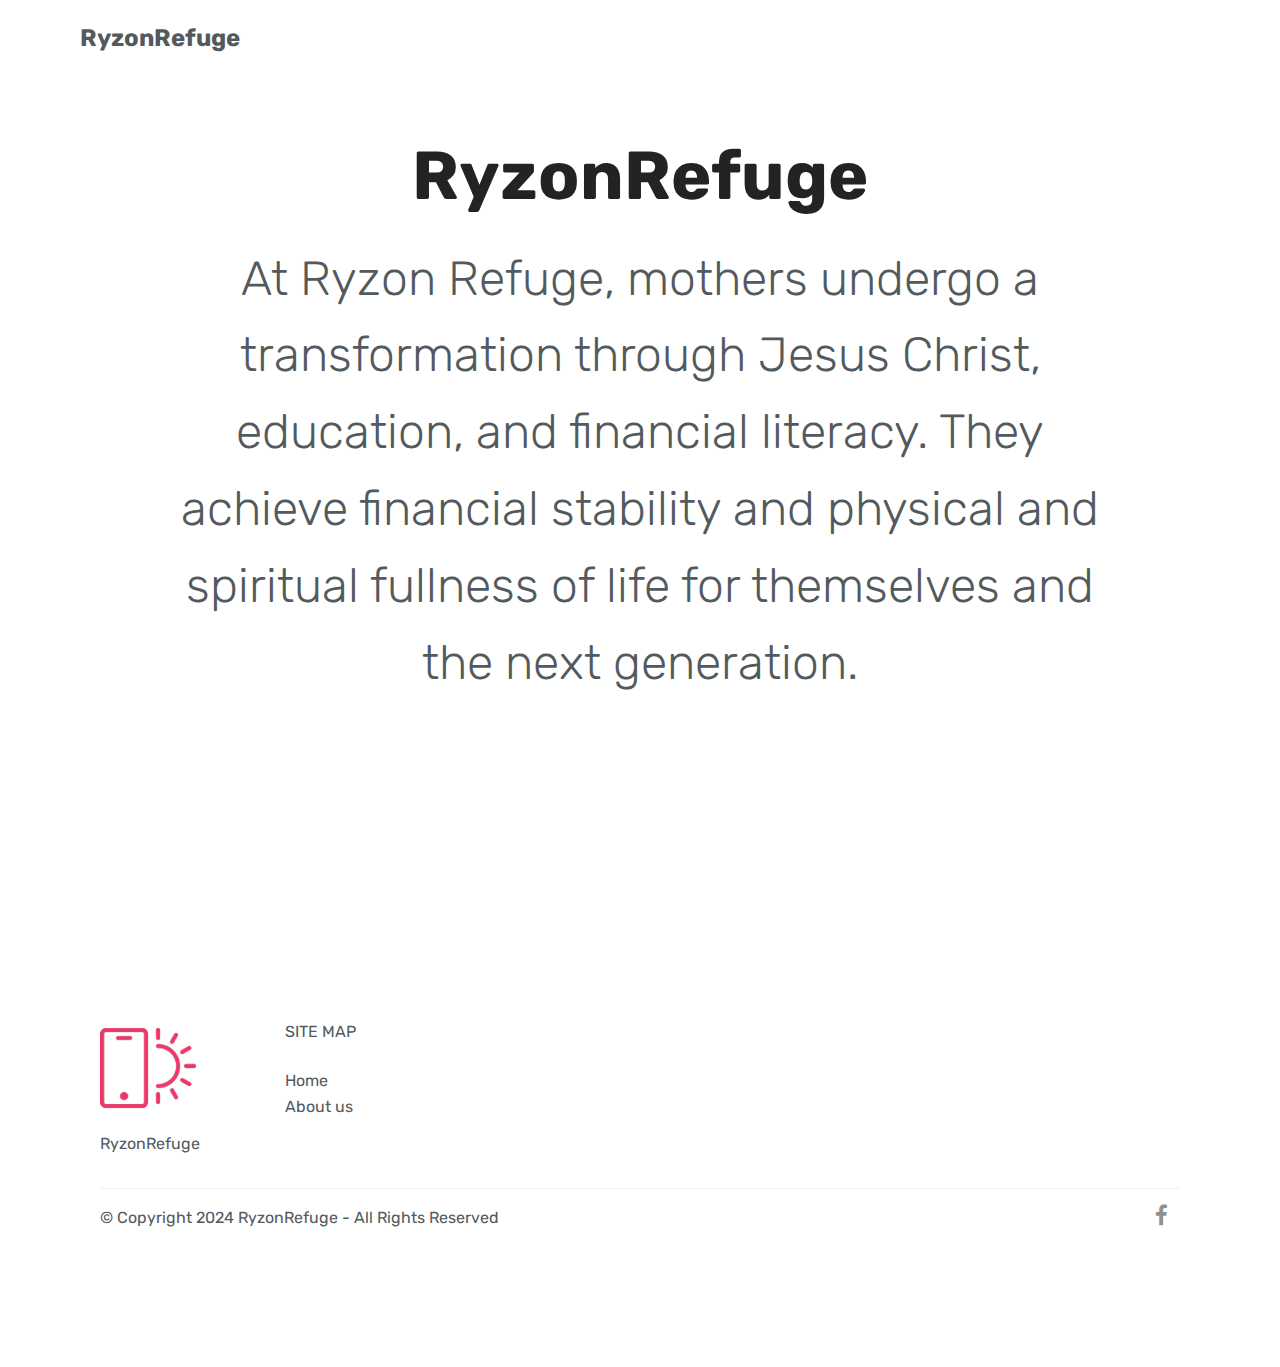
==== about.html @ 62d9a033 "Add files via upload" ====
<!DOCTYPE html>
<html  >
<head>
  <!-- Site made with Mobirise Website Builder v4.12.4, https://mobirise.com -->
  <meta charset="UTF-8">
  <meta http-equiv="X-UA-Compatible" content="IE=edge">
  <meta name="generator" content="Mobirise v4.12.4, mobirise.com">
  <meta name="viewport" content="width=device-width, initial-scale=1, minimum-scale=1">
  <link rel="shortcut icon" href="assets/images/logo2.png" type="image/x-icon">
  <meta name="description" content="Site Generator Description">
  
  
  <title>Ryzon | About</title>
  <link rel="stylesheet" href="assets/web/assets/mobirise-icons/mobirise-icons.css">
  <link rel="stylesheet" href="assets/bootstrap/css/bootstrap.min.css">
  <link rel="stylesheet" href="assets/bootstrap/css/bootstrap-grid.min.css">
  <link rel="stylesheet" href="assets/bootstrap/css/bootstrap-reboot.min.css">
  <link rel="stylesheet" href="assets/socicon/css/styles.css">
  <link rel="stylesheet" href="assets/dropdown/css/style.css">
  <link rel="stylesheet" href="assets/tether/tether.min.css">
  <link rel="stylesheet" href="assets/theme/css/style.css">
  <link rel="preload" as="style" href="assets/mobirise/css/mbr-additional.css"><link rel="stylesheet" href="assets/mobirise/css/mbr-additional.css" type="text/css">
  
  
  
</head>
<body>
  <section class="menu cid-uaIEgYh8GY" once="menu" id="menu2-3">

    

    <nav class="navbar navbar-expand beta-menu navbar-dropdown align-items-center navbar-fixed-top navbar-toggleable-sm">
        <button class="navbar-toggler navbar-toggler-right" type="button" data-toggle="collapse" data-target="#navbarSupportedContent" aria-controls="navbarSupportedContent" aria-expanded="false" aria-label="Toggle navigation">
            <div class="hamburger">
                <span></span>
                <span></span>
                <span></span>
                <span></span>
            </div>
        </button>
        <div class="menu-logo">
            <div class="navbar-brand">
                
                <span class="navbar-caption-wrap"><a class="navbar-caption text-warning display-5" href="http://ryzon.ryanhubler.com">
                        RyzonRefuge</a></span>
            </div>
        </div>
        <div class="collapse navbar-collapse" id="navbarSupportedContent">
            <ul class="navbar-nav nav-dropdown nav-right" data-app-modern-menu="true"><li class="nav-item">
                    <a class="nav-link link text-white display-4" href="index.html">
                        Home</a>
                </li>
                <li class="nav-item">
                    <a class="nav-link link text-white display-4" href="https://mobirise.co">
                        About Us
                    </a>
                </li></ul>
            
        </div>
    </nav>
</section>

<section class="engine"><a href="https://mobirise.info/p">website templates free download</a></section><section class="header1 cid-uaOxZCVGhH" id="header16-9">

    

    

    <div class="container">
        <div class="row justify-content-md-center">
            <div class="col-md-10 align-center">
                <h1 class="mbr-section-title mbr-bold pb-3 mbr-fonts-style display-1">RyzonRefuge</h1>
                
                <p class="mbr-text pb-3 mbr-fonts-style display-2">At Ryzon Refuge, mothers undergo a transformation through Jesus Christ, education, and financial literacy. They achieve financial stability and physical and spiritual fullness of life for themselves and the next generation.
<br>
<br></p>
                
            </div>
        </div>
    </div>

</section>

<section class="footer3 cid-uaOBvBcgod" id="footer3-b">

    

    

    <div class="container">
        <div class="media-container-row content">
            <div class="col-md-2 col-sm-4">
                <div class="mb-3 img-logo">
                    <a href="index.html">
                         <img src="assets/images/logo24.png" alt="Ryzon Refuge" title="">
                    </a>
                </div>
                <p class="mbr-fonts-style foot-logo display-7">
                    RyzonRefuge</p>
            </div>
            <div class="col-md-3 col-sm-4">
                <p class="mb-4 mbr-fonts-style foot-title display-7">
                    SITE MAP</p>
                <p class="mbr-text mbr-links-column mbr-fonts-style display-7">Home<br><a href="#" class="text-warning">About us</a>
                    <br><br></p>
            </div>
            <div class="col-md-3 col-sm-4">
                <p class="mb-4 mbr-fonts-style foot-title display-7"></p>
                <p class="mbr-text mbr-fonts-style mbr-links-column display-7"></p>
            </div>
            <div class="col-md-4 col-sm-12">
                <p class="mb-4 mbr-fonts-style foot-title display-7"></p>
                <p class="mbr-text form-text mbr-fonts-style display-7"></p>
                

            </div>
        </div>
        <div class="footer-lower">
            <div class="media-container-row">
                <div class="col-sm-12">
                    <hr>
                </div>
            </div>
            <div class="media-container-row">
                <div class="col-sm-6 copyright">
                    <p class="mbr-text mbr-fonts-style display-7">
                        © Copyright 2024 RyzonRefuge - All Rights Reserved
                    </p>
                </div>
                <div class="col-md-6">
                    <div class="social-list align-right">
                        <div class="soc-item">
                            <a href="https://facebook.com" target="_blank">
                                <span class="mbr-iconfont mbr-iconfont-social socicon-facebook socicon"></span>
                            </a>
                        </div>
                        
                        
                        
                        
                        
                    </div>
                </div>
            </div>
        </div>
    </div>
</section>


  <script src="assets/web/assets/jquery/jquery.min.js"></script>
  <script src="assets/popper/popper.min.js"></script>
  <script src="assets/bootstrap/js/bootstrap.min.js"></script>
  <script src="assets/smoothscroll/smooth-scroll.js"></script>
  <script src="assets/dropdown/js/nav-dropdown.js"></script>
  <script src="assets/dropdown/js/navbar-dropdown.js"></script>
  <script src="assets/touchswipe/jquery.touch-swipe.min.js"></script>
  <script src="assets/tether/tether.min.js"></script>
  <script src="assets/theme/js/script.js"></script>
  <script src="assets/formoid/formoid.min.js"></script>
  
  
</body>
</html>
---- assets/web/assets/mobirise-icons/mobirise-icons.css ----
@font-face {
  font-family: 'MobiriseIcons';
  src:  url('mobirise-icons.eot?spat4u');
  src:  url('mobirise-icons.eot?spat4u#iefix') format('embedded-opentype'),
    url('mobirise-icons.ttf?spat4u') format('truetype'),
    url('mobirise-icons.woff?spat4u') format('woff'),
    url('mobirise-icons.svg?spat4u#MobiriseIcons') format('svg');
  font-weight: normal;
  font-style: normal;
  font-display: swap;
}

[class^="mbri-"], [class*=" mbri-"] {
  /* use !important to prevent issues with browser extensions that change fonts */
  font-family: MobiriseIcons !important;
  speak: none;
  font-style: normal;
  font-weight: normal;
  font-variant: normal;
  text-transform: none;
  line-height: 1;

  /* Better Font Rendering =========== */
  -webkit-font-smoothing: antialiased;
  -moz-osx-font-smoothing: grayscale;
}

.mbri-add-submenu:before {
  content: "\e900";
}
.mbri-alert:before {
  content: "\e901";
}
.mbri-align-center:before {
  content: "\e902";
}
.mbri-align-justify:before {
  content: "\e903";
}
.mbri-align-left:before {
  content: "\e904";
}
.mbri-align-right:before {
  content: "\e905";
}
.mbri-android:before {
  content: "\e906";
}
.mbri-apple:before {
  content: "\e907";
}
.mbri-arrow-down:before {
  content: "\e908";
}
.mbri-arrow-next:before {
  content: "\e909";
}
.mbri-arrow-prev:before {
  content: "\e90a";
}
.mbri-arrow-up:before {
  content: "\e90b";
}
.mbri-bold:before {
  content: "\e90c";
}
.mbri-bookmark:before {
  content: "\e90d";
}
.mbri-bootstrap:before {
  content: "\e90e";
}
.mbri-briefcase:before {
  content: "\e90f";
}
.mbri-browse:before {
  content: "\e910";
}
.mbri-bulleted-list:before {
  content: "\e911";
}
.mbri-calendar:before {
  content: "\e912";
}
.mbri-camera:before {
  content: "\e913";
}
.mbri-cart-add:before {
  content: "\e914";
}
.mbri-cart-full:before {
  content: "\e915";
}
.mbri-cash:before {
  content: "\e916";
}
.mbri-change-style:before {
  content: "\e917";
}
.mbri-chat:before {
  content: "\e918";
}
.mbri-clock:before {
  content: "\e919";
}
.mbri-close:before {
  content: "\e91a";
}
.mbri-cloud:before {
  content: "\e91b";
}
.mbri-code:before {
  content: "\e91c";
}
.mbri-contact-form:before {
  content: "\e91d";
}
.mbri-credit-card:before {
  content: "\e91e";
}
.mbri-cursor-click:before {
  content: "\e91f";
}
.mbri-cust-feedback:before {
  content: "\e920";
}
.mbri-database:before {
  content: "\e921";
}
.mbri-delivery:before {
  content: "\e922";
}
.mbri-desktop:before {
  content: "\e923";
}
.mbri-devices:before {
  content: "\e924";
}
.mbri-down:before {
  content: "\e925";
}
.mbri-download:before {
  content: "\e989";
}
.mbri-drag-n-drop:before {
  content: "\e927";
}
.mbri-drag-n-drop2:before {
  content: "\e928";
}
.mbri-edit:before {
  content: "\e929";
}
.mbri-edit2:before {
  content: "\e92a";
}
.mbri-error:before {
  content: "\e92b";
}
.mbri-extension:before {
  content: "\e92c";
}
.mbri-features:before {
  content: "\e92d";
}
.mbri-file:before {
  content: "\e92e";
}
.mbri-flag:before {
  content: "\e92f";
}
.mbri-folder:before {
  content: "\e930";
}
.mbri-gift:before {
  content: "\e931";
}
.mbri-github:before {
  content: "\e932";
}
.mbri-globe:before {
  content: "\e933";
}
.mbri-globe-2:before {
  content: "\e934";
}
.mbri-growing-chart:before {
  content: "\e935";
}
.mbri-hearth:before {
  content: "\e936";
}
.mbri-help:before {
  content: "\e937";
}
.mbri-home:before {
  content: "\e938";
}
.mbri-hot-cup:before {
  content: "\e939";
}
.mbri-idea:before {
  content: "\e93a";
}
.mbri-image-gallery:before {
  content: "\e93b";
}
.mbri-image-slider:before {
  content: "\e93c";
}
.mbri-info:before {
  content: "\e93d";
}
.mbri-italic:before {
  content: "\e93e";
}
.mbri-key:before {
  content: "\e93f";
}
.mbri-laptop:before {
  content: "\e940";
}
.mbri-layers:before {
  content: "\e941";
}
.mbri-left-right:before {
  content: "\e942";
}
.mbri-left:before {
  content: "\e943";
}
.mbri-letter:before {
  content: "\e944";
}
.mbri-like:before {
  content: "\e945";
}
.mbri-link:before {
  content: "\e946";
}
.mbri-lock:before {
  content: "\e947";
}
.mbri-login:before {
  content: "\e948";
}
.mbri-logout:before {
  content: "\e949";
}
.mbri-magic-stick:before {
  content: "\e94a";
}
.mbri-map-pin:before {
  content: "\e94b";
}
.mbri-menu:before {
  content: "\e94c";
}
.mbri-mobile:before {
  content: "\e94d";
}
.mbri-mobile2:before {
  content: "\e94e";
}
.mbri-mobirise:before {
  content: "\e94f";
}
.mbri-more-horizontal:before {
  content: "\e950";
}
.mbri-more-vertical:before {
  content: "\e951";
}
.mbri-music:before {
  content: "\e952";
}
.mbri-new-file:before {
  content: "\e953";
}
.mbri-numbered-list:before {
  content: "\e954";
}
.mbri-opened-folder:before {
  content: "\e955";
}
.mbri-pages:before {
  content: "\e956";
}
.mbri-paper-plane:before {
  content: "\e957";
}
.mbri-paperclip:before {
  content: "\e958";
}
.mbri-photo:before {
  content: "\e959";
}
.mbri-photos:before {
  content: "\e95a";
}
.mbri-pin:before {
  content: "\e95b";
}
.mbri-play:before {
  content: "\e95c";
}
.mbri-plus:before {
  content: "\e95d";
}
.mbri-preview:before {
  content: "\e95e";
}
.mbri-print:before {
  content: "\e95f";
}
.mbri-protect:before {
  content: "\e960";
}
.mbri-question:before {
  content: "\e961";
}
.mbri-quote-left:before {
  content: "\e962";
}
.mbri-quote-right:before {
  content: "\e963";
}
.mbri-refresh:before {
  content: "\e964";
}
.mbri-responsive:before {
  content: "\e965";
}
.mbri-right:before {
  content: "\e966";
}
.mbri-rocket:before {
  content: "\e967";
}
.mbri-sad-face:before {
  content: "\e968";
}
.mbri-sale:before {
  content: "\e969";
}
.mbri-save:before {
  content: "\e96a";
}
.mbri-search:before {
  content: "\e96b";
}
.mbri-setting:before {
  content: "\e96c";
}
.mbri-setting2:before {
  content: "\e96d";
}
.mbri-setting3:before {
  content: "\e96e";
}
.mbri-share:before {
  content: "\e96f";
}
.mbri-shopping-bag:before {
  content: "\e970";
}
.mbri-shopping-basket:before {
  content: "\e971";
}
.mbri-shopping-cart:before {
  content: "\e972";
}
.mbri-sites:before {
  content: "\e973";
}
.mbri-smile-face:before {
  content: "\e974";
}
.mbri-speed:before {
  content: "\e975";
}
.mbri-star:before {
  content: "\e976";
}
.mbri-success:before {
  content: "\e977";
}
.mbri-sun:before {
  content: "\e978";
}
.mbri-sun2:before {
  content: "\e979";
}
.mbri-tablet:before {
  content: "\e97a";
}
.mbri-tablet-vertical:before {
  content: "\e97b";
}
.mbri-target:before {
  content: "\e97c";
}
.mbri-timer:before {
  content: "\e97d";
}
.mbri-to-ftp:before {
  content: "\e97e";
}
.mbri-to-local-drive:before {
  content: "\e97f";
}
.mbri-touch-swipe:before {
  content: "\e980";
}
.mbri-touch:before {
  content: "\e981";
}
.mbri-trash:before {
  content: "\e982";
}
.mbri-underline:before {
  content: "\e983";
}
.mbri-unlink:before {
  content: "\e984";
}
.mbri-unlock:before {
  content: "\e985";
}
.mbri-up-down:before {
  content: "\e986";
}
.mbri-up:before {
  content: "\e987";
}
.mbri-update:before {
  content: "\e988";
}
.mbri-upload:before {
 content: "\e926"; 
}
.mbri-user:before {
  content: "\e98a";
}
.mbri-user2:before {
  content: "\e98b";
}
.mbri-users:before {
  content: "\e98c";
}
.mbri-video:before {
  content: "\e98d";
}
.mbri-video-play:before {
  content: "\e98e";
}
.mbri-watch:before {
  content: "\e98f";
}
.mbri-website-theme:before {
  content: "\e990";
}
.mbri-wifi:before {
  content: "\e991";
}
.mbri-windows:before {
  content: "\e992";
}
.mbri-zoom-out:before {
  content: "\e993";
}
.mbri-redo:before {
  content: "\e994";
}
.mbri-undo:before {
  content: "\e995";
}
---- assets/socicon/css/styles.css ----
@charset "UTF-8";

@font-face {
  font-family: 'Socicon';
  src:  url('../fonts/socicon.eot');
  src:  url('../fonts/socicon.eot?#iefix') format('embedded-opentype'),
    url('../fonts/socicon.woff2') format('woff2'),
    url('../fonts/socicon.ttf') format('truetype'),
    url('../fonts/socicon.woff') format('woff'),
    url('../fonts/socicon.svg#socicon') format('svg');
  font-weight: normal;
  font-style: normal;
}

[data-icon]:before {
  font-family: "socicon" !important;
  content: attr(data-icon);
  font-style: normal !important;
  font-weight: normal !important;
  font-variant: normal !important;
  text-transform: none !important;
  speak: none;
  line-height: 1;
  -webkit-font-smoothing: antialiased;
  -moz-osx-font-smoothing: grayscale;
}

[class^="socicon-"], [class*=" socicon-"] {
  /* use !important to prevent issues with browser extensions that change fonts */
  font-family: 'Socicon' !important;
  speak: none;
  font-style: normal;
  font-weight: normal;
  font-variant: normal;
  text-transform: none;
  line-height: 1;

  /* Better Font Rendering =========== */
  -webkit-font-smoothing: antialiased;
  -moz-osx-font-smoothing: grayscale;
}

.socicon-eitaa:before {
  content: "\e97c";
}
.socicon-soroush:before {
  content: "\e97d";
}
.socicon-bale:before {
  content: "\e97e";
}
.socicon-zazzle:before {
  content: "\e97b";
}
.socicon-society6:before {
  content: "\e97a";
}
.socicon-redbubble:before {
  content: "\e979";
}
.socicon-avvo:before {
  content: "\e978";
}
.socicon-stitcher:before {
  content: "\e977";
}
.socicon-googlehangouts:before {
  content: "\e974";
}
.socicon-dlive:before {
  content: "\e975";
}
.socicon-vsco:before {
  content: "\e976";
}
.socicon-flipboard:before {
  content: "\e973";
}
.socicon-ubuntu:before {
  content: "\e958";
}
.socicon-artstation:before {
  content: "\e959";
}
.socicon-invision:before {
  content: "\e95a";
}
.socicon-torial:before {
  content: "\e95b";
}
.socicon-collectorz:before {
  content: "\e95c";
}
.socicon-seenthis:before {
  content: "\e95d";
}
.socicon-googleplaymusic:before {
  content: "\e95e";
}
.socicon-debian:before {
  content: "\e95f";
}
.socicon-filmfreeway:before {
  content: "\e960";
}
.socicon-gnome:before {
  content: "\e961";
}
.socicon-itchio:before {
  content: "\e962";
}
.socicon-jamendo:before {
  content: "\e963";
}
.socicon-mix:before {
  content: "\e964";
}
.socicon-sharepoint:before {
  content: "\e965";
}
.socicon-tinder:before {
  content: "\e966";
}
.socicon-windguru:before {
  content: "\e967";
}
.socicon-cdbaby:before {
  content: "\e968";
}
.socicon-elementaryos:before {
  content: "\e969";
}
.socicon-stage32:before {
  content: "\e96a";
}
.socicon-tiktok:before {
  content: "\e96b";
}
.socicon-gitter:before {
  content: "\e96c";
}
.socicon-letterboxd:before {
  content: "\e96d";
}
.socicon-threema:before {
  content: "\e96e";
}
.socicon-splice:before {
  content: "\e96f";
}
.socicon-metapop:before {
  content: "\e970";
}
.socicon-naver:before {
  content: "\e971";
}
.socicon-remote:before {
  content: "\e972";
}
.socicon-internet:before {
  content: "\e957";
}
.socicon-moddb:before {
  content: "\e94b";
}
.socicon-indiedb:before {
  content: "\e94c";
}
.socicon-traxsource:before {
  content: "\e94d";
}
.socicon-gamefor:before {
  content: "\e94e";
}
.socicon-pixiv:before {
  content: "\e94f";
}
.socicon-myanimelist:before {
  content: "\e950";
}
.socicon-blackberry:before {
  content: "\e951";
}
.socicon-wickr:before {
  content: "\e952";
}
.socicon-spip:before {
  content: "\e953";
}
.socicon-napster:before {
  content: "\e954";
}
.socicon-beatport:before {
  content: "\e955";
}
.socicon-hackerone:before {
  content: "\e956";
}
.socicon-hackernews:before {
  content: "\e946";
}
.socicon-smashwords:before {
  content: "\e947";
}
.socicon-kobo:before {
  content: "\e948";
}
.socicon-bookbub:before {
  content: "\e949";
}
.socicon-mailru:before {
  content: "\e94a";
}
.socicon-gitlab:before {
  content: "\e945";
}
.socicon-instructables:before {
  content: "\e944";
}
.socicon-portfolio:before {
  content: "\e943";
}
.socicon-codered:before {
  content: "\e940";
}
.socicon-origin:before {
  content: "\e941";
}
.socicon-nextdoor:before {
  content: "\e942";
}
.socicon-udemy:before {
  content: "\e93f";
}
.socicon-livemaster:before {
  content: "\e93e";
}
.socicon-crunchbase:before {
  content: "\e93b";
}
.socicon-homefy:before {
  content: "\e93c";
}
.socicon-calendly:before {
  content: "\e93d";
}
.socicon-realtor:before {
  content: "\e90f";
}
.socicon-tidal:before {
  content: "\e910";
}
.socicon-qobuz:before {
  content: "\e911";
}
.socicon-natgeo:before {
  content: "\e912";
}
.socicon-mastodon:before {
  content: "\e913";
}
.socicon-unsplash:before {
  content: "\e914";
}
.socicon-homeadvisor:before {
  content: "\e915";
}
.socicon-angieslist:before {
  content: "\e916";
}
.socicon-codepen:before {
  content: "\e917";
}
.socicon-slack:before {
  content: "\e918";
}
.socicon-openaigym:before {
  content: "\e919";
}
.socicon-logmein:before {
  content: "\e91a";
}
.socicon-fiverr:before {
  content: "\e91b";
}
.socicon-gotomeeting:before {
  content: "\e91c";
}
.socicon-aliexpress:before {
  content: "\e91d";
}
.socicon-guru:before {
  content: "\e91e";
}
.socicon-appstore:before {
  content: "\e91f";
}
.socicon-homes:before {
  content: "\e920";
}
.socicon-zoom:before {
  content: "\e921";
}
.socicon-alibaba:before {
  content: "\e922";
}
.socicon-craigslist:before {
  content: "\e923";
}
.socicon-wix:before {
  content: "\e924";
}
.socicon-redfin:before {
  content: "\e925";
}
.socicon-googlecalendar:before {
  content: "\e926";
}
.socicon-shopify:before {
  content: "\e927";
}
.socicon-freelancer:before {
  content: "\e928";
}
.socicon-seedrs:before {
  content: "\e929";
}
.socicon-bing:before {
  content: "\e92a";
}
.socicon-doodle:before {
  content: "\e92b";
}
.socicon-bonanza:before {
  content: "\e92c";
}
.socicon-squarespace:before {
  content: "\e92d";
}
.socicon-toptal:before {
  content: "\e92e";
}
.socicon-gust:before {
  content: "\e92f";
}
.socicon-ask:before {
  content: "\e930";
}
.socicon-trulia:before {
  content: "\e931";
}
.socicon-loomly:before {
  content: "\e932";
}
.socicon-ghost:before {
  content: "\e933";
}
.socicon-upwork:before {
  content: "\e934";
}
.socicon-fundable:before {
  content: "\e935";
}
.socicon-booking:before {
  content: "\e936";
}
.socicon-googlemaps:before {
  content: "\e937";
}
.socicon-zillow:before {
  content: "\e938";
}
.socicon-niconico:before {
  content: "\e939";
}
.socicon-toneden:before {
  content: "\e93a";
}
.socicon-augment:before {
  content: "\e908";
}
.socicon-bitbucket:before {
  content: "\e909";
}
.socicon-fyuse:before {
  content: "\e90a";
}
.socicon-yt-gaming:before {
  content: "\e90b";
}
.socicon-sketchfab:before {
  content: "\e90c";
}
.socicon-mobcrush:before {
  content: "\e90d";
}
.socicon-microsoft:before {
  content: "\e90e";
}
.socicon-pandora:before {
  content: "\e907";
}
.socicon-messenger:before {
  content: "\e906";
}
.socicon-gamewisp:before {
  content: "\e905";
}
.socicon-bloglovin:before {
  content: "\e904";
}
.socicon-tunein:before {
  content: "\e903";
}
.socicon-gamejolt:before {
  content: "\e901";
}
.socicon-trello:before {
  content: "\e902";
}
.socicon-spreadshirt:before {
  content: "\e900";
}
.socicon-500px:before {
  content: "\e000";
}
.socicon-8tracks:before {
  content: "\e001";
}
.socicon-airbnb:before {
  content: "\e002";
}
.socicon-alliance:before {
  content: "\e003";
}
.socicon-amazon:before {
  content: "\e004";
}
.socicon-amplement:before {
  content: "\e005";
}
.socicon-android:before {
  content: "\e006";
}
.socicon-angellist:before {
  content: "\e007";
}
.socicon-apple:before {
  content: "\e008";
}
.socicon-appnet:before {
  content: "\e009";
}
.socicon-baidu:before {
  content: "\e00a";
}
.socicon-bandcamp:before {
  content: "\e00b";
}
.socicon-battlenet:before {
  content: "\e00c";
}
.socicon-mixer:before {
  content: "\e00d";
}
.socicon-bebee:before {
  content: "\e00e";
}
.socicon-bebo:before {
  content: "\e00f";
}
.socicon-behance:before {
  content: "\e010";
}
.socicon-blizzard:before {
  content: "\e011";
}
.socicon-blogger:before {
  content: "\e012";
}
.socicon-buffer:before {
  content: "\e013";
}
.socicon-chrome:before {
  content: "\e014";
}
.socicon-coderwall:before {
  content: "\e015";
}
.socicon-curse:before {
  content: "\e016";
}
.socicon-dailymotion:before {
  content: "\e017";
}
.socicon-deezer:before {
  content: "\e018";
}
.socicon-delicious:before {
  content: "\e019";
}
.socicon-deviantart:before {
  content: "\e01a";
}
.socicon-diablo:before {
  content: "\e01b";
}
.socicon-digg:before {
  content: "\e01c";
}
.socicon-discord:before {
  content: "\e01d";
}
.socicon-disqus:before {
  content: "\e01e";
}
.socicon-douban:before {
  content: "\e01f";
}
.socicon-draugiem:before {
  content: "\e020";
}
.socicon-dribbble:before {
  content: "\e021";
}
.socicon-drupal:before {
  content: "\e022";
}
.socicon-ebay:before {
  content: "\e023";
}
.socicon-ello:before {
  content: "\e024";
}
.socicon-endomodo:before {
  content: "\e025";
}
.socicon-envato:before {
  content: "\e026";
}
.socicon-etsy:before {
  content: "\e027";
}
.socicon-facebook:before {
  content: "\e028";
}
.socicon-feedburner:before {
  content: "\e029";
}
.socicon-filmweb:before {
  content: "\e02a";
}
.socicon-firefox:before {
  content: "\e02b";
}
.socicon-flattr:before {
  content: "\e02c";
}
.socicon-flickr:before {
  content: "\e02d";
}
.socicon-formulr:before {
  content: "\e02e";
}
.socicon-forrst:before {
  content: "\e02f";
}
.socicon-foursquare:before {
  content: "\e030";
}
.socicon-friendfeed:before {
  content: "\e031";
}
.socicon-github:before {
  content: "\e032";
}
.socicon-goodreads:before {
  content: "\e033";
}
.socicon-google:before {
  content: "\e034";
}
.socicon-googlescholar:before {
  content: "\e035";
}
.socicon-googlegroups:before {
  content: "\e036";
}
.socicon-googlephotos:before {
  content: "\e037";
}
.socicon-googleplus:before {
  content: "\e038";
}
.socicon-grooveshark:before {
  content: "\e039";
}
.socicon-hackerrank:before {
  content: "\e03a";
}
.socicon-hearthstone:before {
  content: "\e03b";
}
.socicon-hellocoton:before {
  content: "\e03c";
}
.socicon-heroes:before {
  content: "\e03d";
}
.socicon-smashcast:before {
  content: "\e03e";
}
.socicon-horde:before {
  content: "\e03f";
}
.socicon-houzz:before {
  content: "\e040";
}
.socicon-icq:before {
  content: "\e041";
}
.socicon-identica:before {
  content: "\e042";
}
.socicon-imdb:before {
  content: "\e043";
}
.socicon-instagram:before {
  content: "\e044";
}
.socicon-issuu:before {
  content: "\e045";
}
.socicon-istock:before {
  content: "\e046";
}
.socicon-itunes:before {
  content: "\e047";
}
.socicon-keybase:before {
  content: "\e048";
}
.socicon-lanyrd:before {
  content: "\e049";
}
.socicon-lastfm:before {
  content: "\e04a";
}
.socicon-line:before {
  content: "\e04b";
}
.socicon-linkedin:before {
  content: "\e04c";
}
.socicon-livejournal:before {
  content: "\e04d";
}
.socicon-lyft:before {
  content: "\e04e";
}
.socicon-macos:before {
  content: "\e04f";
}
.socicon-mail:before {
  content: "\e050";
}
.socicon-medium:before {
  content: "\e051";
}
.socicon-meetup:before {
  content: "\e052";
}
.socicon-mixcloud:before {
  content: "\e053";
}
.socicon-modelmayhem:before {
  content: "\e054";
}
.socicon-mumble:before {
  content: "\e055";
}
.socicon-myspace:before {
  content: "\e056";
}
.socicon-newsvine:before {
  content: "\e057";
}
.socicon-nintendo:before {
  content: "\e058";
}
.socicon-npm:before {
  content: "\e059";
}
.socicon-odnoklassniki:before {
  content: "\e05a";
}
.socicon-openid:before {
  content: "\e05b";
}
.socicon-opera:before {
  content: "\e05c";
}
.socicon-outlook:before {
  content: "\e05d";
}
.socicon-overwatch:before {
  content: "\e05e";
}
.socicon-patreon:before {
  content: "\e05f";
}
.socicon-paypal:before {
  content: "\e060";
}
.socicon-periscope:before {
  content: "\e061";
}
.socicon-persona:before {
  content: "\e062";
}
.socicon-pinterest:before {
  content: "\e063";
}
.socicon-play:before {
  content: "\e064";
}
.socicon-player:before {
  content: "\e065";
}
.socicon-playstation:before {
  content: "\e066";
}
.socicon-pocket:before {
  content: "\e067";
}
.socicon-qq:before {
  content: "\e068";
}
.socicon-quora:before {
  content: "\e069";
}
.socicon-raidcall:before {
  content: "\e06a";
}
.socicon-ravelry:before {
  content: "\e06b";
}
.socicon-reddit:before {
  content: "\e06c";
}
.socicon-renren:before {
  content: "\e06d";
}
.socicon-researchgate:before {
  content: "\e06e";
}
.socicon-residentadvisor:before {
  content: "\e06f";
}
.socicon-reverbnation:before {
  content: "\e070";
}
.socicon-rss:before {
  content: "\e071";
}
.socicon-sharethis:before {
  content: "\e072";
}
.socicon-skype:before {
  content: "\e073";
}
.socicon-slideshare:before {
  content: "\e074";
}
.socicon-smugmug:before {
  content: "\e075";
}
.socicon-snapchat:before {
  content: "\e076";
}
.socicon-songkick:before {
  content: "\e077";
}
.socicon-soundcloud:before {
  content: "\e078";
}
.socicon-spotify:before {
  content: "\e079";
}
.socicon-stackexchange:before {
  content: "\e07a";
}
.socicon-stackoverflow:before {
  content: "\e07b";
}
.socicon-starcraft:before {
  content: "\e07c";
}
.socicon-stayfriends:before {
  content: "\e07d";
}
.socicon-steam:before {
  content: "\e07e";
}
.socicon-storehouse:before {
  content: "\e07f";
}
.socicon-strava:before {
  content: "\e080";
}
.socicon-streamjar:before {
  content: "\e081";
}
.socicon-stumbleupon:before {
  content: "\e082";
}
.socicon-swarm:before {
  content: "\e083";
}
.socicon-teamspeak:before {
  content: "\e084";
}
.socicon-teamviewer:before {
  content: "\e085";
}
.socicon-technorati:before {
  content: "\e086";
}
.socicon-telegram:before {
  content: "\e087";
}
.socicon-tripadvisor:before {
  content: "\e088";
}
.socicon-tripit:before {
  content: "\e089";
}
.socicon-triplej:before {
  content: "\e08a";
}
.socicon-tumblr:before {
  content: "\e08b";
}
.socicon-twitch:before {
  content: "\e08c";
}
.socicon-twitter:before {
  content: "\e08d";
}
.socicon-uber:before {
  content: "\e08e";
}
.socicon-ventrilo:before {
  content: "\e08f";
}
.socicon-viadeo:before {
  content: "\e090";
}
.socicon-viber:before {
  content: "\e091";
}
.socicon-viewbug:before {
  content: "\e092";
}
.socicon-vimeo:before {
  content: "\e093";
}
.socicon-vine:before {
  content: "\e094";
}
.socicon-vkontakte:before {
  content: "\e095";
}
.socicon-warcraft:before {
  content: "\e096";
}
.socicon-wechat:before {
  content: "\e097";
}
.socicon-weibo:before {
  content: "\e098";
}
.socicon-whatsapp:before {
  content: "\e099";
}
.socicon-wikipedia:before {
  content: "\e09a";
}
.socicon-windows:before {
  content: "\e09b";
}
.socicon-wordpress:before {
  content: "\e09c";
}
.socicon-wykop:before {
  content: "\e09d";
}
.socicon-xbox:before {
  content: "\e09e";
}
.socicon-xing:before {
  content: "\e09f";
}
.socicon-yahoo:before {
  content: "\e0a0";
}
.socicon-yammer:before {
  content: "\e0a1";
}
.socicon-yandex:before {
  content: "\e0a2";
}
.socicon-yelp:before {
  content: "\e0a3";
}
.socicon-younow:before {
  content: "\e0a4";
}
.socicon-youtube:before {
  content: "\e0a5";
}
.socicon-zapier:before {
  content: "\e0a6";
}
.socicon-zerply:before {
  content: "\e0a7";
}
.socicon-zomato:before {
  content: "\e0a8";
}
.socicon-zynga:before {
  content: "\e0a9";
}
---- assets/dropdown/css/style.css ----
.navbar-dropdown {
  left: 0;
  padding: 0;
  position: absolute;
  right: 0;
  top: 0;
  transition: all 0.45s ease;
  z-index: 1030;
  background: #282828; }
  .navbar-dropdown .navbar-logo {
    margin-right: 0.8rem;
    transition: margin 0.3s ease-in-out;
    vertical-align: middle; }
    .navbar-dropdown .navbar-logo img {
      height: 3.125rem;
      transition: all 0.3s ease-in-out; }
    .navbar-dropdown .navbar-logo.mbr-iconfont {
      font-size: 3.125rem;
      line-height: 3.125rem; }
  .navbar-dropdown .navbar-caption {
    font-weight: 700;
    white-space: normal;
    vertical-align: -4px;
    line-height: 3.125rem !important; }
    .navbar-dropdown .navbar-caption, .navbar-dropdown .navbar-caption:hover {
      color: inherit;
      text-decoration: none; }
  .navbar-dropdown .mbr-iconfont + .navbar-caption {
    vertical-align: -1px; }
  .navbar-dropdown.navbar-fixed-top {
    position: fixed; }
  .navbar-dropdown .navbar-brand span {
    vertical-align: -4px; }
  .navbar-dropdown.bg-color.transparent {
    background: none; }
  .navbar-dropdown.navbar-short .navbar-brand {
    padding: 0.625rem 0; }
    .navbar-dropdown.navbar-short .navbar-brand span {
      vertical-align: -1px; }
  .navbar-dropdown.navbar-short .navbar-caption {
    line-height: 2.375rem !important;
    vertical-align: -2px; }
  .navbar-dropdown.navbar-short .navbar-logo {
    margin-right: 0.5rem; }
    .navbar-dropdown.navbar-short .navbar-logo img {
      height: 2.375rem; }
    .navbar-dropdown.navbar-short .navbar-logo.mbr-iconfont {
      font-size: 2.375rem;
      line-height: 2.375rem; }
  .navbar-dropdown.navbar-short .mbr-table-cell {
    height: 3.625rem; }
  .navbar-dropdown .navbar-close {
    left: 0.6875rem;
    position: fixed;
    top: 0.75rem;
    z-index: 1000; }
  .navbar-dropdown .hamburger-icon {
    content: "";
    display: inline-block;
    vertical-align: middle;
    width: 16px;
    -webkit-box-shadow: 0 -6px 0 1px #282828,0 0 0 1px #282828,0 6px 0 1px #282828;
    -moz-box-shadow: 0 -6px 0 1px #282828,0 0 0 1px #282828,0 6px 0 1px #282828;
    box-shadow: 0 -6px 0 1px #282828,0 0 0 1px #282828,0 6px 0 1px #282828; }

.dropdown-menu .dropdown-toggle[data-toggle="dropdown-submenu"]::after {
  border-bottom: 0.35em solid transparent;
  border-left: 0.35em solid;
  border-right: 0;
  border-top: 0.35em solid transparent;
  margin-left: 0.3rem; }

.dropdown-menu .dropdown-item:focus {
  outline: 0; }

.nav-dropdown {
  font-size: 0.75rem;
  font-weight: 500;
  height: auto !important; }
  .nav-dropdown .nav-btn {
    padding-left: 1rem; }
  .nav-dropdown .link {
    margin: .667em 1.667em;
    font-weight: 500;
    padding: 0;
    transition: color .2s ease-in-out; }
    .nav-dropdown .link.dropdown-toggle {
      margin-right: 2.583em; }
      .nav-dropdown .link.dropdown-toggle::after {
        margin-left: .25rem;
        border-top: 0.35em solid;
        border-right: 0.35em solid transparent;
        border-left: 0.35em solid transparent;
        border-bottom: 0; }
      .nav-dropdown .link.dropdown-toggle[aria-expanded="true"] {
        margin: 0;
        padding: 0.667em 3.263em  0.667em 1.667em; }
  .nav-dropdown .link::after,
  .nav-dropdown .dropdown-item::after {
    color: inherit; }
  .nav-dropdown .btn {
    font-size: 0.75rem;
    font-weight: 700;
    letter-spacing: 0;
    margin-bottom: 0;
    padding-left: 1.25rem;
    padding-right: 1.25rem; }
  .nav-dropdown .dropdown-menu {
    border-radius: 0;
    border: 0;
    left: 0;
    margin: 0;
    padding-bottom: 1.25rem;
    padding-top: 1.25rem;
    position: relative; }
  .nav-dropdown .dropdown-submenu {
    margin-left: 0.125rem;
    top: 0; }
  .nav-dropdown .dropdown-item {
    font-weight: 500;
    line-height: 2;
    padding: 0.3846em 4.615em 0.3846em 1.5385em;
    position: relative;
    transition: color .2s ease-in-out, background-color .2s ease-in-out; }
    .nav-dropdown .dropdown-item::after {
      margin-top: -0.3077em;
      position: absolute;
      right: 1.1538em;
      top: 50%; }
    .nav-dropdown .dropdown-item:focus, .nav-dropdown .dropdown-item:hover {
      background: none; }

@media (max-width: 767px) {
  .nav-dropdown.navbar-toggleable-sm {
    bottom: 0;
    display: none;
    left: 0;
    overflow-x: hidden;
    position: fixed;
    top: 0;
    transform: translateX(-100%);
    -ms-transform: translateX(-100%);
    -webkit-transform: translateX(-100%);
    width: 18.75rem;
    z-index: 999; } }
.nav-dropdown.navbar-toggleable-xl {
  bottom: 0;
  display: none;
  left: 0;
  overflow-x: hidden;
  position: fixed;
  top: 0;
  transform: translateX(-100%);
  -ms-transform: translateX(-100%);
  -webkit-transform: translateX(-100%);
  width: 18.75rem;
  z-index: 999; }

.nav-dropdown-sm {
  display: block !important;
  overflow-x: hidden;
  overflow: auto;
  padding-top: 3.875rem; }
  .nav-dropdown-sm::after {
    content: "";
    display: block;
    height: 3rem;
    width: 100%; }
  .nav-dropdown-sm.collapse.in ~ .navbar-close {
    display: block !important; }
  .nav-dropdown-sm.collapsing, .nav-dropdown-sm.collapse.in {
    transform: translateX(0);
    -ms-transform: translateX(0);
    -webkit-transform: translateX(0);
    transition: all 0.25s ease-out;
    -webkit-transition: all 0.25s ease-out;
    background: #282828; }
  .nav-dropdown-sm.collapsing[aria-expanded="false"] {
    transform: translateX(-100%);
    -ms-transform: translateX(-100%);
    -webkit-transform: translateX(-100%); }
  .nav-dropdown-sm .nav-item {
    display: block;
    margin-left: 0 !important;
    padding-left: 0; }
  .nav-dropdown-sm .link,
  .nav-dropdown-sm .dropdown-item {
    border-top: 1px dotted rgba(255, 255, 255, 0.1);
    font-size: 0.8125rem;
    line-height: 1.6;
    margin: 0 !important;
    padding: 0.875rem 2.4rem 0.875rem 1.5625rem !important;
    position: relative;
    white-space: normal; }
    .nav-dropdown-sm .link:focus, .nav-dropdown-sm .link:hover,
    .nav-dropdown-sm .dropdown-item:focus,
    .nav-dropdown-sm .dropdown-item:hover {
      background: rgba(0, 0, 0, 0.2) !important;
      color: #c0a375; }
  .nav-dropdown-sm .nav-btn {
    position: relative;
    padding: 1.5625rem 1.5625rem 0 1.5625rem; }
    .nav-dropdown-sm .nav-btn::before {
      border-top: 1px dotted rgba(255, 255, 255, 0.1);
      content: "";
      left: 0;
      position: absolute;
      top: 0;
      width: 100%; }
    .nav-dropdown-sm .nav-btn + .nav-btn {
      padding-top: 0.625rem; }
      .nav-dropdown-sm .nav-btn + .nav-btn::before {
        display: none; }
  .nav-dropdown-sm .btn {
    padding: 0.625rem 0; }
  .nav-dropdown-sm .dropdown-toggle[data-toggle="dropdown-submenu"]::after {
    margin-left: .25rem;
    border-top: 0.35em solid;
    border-right: 0.35em solid transparent;
    border-left: 0.35em solid transparent;
    border-bottom: 0; }
  .nav-dropdown-sm .dropdown-toggle[data-toggle="dropdown-submenu"][aria-expanded="true"]::after {
    border-top: 0;
    border-right: 0.35em solid transparent;
    border-left: 0.35em solid transparent;
    border-bottom: 0.35em solid; }
  .nav-dropdown-sm .dropdown-menu {
    margin: 0;
    padding: 0;
    position: relative;
    top: 0;
    left: 0;
    width: 100%;
    border: 0;
    float: none;
    border-radius: 0;
    background: none; }
  .nav-dropdown-sm .dropdown-submenu {
    left: 100%;
    margin-left: 0.125rem;
    margin-top: -1.25rem;
    top: 0; }

.navbar-toggleable-sm .nav-dropdown .dropdown-menu {
  position: absolute; }

.navbar-toggleable-sm .nav-dropdown .dropdown-submenu {
  left: 100%;
  margin-left: 0.125rem;
  margin-top: -1.25rem;
  top: 0; }

.navbar-toggleable-sm.opened .nav-dropdown .dropdown-menu {
  position: relative; }

.navbar-toggleable-sm.opened .nav-dropdown .dropdown-submenu {
  left: 0;
  margin-left: 00rem;
  margin-top: 0rem;
  top: 0; }

.is-builder .nav-dropdown.collapsing {
  transition: none !important; }

/*# sourceMappingURL=style.css.map */
---- assets/theme/css/style.css ----
/*!
 * Mobirise v4 theme (https://mobirise.com/)
 * Copyright 2017 Mobirise
 */
section {
  background-color: #eeeeee;
}

.form-control:focus {
  box-shadow: none;
}

:focus {
  outline: none;
}

body {
  font-style: normal;
  line-height: 1.5;
}

section,
.container,
.container-fluid {
  position: relative;
  word-wrap: break-word;
}

a.mbr-iconfont:hover {
  text-decoration: none;
}

.article .lead p,
.article .lead ul,
.article .lead ol,
.article .lead pre,
.article .lead blockquote {
  margin-bottom: 0;
}

ul,
ol,
pre,
blockquote {
  margin-bottom: 2.3125rem;
}

pre {
  background: #f4f4f4;
  padding: 10px 24px;
  white-space: pre-wrap;
}

.inactive {
  -webkit-user-select: none;
  -moz-user-select: none;
  -ms-user-select: none;
  user-select: none;
  pointer-events: none;
  -webkit-user-drag: none;
  user-drag: none;
}

.mbr-section__comments .row {
  justify-content: center;
  -webkit-justify-content: center;
}

a {
  font-style: normal;
  font-weight: 400;
  cursor: pointer;
}

a, a:hover {
  text-decoration: none;
}

figure {
  margin-bottom: 0;
}

body {
  color: #232323;
}

h1,
h2,
h3,
h4,
h5,
h6,
.h1,
.h2,
.h3,
.h4,
.h5,
.h6,
.display-1,
.display-2,
.display-3,
.display-4 {
  line-height: 1;
  word-break: break-word;
  word-wrap: break-word;
}

.mbr-section-title {
  font-style: normal;
  line-height: 1.2;
}

.mbr-section-subtitle {
  line-height: 1.3;
}

.mbr-text {
  font-style: normal;
  line-height: 1.6;
}

b,
strong {
  font-weight: bold;
}

blockquote {
  padding: 10px 0 10px 20px;
  position: relative;
  border-left: 2px solid;
  border-color: #ff3366;
}

input:-webkit-autofill, input:-webkit-autofill:hover, input:-webkit-autofill:focus, input:-webkit-autofill:active {
  transition-delay: 9999s;
  transition-property: background-color, color;
}

textarea[type='hidden'] {
  display: none;
}

body {
  position: relative;
}

section {
  background-position: 50% 50%;
  background-repeat: no-repeat;
  background-size: cover;
}

section .mbr-background-video,
section .mbr-background-video-preview {
  position: absolute;
  bottom: 0;
  left: 0;
  right: 0;
  top: 0;
}

.hidden {
  visibility: hidden;
}

.mbr-z-index20 {
  z-index: 20;
}

/*! Base colors */
.mbr-white {
  color: #ffffff;
}

.mbr-black {
  color: #000000;
}

.mbr-bg-white {
  background-color: #ffffff;
}

.mbr-bg-black {
  background-color: #000000;
}

/*! Text-aligns */
.align-left {
  text-align: left;
}

.align-center {
  text-align: center;
}

.align-right {
  text-align: right;
}

@media (max-width: 767px) {
  .align-left,
  .align-center,
  .align-right,
  .mbr-section-btn,
  .mbr-section-title {
    text-align: center;
  }
}

/*! Font-weight  */
.mbr-light {
  font-weight: 300;
}

.mbr-regular {
  font-weight: 400;
}

.mbr-semibold {
  font-weight: 500;
}

.mbr-bold {
  font-weight: 700;
}

/*! Media  */
.media-size-item {
  -moz-flex: 1 1 auto;
  -o-flex: 1 1 auto;
  flex: 1 1 auto;
}

.media-content {
  flex-basis: 100%;
}

.media-container-row {
  display: flex;
  flex-direction: row;
  flex-wrap: wrap;
  justify-content: center;
  align-content: center;
  align-items: start;
}

.media-container-row .media-size-item {
  width: 400px;
}

.media-container-column {
  display: flex;
  flex-direction: column;
  flex-wrap: wrap;
  justify-content: center;
  align-content: center;
  align-items: stretch;
}

.media-container-column > * {
  width: 100%;
}

@media (min-width: 992px) {
  .media-container-row {
    flex-wrap: nowrap;
  }
}

figure {
  overflow: hidden;
}

figure[mbr-media-size] {
  transition: width 0.1s;
}

.mbr-figure img,
.mbr-figure iframe {
  display: block;
  width: 100%;
}

.card {
  background-color: transparent;
  border: none;
}

.card-box {
  width: 100%;
}

.card-img {
  text-align: center;
  flex-shrink: 0;
  -webkit-flex-shrink: 0;
}

.media {
  max-width: 100%;
  margin: 0 auto;
}

.mbr-figure {
  -ms-grid-row-align: center;
  align-self: center;
}

.media-container > div {
  max-width: 100%;
}

.mbr-figure img,
.card-img img {
  width: 100%;
}

@media (max-width: 991px) {
  .media-size-item {
    width: auto !important;
  }
  .media {
    width: auto;
  }
  .mbr-figure {
    width: 100% !important;
  }
}

/*! Buttons */
.btn {
  font-weight: 500;
  border-width: 2px;
  font-style: normal;
  letter-spacing: 1px;
  margin: .4rem .8rem;
  white-space: normal;
  transition: all .3s ease-in-out;
  display: inline-flex;
  align-items: center;
  justify-content: center;
  word-break: break-word;
  -webkit-align-items: center;
  -webkit-justify-content: center;
  display: -webkit-inline-flex;
}

.btn-sm {
  font-weight: 500;
  letter-spacing: 1px;
  transition: all .3s ease-in-out;
}

.btn-md {
  font-weight: 500;
  letter-spacing: 1px;
  margin: .4rem .8rem !important;
  transition: all .3s ease-in-out;
}

.btn-lg {
  font-weight: 500;
  letter-spacing: 1px;
  margin: .4rem .8rem !important;
  transition: all .3s ease-in-out;
}

.mbr-section-btn {
  margin-left: -0.25rem;
  margin-right: -0.25rem;
  font-size: 0;
}

nav .mbr-section-btn {
  margin-left: 0rem;
  margin-right: 0rem;
}

.btn-form {
  border-radius: 0;
}

.btn-form:hover {
  cursor: pointer;
}

/*! Btn icon margin */
.btn .mbr-iconfont,
.btn.btn-sm .mbr-iconfont {
  cursor: pointer;
  margin-right: 0.5rem;
}

.btn.btn-md .mbr-iconfont,
.btn.btn-md .mbr-iconfont {
  margin-right: 0.8rem;
}

.mbr-regular {
  font-weight: 400;
}

.mbr-semibold {
  font-weight: 500;
}

.mbr-bold {
  font-weight: 700;
}

[type='submit'] {
  -webkit-appearance: none;
}

/*! Full-screen */
.mbr-fullscreen .mbr-overlay {
  min-height: 100vh;
}

.mbr-fullscreen {
  display: flex;
  display: -moz-flex;
  display: -ms-flex;
  display: -o-flex;
  align-items: center;
  -webkit-align-items: center;
  min-height: 100vh;
  padding-top: 3rem;
  padding-bottom: 3rem;
}

/*! Map */
.map {
  height: 25rem;
  position: relative;
}

.map iframe {
  width: 100%;
  height: 100%;
}

.mbr-overlay {
  background-color: #000;
  bottom: 0;
  left: 0;
  opacity: .5;
  position: absolute;
  right: 0;
  top: 0;
  z-index: 0;
  pointer-events: none;
}

/* Form */
blockquote {
  font-style: italic;
  padding: 10px 0 10px 20px;
  font-size: 1.09rem;
  position: relative;
  border-width: 3px;
}

.form-control {
  background-color: #f5f5f5;
  box-shadow: none;
  color: #565656;
  line-height: 1.43;
  min-height: 3.5em;
  padding: 1.07em .5em;
}

.form-control, .form-control:focus {
  border: 1px solid #e8e8e8;
}

.form-active .form-control:invalid {
  border-color: red;
}

.form-control-label {
  position: relative;
  cursor: pointer;
  margin-bottom: .357em;
  padding: 0;
}

.alert {
  color: #ffffff;
  border-radius: 0;
  border: 0;
  font-size: .875rem;
  line-height: 1.5;
  margin-bottom: 1.875rem;
  padding: 1.25rem;
  position: relative;
}

.alert.alert-form::after {
  background-color: inherit;
  bottom: -7px;
  content: "";
  display: block;
  height: 14px;
  left: 50%;
  margin-left: -7px;
  position: absolute;
  transform: rotate(45deg);
  width: 14px;
  -webkit-transform: rotate(45deg);
}

.form-asterisk {
  font-family: initial;
  position: absolute;
  top: -2px;
  font-weight: normal;
}

/*! Scroll to top arrow */
#scrollToTop a i:before {
  content: '';
  position: absolute;
  height: 40%;
  top: 25%;
  background: #fff;
  width: 2px;
  left: calc(50% - 1px);
}

#scrollToTop a i:after {
  content: '';
  position: absolute;
  display: block;
  border-top: 2px solid #fff;
  border-right: 2px solid #fff;
  width: 40%;
  height: 40%;
  left: 30%;
  bottom: 30%;
  transform: rotate(135deg);
  -webkit-transform: rotate(135deg);
}

.mbr-arrow-up {
  bottom: 25px;
  right: 90px;
  position: fixed;
  text-align: right;
  z-index: 5000;
  color: #ffffff;
  font-size: 32px;
  transform: rotate(180deg);
  -webkit-transform: rotate(180deg);
}

.mbr-arrow-up a {
  background: rgba(0, 0, 0, 0.2);
  border-radius: 3px;
  color: #fff;
  display: inline-block;
  height: 60px;
  width: 60px;
  outline-style: none !important;
  position: relative;
  text-decoration: none;
  transition: all 0.3s ease-in-out;
  cursor: pointer;
  text-align: center;
}

.mbr-arrow-up a:hover {
  background-color: rgba(0, 0, 0, 0.4);
}

.mbr-arrow-up a i {
  line-height: 60px;
}

.mbr-arrow-up-icon {
  display: block;
  color: #fff;
}

.mbr-arrow-up-icon::before {
  content: '\203a';
  display: inline-block;
  font-family: serif;
  font-size: 32px;
  line-height: 1;
  font-style: normal;
  position: relative;
  top: 6px;
  left: -4px;
  -webkit-transform: rotate(-90deg);
  transform: rotate(-90deg);
}

/*! Arrow Down */
.mbr-arrow {
  position: absolute;
  bottom: 45px;
  left: 50%;
  width: 60px;
  height: 60px;
  cursor: pointer;
  background-color: rgba(80, 80, 80, 0.5);
  border-radius: 50%;
  -webkit-transform: translateX(-50%);
  transform: translateX(-50%);
}

.mbr-arrow > a {
  display: inline-block;
  text-decoration: none;
  outline-style: none;
  -webkit-animation: arrowdown 1.7s ease-in-out infinite;
  animation: arrowdown 1.7s ease-in-out infinite;
}

.mbr-arrow > a > i {
  position: absolute;
  top: -2px;
  left: 15px;
  font-size: 2rem;
}

@keyframes arrowdown {
  0% {
    transform: translateY(0px);
    -webkit-transform: translateY(0px);
  }
  50% {
    transform: translateY(-5px);
    -webkit-transform: translateY(-5px);
  }
  100% {
    transform: translateY(0px);
    -webkit-transform: translateY(0px);
  }
}

@-webkit-keyframes arrowdown {
  0% {
    transform: translateY(0px);
    -webkit-transform: translateY(0px);
  }
  50% {
    transform: translateY(-5px);
    -webkit-transform: translateY(-5px);
  }
  100% {
    transform: translateY(0px);
    -webkit-transform: translateY(0px);
  }
}

@media (max-width: 500px) {
  .mbr-arrow-up {
    left: 50%;
    right: auto;
    transform: translateX(-50%) rotate(180deg);
    -webkit-transform: translateX(-50%) rotate(180deg);
  }
}

/*Gradients animation*/
@keyframes gradient-animation {
  from {
    background-position: 0% 100%;
    -webkit-animation-timing-function: ease-in-out;
            animation-timing-function: ease-in-out;
  }
  to {
    background-position: 100% 0%;
    -webkit-animation-timing-function: ease-in-out;
            animation-timing-function: ease-in-out;
  }
}

@-webkit-keyframes gradient-animation {
  from {
    background-position: 0% 100%;
    -webkit-animation-timing-function: ease-in-out;
            animation-timing-function: ease-in-out;
  }
  to {
    background-position: 100% 0%;
    -webkit-animation-timing-function: ease-in-out;
            animation-timing-function: ease-in-out;
  }
}

.bg-gradient {
  background-size: 200% 200%;
  animation: gradient-animation 5s infinite alternate;
  -webkit-animation: gradient-animation 5s infinite alternate;
}

.menu .navbar-brand {
  display: -webkit-flex;
}

.menu .navbar-brand span {
  display: flex;
  display: -webkit-flex;
}

.menu .navbar-brand .navbar-caption-wrap {
  display: -webkit-flex;
}

.menu .navbar-brand .navbar-logo img {
  display: -webkit-flex;
}

@media (min-width: 768px) and (max-width: 1023px) {
  .menu .navbar-toggleable-sm .navbar-nav {
    display: -ms-flexbox;
  }
}

@media (max-width: 1023px) {
  .menu .navbar-collapse {
    max-height: 93.5vh;
  }
  .menu .navbar-collapse.show {
    overflow: auto;
  }
}

@media (min-width: 1024px) {
  .menu .navbar-nav.nav-dropdown {
    display: -webkit-flex;
  }
  .menu .navbar-toggleable-sm .navbar-collapse {
    display: -webkit-flex !important;
  }
  .menu .collapsed .navbar-collapse {
    max-height: 93.5vh;
  }
  .menu .collapsed .navbar-collapse.show {
    overflow: auto;
  }
}

@media (max-width: 767px) {
  .menu .navbar-collapse {
    max-height: 80vh;
  }
}

/* Others*/
.note-check a[data-value=Rubik] {
  font-style: normal;
}

.mbr-arrow a {
  color: #ffffff;
}

@media (max-width: 767px) {
  .mbr-arrow {
    display: none;
  }
}

.navbar {
  display: -webkit-flex;
  -webkit-flex-wrap: wrap;
  -webkit-align-items: center;
  -webkit-justify-content: space-between;
}

.navbar-collapse {
  -webkit-flex-basis: 100%;
  -webkit-flex-grow: 1;
  -webkit-align-items: center;
}

.nav-dropdown .link {
  padding: 0.667em 1.667em !important;
  margin: 0 !important;
}

.nav {
  display: -webkit-flex;
  -webkit-flex-wrap: wrap;
}

.row {
  display: -webkit-flex;
  -webkit-flex-wrap: wrap;
}

.justify-content-center {
  -webkit-justify-content: center;
}

.form-inline {
  display: -webkit-flex;
  -webkit-align-items: center;
}

.card-wrapper {
  -webkit-flex: 1;
}

.carousel-control {
  z-index: 10;
  display: -webkit-flex;
  -webkit-align-items: center;
  -webkit-justify-content: center;
}

.carousel-controls {
  display: -webkit-flex;
}

.media {
  display: -webkit-flex;
}

.form-group:focus {
  outline: none;
}

.jq-selectbox__select {
  padding: 1.07em 0.5em;
  position: absolute;
  top: 0;
  left: 0;
  width: 100%;
}

.jq-selectbox__dropdown {
  position: absolute;
  top: 100%;
  left: 0 !important;
  width: 100% !important;
}

.jq-selectbox__trigger-arrow {
  -webkit-transform: translateY(-50%);
          transform: translateY(-50%);
}

.jq-selectbox li {
  padding: 1.07em 0.5em;
}

input[type='range'] {
  padding-left: 0 !important;
  padding-right: 0 !important;
}

.modal-dialog,
.modal-content {
  height: 100%;
}

.modal-dialog .carousel-inner {
  height: calc(100vh - 1.75rem);
}

@media (max-width: 575px) {
  .modal-dialog .carousel-inner {
    height: calc(100vh - 1rem);
  }
}

.carousel-item {
  text-align: center;
}

.carousel-item img {
  margin: auto;
}

.navbar-toggler {
  align-self: flex-start;
  padding: 0.25rem 0.75rem;
  font-size: 1.25rem;
  line-height: 1;
  background: transparent;
  border: 1px solid transparent;
  border-radius: 0.25rem;
}

.navbar-toggler:focus,
.navbar-toggler:hover {
  text-decoration: none;
}

.navbar-toggler-icon {
  display: inline-block;
  width: 1.5em;
  height: 1.5em;
  vertical-align: middle;
  content: '';
  background: no-repeat center center;
  background-size: 100% 100%;
}

.navbar-toggler-left {
  position: absolute;
  left: 1rem;
}

.navbar-toggler-right {
  position: absolute;
  right: 1rem;
}

@media (max-width: 575px) {
  .navbar-toggleable .navbar-nav .dropdown-menu {
    position: static;
    float: none;
  }
  .navbar-toggleable > .container {
    padding-right: 0;
    padding-left: 0;
  }
}

@media (min-width: 576px) {
  .navbar-toggleable {
    flex-direction: row;
    flex-wrap: nowrap;
    align-items: center;
  }
  .navbar-toggleable .navbar-nav {
    flex-direction: row;
  }
  .navbar-toggleable .navbar-nav .nav-link {
    padding-right: 0.5rem;
    padding-left: 0.5rem;
  }
  .navbar-toggleable > .container {
    display: flex;
    flex-wrap: nowrap;
    align-items: center;
  }
  .navbar-toggleable .navbar-collapse {
    display: flex !important;
    width: 100%;
  }
  .navbar-toggleable .navbar-toggler {
    display: none;
  }
}

@media (max-width: 767px) {
  .navbar-toggleable-sm .navbar-nav .dropdown-menu {
    position: static;
    float: none;
  }
  .navbar-toggleable-sm > .container {
    padding-right: 0;
    padding-left: 0;
  }
}

@media (min-width: 768px) {
  .navbar-toggleable-sm {
    flex-direction: row;
    flex-wrap: nowrap;
    align-items: center;
  }
  .navbar-toggleable-sm .navbar-nav {
    flex-direction: row;
  }
  .navbar-toggleable-sm .navbar-nav .nav-link {
    padding-right: 0.5rem;
    padding-left: 0.5rem;
  }
  .navbar-toggleable-sm > .container {
    display: flex;
    flex-wrap: nowrap;
    align-items: center;
  }
  .navbar-toggleable-sm .navbar-collapse {
    display: none;
    width: 100%;
  }
  .navbar-toggleable-sm .navbar-toggler {
    display: none;
  }
}

@media (max-width: 1023px) {
  .navbar-toggleable-md .navbar-nav .dropdown-menu {
    position: static;
    float: none;
  }
  .navbar-toggleable-md > .container {
    padding-right: 0;
    padding-left: 0;
  }
}

@media (min-width: 1024px) {
  .navbar-toggleable-md {
    flex-direction: row;
    flex-wrap: nowrap;
    align-items: center;
  }
  .navbar-toggleable-md .navbar-nav {
    flex-direction: row;
  }
  .navbar-toggleable-md .navbar-nav .nav-link {
    padding-right: 0.5rem;
    padding-left: 0.5rem;
  }
  .navbar-toggleable-md > .container {
    display: flex;
    flex-wrap: nowrap;
    align-items: center;
  }
  .navbar-toggleable-md .navbar-collapse {
    display: flex !important;
    width: 100%;
  }
  .navbar-toggleable-md .navbar-toggler {
    display: none;
  }
}

@media (max-width: 1199px) {
  .navbar-toggleable-lg .navbar-nav .dropdown-menu {
    position: static;
    float: none;
  }
  .navbar-toggleable-lg > .container {
    padding-right: 0;
    padding-left: 0;
  }
}

@media (min-width: 1200px) {
  .navbar-toggleable-lg {
    flex-direction: row;
    flex-wrap: nowrap;
    align-items: center;
  }
  .navbar-toggleable-lg .navbar-nav {
    flex-direction: row;
  }
  .navbar-toggleable-lg .navbar-nav .nav-link {
    padding-right: 0.5rem;
    padding-left: 0.5rem;
  }
  .navbar-toggleable-lg > .container {
    display: flex;
    flex-wrap: nowrap;
    align-items: center;
  }
  .navbar-toggleable-lg .navbar-collapse {
    display: flex !important;
    width: 100%;
  }
  .navbar-toggleable-lg .navbar-toggler {
    display: none;
  }
}

.navbar-toggleable-xl {
  flex-direction: row;
  flex-wrap: nowrap;
  align-items: center;
}

.navbar-toggleable-xl .navbar-nav .dropdown-menu {
  position: static;
  float: none;
}

.navbar-toggleable-xl > .container {
  padding-right: 0;
  padding-left: 0;
}

.navbar-toggleable-xl .navbar-nav {
  flex-direction: row;
}

.navbar-toggleable-xl .navbar-nav .nav-link {
  padding-right: 0.5rem;
  padding-left: 0.5rem;
}

.navbar-toggleable-xl > .container {
  display: flex;
  flex-wrap: nowrap;
  align-items: center;
}

.navbar-toggleable-xl .navbar-collapse {
  display: flex !important;
  width: 100%;
}

.navbar-toggleable-xl .navbar-toggler {
  display: none;
}

.card-img {
  width: auto;
}

.menu .navbar.collapsed:not(.beta-menu) {
  flex-direction: column;
}

.carousel-item.active,
.carousel-item-next,
.carousel-item-prev {
  display: flex;
}

.note-air-layout .dropup .dropdown-menu,
.note-air-layout .navbar-fixed-bottom .dropdown .dropdown-menu {
  bottom: initial !important;
}

html,
body {
  height: auto;
  min-height: 100vh;
}

.dropup .dropdown-toggle::after {
  display: none;
}
.engine {
	position: absolute;
	text-indent: -2400px;
	text-align: center;
	padding: 0;
	top: 0;
	left: -2400px;
}
---- assets/mobirise/css/mbr-additional.css ----
@import url(https://fonts.googleapis.com/css?family=Rubik:300,400,500,600,700,800,900,300i,400i,500i,600i,700i,800i,900i&display=swap);





body {
  font-family: Rubik;
}
.display-1 {
  font-family: 'Rubik', sans-serif;
  font-size: 4.25rem;
  font-display: swap;
}
.display-1 > .mbr-iconfont {
  font-size: 6.8rem;
}
.display-2 {
  font-family: 'Rubik', sans-serif;
  font-size: 3rem;
  font-display: swap;
}
.display-2 > .mbr-iconfont {
  font-size: 4.8rem;
}
.display-4 {
  font-family: 'Rubik', sans-serif;
  font-size: 1rem;
  font-display: swap;
}
.display-4 > .mbr-iconfont {
  font-size: 1.6rem;
}
.display-5 {
  font-family: 'Rubik', sans-serif;
  font-size: 1.5rem;
  font-display: swap;
}
.display-5 > .mbr-iconfont {
  font-size: 2.4rem;
}
.display-7 {
  font-family: 'Rubik', sans-serif;
  font-size: 1rem;
  font-display: swap;
}
.display-7 > .mbr-iconfont {
  font-size: 1.6rem;
}
/* ---- Fluid typography for mobile devices ---- */
/* 1.4 - font scale ratio ( bootstrap == 1.42857 ) */
/* 100vw - current viewport width */
/* (48 - 20)  48 == 48rem == 768px, 20 == 20rem == 320px(minimal supported viewport) */
/* 0.65 - min scale variable, may vary */
@media (max-width: 768px) {
  .display-1 {
    font-size: 3.4rem;
    font-size: calc( 2.1374999999999997rem + (4.25 - 2.1374999999999997) * ((100vw - 20rem) / (48 - 20)));
    line-height: calc( 1.4 * (2.1374999999999997rem + (4.25 - 2.1374999999999997) * ((100vw - 20rem) / (48 - 20))));
  }
  .display-2 {
    font-size: 2.4rem;
    font-size: calc( 1.7rem + (3 - 1.7) * ((100vw - 20rem) / (48 - 20)));
    line-height: calc( 1.4 * (1.7rem + (3 - 1.7) * ((100vw - 20rem) / (48 - 20))));
  }
  .display-4 {
    font-size: 0.8rem;
    font-size: calc( 1rem + (1 - 1) * ((100vw - 20rem) / (48 - 20)));
    line-height: calc( 1.4 * (1rem + (1 - 1) * ((100vw - 20rem) / (48 - 20))));
  }
  .display-5 {
    font-size: 1.2rem;
    font-size: calc( 1.175rem + (1.5 - 1.175) * ((100vw - 20rem) / (48 - 20)));
    line-height: calc( 1.4 * (1.175rem + (1.5 - 1.175) * ((100vw - 20rem) / (48 - 20))));
  }
}
/* Buttons */
.btn {
  padding: 1rem 3rem;
  border-radius: 3px;
}
.btn-sm {
  padding: 0.6rem 1.5rem;
  border-radius: 3px;
}
.btn-md {
  padding: 1rem 3rem;
  border-radius: 3px;
}
.btn-lg {
  padding: 1.2rem 3.2rem;
  border-radius: 3px;
}
.bg-primary {
  background-color: #239ebe !important;
}
.bg-success {
  background-color: #239ebe !important;
}
.bg-info {
  background-color: #239ebe !important;
}
.bg-warning {
  background-color: #535a5e !important;
}
.bg-danger {
  background-color: #eea166 !important;
}
.btn-primary,
.btn-primary:active {
  background-color: #239ebe !important;
  border-color: #239ebe !important;
  color: #ffffff !important;
}
.btn-primary:hover,
.btn-primary:focus,
.btn-primary.focus,
.btn-primary.active {
  color: #ffffff !important;
  background-color: #17687d !important;
  border-color: #17687d !important;
}
.btn-primary.disabled,
.btn-primary:disabled {
  color: #ffffff !important;
  background-color: #17687d !important;
  border-color: #17687d !important;
}
.btn-secondary,
.btn-secondary:active {
  background-color: #239ebe !important;
  border-color: #239ebe !important;
  color: #ffffff !important;
}
.btn-secondary:hover,
.btn-secondary:focus,
.btn-secondary.focus,
.btn-secondary.active {
  color: #ffffff !important;
  background-color: #17687d !important;
  border-color: #17687d !important;
}
.btn-secondary.disabled,
.btn-secondary:disabled {
  color: #ffffff !important;
  background-color: #17687d !important;
  border-color: #17687d !important;
}
.btn-info,
.btn-info:active {
  background-color: #239ebe !important;
  border-color: #239ebe !important;
  color: #ffffff !important;
}
.btn-info:hover,
.btn-info:focus,
.btn-info.focus,
.btn-info.active {
  color: #ffffff !important;
  background-color: #17687d !important;
  border-color: #17687d !important;
}
.btn-info.disabled,
.btn-info:disabled {
  color: #ffffff !important;
  background-color: #17687d !important;
  border-color: #17687d !important;
}
.btn-success,
.btn-success:active {
  background-color: #239ebe !important;
  border-color: #239ebe !important;
  color: #ffffff !important;
}
.btn-success:hover,
.btn-success:focus,
.btn-success.focus,
.btn-success.active {
  color: #ffffff !important;
  background-color: #17687d !important;
  border-color: #17687d !important;
}
.btn-success.disabled,
.btn-success:disabled {
  color: #ffffff !important;
  background-color: #17687d !important;
  border-color: #17687d !important;
}
.btn-warning,
.btn-warning:active {
  background-color: #535a5e !important;
  border-color: #535a5e !important;
  color: #ffffff !important;
}
.btn-warning:hover,
.btn-warning:focus,
.btn-warning.focus,
.btn-warning.active {
  color: #ffffff !important;
  background-color: #2f3335 !important;
  border-color: #2f3335 !important;
}
.btn-warning.disabled,
.btn-warning:disabled {
  color: #ffffff !important;
  background-color: #2f3335 !important;
  border-color: #2f3335 !important;
}
.btn-danger,
.btn-danger:active {
  background-color: #eea166 !important;
  border-color: #eea166 !important;
  color: #ffffff !important;
}
.btn-danger:hover,
.btn-danger:focus,
.btn-danger.focus,
.btn-danger.active {
  color: #ffffff !important;
  background-color: #e67721 !important;
  border-color: #e67721 !important;
}
.btn-danger.disabled,
.btn-danger:disabled {
  color: #ffffff !important;
  background-color: #e67721 !important;
  border-color: #e67721 !important;
}
.btn-white {
  color: #333333 !important;
}
.btn-white,
.btn-white:active {
  background-color: #ffffff !important;
  border-color: #ffffff !important;
  color: #808080 !important;
}
.btn-white:hover,
.btn-white:focus,
.btn-white.focus,
.btn-white.active {
  color: #808080 !important;
  background-color: #d9d9d9 !important;
  border-color: #d9d9d9 !important;
}
.btn-white.disabled,
.btn-white:disabled {
  color: #808080 !important;
  background-color: #d9d9d9 !important;
  border-color: #d9d9d9 !important;
}
.btn-black,
.btn-black:active {
  background-color: #333333 !important;
  border-color: #333333 !important;
  color: #ffffff !important;
}
.btn-black:hover,
.btn-black:focus,
.btn-black.focus,
.btn-black.active {
  color: #ffffff !important;
  background-color: #0d0d0d !important;
  border-color: #0d0d0d !important;
}
.btn-black.disabled,
.btn-black:disabled {
  color: #ffffff !important;
  background-color: #0d0d0d !important;
  border-color: #0d0d0d !important;
}
.btn-primary-outline,
.btn-primary-outline:active {
  background: none;
  border-color: #135668;
  color: #135668;
}
.btn-primary-outline:hover,
.btn-primary-outline:focus,
.btn-primary-outline.focus,
.btn-primary-outline.active {
  color: #ffffff;
  background-color: #239ebe;
  border-color: #239ebe;
}
.btn-primary-outline.disabled,
.btn-primary-outline:disabled {
  color: #ffffff !important;
  background-color: #239ebe !important;
  border-color: #239ebe !important;
}
.btn-secondary-outline,
.btn-secondary-outline:active {
  background: none;
  border-color: #135668;
  color: #135668;
}
.btn-secondary-outline:hover,
.btn-secondary-outline:focus,
.btn-secondary-outline.focus,
.btn-secondary-outline.active {
  color: #ffffff;
  background-color: #239ebe;
  border-color: #239ebe;
}
.btn-secondary-outline.disabled,
.btn-secondary-outline:disabled {
  color: #ffffff !important;
  background-color: #239ebe !important;
  border-color: #239ebe !important;
}
.btn-info-outline,
.btn-info-outline:active {
  background: none;
  border-color: #135668;
  color: #135668;
}
.btn-info-outline:hover,
.btn-info-outline:focus,
.btn-info-outline.focus,
.btn-info-outline.active {
  color: #ffffff;
  background-color: #239ebe;
  border-color: #239ebe;
}
.btn-info-outline.disabled,
.btn-info-outline:disabled {
  color: #ffffff !important;
  background-color: #239ebe !important;
  border-color: #239ebe !important;
}
.btn-success-outline,
.btn-success-outline:active {
  background: none;
  border-color: #135668;
  color: #135668;
}
.btn-success-outline:hover,
.btn-success-outline:focus,
.btn-success-outline.focus,
.btn-success-outline.active {
  color: #ffffff;
  background-color: #239ebe;
  border-color: #239ebe;
}
.btn-success-outline.disabled,
.btn-success-outline:disabled {
  color: #ffffff !important;
  background-color: #239ebe !important;
  border-color: #239ebe !important;
}
.btn-warning-outline,
.btn-warning-outline:active {
  background: none;
  border-color: #232628;
  color: #232628;
}
.btn-warning-outline:hover,
.btn-warning-outline:focus,
.btn-warning-outline.focus,
.btn-warning-outline.active {
  color: #ffffff;
  background-color: #535a5e;
  border-color: #535a5e;
}
.btn-warning-outline.disabled,
.btn-warning-outline:disabled {
  color: #ffffff !important;
  background-color: #535a5e !important;
  border-color: #535a5e !important;
}
.btn-danger-outline,
.btn-danger-outline:active {
  background: none;
  border-color: #d66a18;
  color: #d66a18;
}
.btn-danger-outline:hover,
.btn-danger-outline:focus,
.btn-danger-outline.focus,
.btn-danger-outline.active {
  color: #ffffff;
  background-color: #eea166;
  border-color: #eea166;
}
.btn-danger-outline.disabled,
.btn-danger-outline:disabled {
  color: #ffffff !important;
  background-color: #eea166 !important;
  border-color: #eea166 !important;
}
.btn-black-outline,
.btn-black-outline:active {
  background: none;
  border-color: #000000;
  color: #000000;
}
.btn-black-outline:hover,
.btn-black-outline:focus,
.btn-black-outline.focus,
.btn-black-outline.active {
  color: #ffffff;
  background-color: #333333;
  border-color: #333333;
}
.btn-black-outline.disabled,
.btn-black-outline:disabled {
  color: #ffffff !important;
  background-color: #333333 !important;
  border-color: #333333 !important;
}
.btn-white-outline,
.btn-white-outline:active,
.btn-white-outline.active {
  background: none;
  border-color: #ffffff;
  color: #ffffff;
}
.btn-white-outline:hover,
.btn-white-outline:focus,
.btn-white-outline.focus {
  color: #333333;
  background-color: #ffffff;
  border-color: #ffffff;
}
.text-primary {
  color: #239ebe !important;
}
.text-secondary {
  color: #239ebe !important;
}
.text-success {
  color: #239ebe !important;
}
.text-info {
  color: #239ebe !important;
}
.text-warning {
  color: #535a5e !important;
}
.text-danger {
  color: #eea166 !important;
}
.text-white {
  color: #ffffff !important;
}
.text-black {
  color: #000000 !important;
}
a.text-primary:hover,
a.text-primary:focus {
  color: #135668 !important;
}
a.text-secondary:hover,
a.text-secondary:focus {
  color: #135668 !important;
}
a.text-success:hover,
a.text-success:focus {
  color: #135668 !important;
}
a.text-info:hover,
a.text-info:focus {
  color: #135668 !important;
}
a.text-warning:hover,
a.text-warning:focus {
  color: #232628 !important;
}
a.text-danger:hover,
a.text-danger:focus {
  color: #d66a18 !important;
}
a.text-white:hover,
a.text-white:focus {
  color: #b3b3b3 !important;
}
a.text-black:hover,
a.text-black:focus {
  color: #4d4d4d !important;
}
.alert-success {
  background-color: #70c770;
}
.alert-info {
  background-color: #239ebe;
}
.alert-warning {
  background-color: #535a5e;
}
.alert-danger {
  background-color: #eea166;
}
.mbr-section-btn a.btn:not(.btn-form) {
  border-radius: 100px;
}
.mbr-section-btn a.btn:not(.btn-form):hover,
.mbr-section-btn a.btn:not(.btn-form):focus {
  box-shadow: none !important;
}
.mbr-section-btn a.btn:not(.btn-form):hover,
.mbr-section-btn a.btn:not(.btn-form):focus {
  box-shadow: 0 10px 40px 0 rgba(0, 0, 0, 0.2) !important;
  -webkit-box-shadow: 0 10px 40px 0 rgba(0, 0, 0, 0.2) !important;
}
.mbr-gallery-filter li a {
  border-radius: 100px !important;
}
.mbr-gallery-filter li.active .btn {
  background-color: #239ebe;
  border-color: #239ebe;
  color: #ffffff;
}
.mbr-gallery-filter li.active .btn:focus {
  box-shadow: none;
}
.nav-tabs .nav-link {
  border-radius: 100px !important;
}
a,
a:hover {
  color: #239ebe;
}
.mbr-plan-header.bg-primary .mbr-plan-subtitle,
.mbr-plan-header.bg-primary .mbr-plan-price-desc {
  color: #7ad0e6;
}
.mbr-plan-header.bg-success .mbr-plan-subtitle,
.mbr-plan-header.bg-success .mbr-plan-price-desc {
  color: #7ad0e6;
}
.mbr-plan-header.bg-info .mbr-plan-subtitle,
.mbr-plan-header.bg-info .mbr-plan-price-desc {
  color: #7ad0e6;
}
.mbr-plan-header.bg-warning .mbr-plan-subtitle,
.mbr-plan-header.bg-warning .mbr-plan-price-desc {
  color: #929a9f;
}
.mbr-plan-header.bg-danger .mbr-plan-subtitle,
.mbr-plan-header.bg-danger .mbr-plan-price-desc {
  color: #ffffff;
}
/* Scroll to top button*/
.scrollToTop_wraper {
  display: none;
}
.form-control {
  font-family: 'Rubik', sans-serif;
  font-size: 1rem;
  font-display: swap;
}
.form-control > .mbr-iconfont {
  font-size: 1.6rem;
}
blockquote {
  border-color: #239ebe;
}
/* Forms */
.mbr-form .btn {
  margin: .4rem 0;
}
.mbr-form .input-group-btn a.btn {
  border-radius: 100px !important;
}
.mbr-form .input-group-btn a.btn:hover {
  box-shadow: 0 10px 40px 0 rgba(0, 0, 0, 0.2);
}
.mbr-form .input-group-btn button[type="submit"] {
  border-radius: 100px !important;
  padding: 1rem 3rem;
}
.mbr-form .input-group-btn button[type="submit"]:hover {
  box-shadow: 0 10px 40px 0 rgba(0, 0, 0, 0.2);
}
.form2 .form-control {
  border-top-left-radius: 100px;
  border-bottom-left-radius: 100px;
}
.form2 .input-group-btn a.btn {
  border-top-left-radius: 0 !important;
  border-bottom-left-radius: 0 !important;
}
.form2 .input-group-btn button[type="submit"] {
  border-top-left-radius: 0 !important;
  border-bottom-left-radius: 0 !important;
}
.form3 input[type="email"] {
  border-radius: 100px !important;
}
@media (max-width: 349px) {
  .form2 input[type="email"] {
    border-radius: 100px !important;
  }
  .form2 .input-group-btn a.btn {
    border-radius: 100px !important;
  }
  .form2 .input-group-btn button[type="submit"] {
    border-radius: 100px !important;
  }
}
@media (max-width: 767px) {
  .btn {
    font-size: .75rem !important;
  }
  .btn .mbr-iconfont {
    font-size: 1rem !important;
  }
}
/* Footer */
.mbr-footer-content li::before,
.mbr-footer .mbr-contacts li::before {
  background: #239ebe;
}
.mbr-footer-content li a:hover,
.mbr-footer .mbr-contacts li a:hover {
  color: #239ebe;
}
.footer3 input[type="email"],
.footer4 input[type="email"] {
  border-radius: 100px !important;
}
.footer3 .input-group-btn a.btn,
.footer4 .input-group-btn a.btn {
  border-radius: 100px !important;
}
.footer3 .input-group-btn button[type="submit"],
.footer4 .input-group-btn button[type="submit"] {
  border-radius: 100px !important;
}
/* Headers*/
.header13 .form-inline input[type="email"],
.header14 .form-inline input[type="email"] {
  border-radius: 100px;
}
.header13 .form-inline input[type="text"],
.header14 .form-inline input[type="text"] {
  border-radius: 100px;
}
.header13 .form-inline input[type="tel"],
.header14 .form-inline input[type="tel"] {
  border-radius: 100px;
}
.header13 .form-inline a.btn,
.header14 .form-inline a.btn {
  border-radius: 100px;
}
.header13 .form-inline button,
.header14 .form-inline button {
  border-radius: 100px !important;
}
@media screen and (-ms-high-contrast: active), (-ms-high-contrast: none) {
  .card-wrapper {
    flex: auto !important;
  }
}
.jq-selectbox li:hover,
.jq-selectbox li.selected {
  background-color: #239ebe;
  color: #ffffff;
}
.jq-selectbox .jq-selectbox__trigger-arrow,
.jq-number__spin.minus:after,
.jq-number__spin.plus:after {
  transition: 0.4s;
  border-top-color: currentColor;
  border-bottom-color: currentColor;
}
.jq-selectbox:hover .jq-selectbox__trigger-arrow,
.jq-number__spin.minus:hover:after,
.jq-number__spin.plus:hover:after {
  border-top-color: #239ebe;
  border-bottom-color: #239ebe;
}
.xdsoft_datetimepicker .xdsoft_calendar td.xdsoft_default,
.xdsoft_datetimepicker .xdsoft_calendar td.xdsoft_current,
.xdsoft_datetimepicker .xdsoft_timepicker .xdsoft_time_box > div > div.xdsoft_current {
  color: #ffffff !important;
  background-color: #239ebe !important;
  box-shadow: none !important;
}
.xdsoft_datetimepicker .xdsoft_calendar td:hover,
.xdsoft_datetimepicker .xdsoft_timepicker .xdsoft_time_box > div > div:hover {
  color: #ffffff !important;
  background: #239ebe !important;
  box-shadow: none !important;
}
.lazy-bg {
  background-image: none !important;
}
.lazy-placeholder:not(section),
.lazy-none {
  display: block;
  position: relative;
  padding-bottom: 56.25%;
}
iframe.lazy-placeholder,
.lazy-placeholder:after {
  content: '';
  position: absolute;
  width: 100px;
  height: 100px;
  background: transparent no-repeat center;
  background-size: contain;
  top: 50%;
  left: 50%;
  transform: translateX(-50%) translateY(-50%);
  background-image: url("data:image/svg+xml;charset=UTF-8,%3csvg width='32' height='32' viewBox='0 0 64 64' xmlns='http://www.w3.org/2000/svg' stroke='%23239ebe' %3e%3cg fill='none' fill-rule='evenodd'%3e%3cg transform='translate(16 16)' stroke-width='2'%3e%3ccircle stroke-opacity='.5' cx='16' cy='16' r='16'/%3e%3cpath d='M32 16c0-9.94-8.06-16-16-16'%3e%3canimateTransform attributeName='transform' type='rotate' from='0 16 16' to='360 16 16' dur='1s' repeatCount='indefinite'/%3e%3c/path%3e%3c/g%3e%3c/g%3e%3c/svg%3e");
}
section.lazy-placeholder:after {
  opacity: 0.3;
}
.cid-uaIEgYh8GY .navbar {
  background: #ffffff;
  transition: none;
  min-height: 77px;
  padding: .5rem 0;
}
.cid-uaIEgYh8GY .navbar-dropdown.bg-color.transparent.opened {
  background: #ffffff;
}
.cid-uaIEgYh8GY a {
  font-style: normal;
}
.cid-uaIEgYh8GY .nav-item span {
  padding-right: 0.4em;
  line-height: 0.5em;
  vertical-align: text-bottom;
  position: relative;
  text-decoration: none;
}
.cid-uaIEgYh8GY .nav-item a {
  display: -webkit-flex;
  align-items: center;
  justify-content: center;
  padding: 0.7rem 0 !important;
  margin: 0rem .65rem !important;
  -webkit-align-items: center;
  -webkit-justify-content: center;
}
.cid-uaIEgYh8GY .nav-item:focus,
.cid-uaIEgYh8GY .nav-link:focus {
  outline: none;
}
.cid-uaIEgYh8GY .btn {
  padding: 0.4rem 1.5rem;
  display: -webkit-inline-flex;
  align-items: center;
  -webkit-align-items: center;
}
.cid-uaIEgYh8GY .btn .mbr-iconfont {
  font-size: 1.6rem;
}
.cid-uaIEgYh8GY .menu-logo {
  margin-right: auto;
}
.cid-uaIEgYh8GY .menu-logo .navbar-brand {
  display: flex;
  margin-left: 5rem;
  padding: 0;
  transition: padding .2s;
  min-height: 3.8rem;
  -webkit-align-items: center;
  align-items: center;
}
.cid-uaIEgYh8GY .menu-logo .navbar-brand .navbar-caption-wrap {
  display: flex;
  -webkit-align-items: center;
  align-items: center;
  word-break: break-word;
  min-width: 7rem;
  margin: .3rem 0;
}
.cid-uaIEgYh8GY .menu-logo .navbar-brand .navbar-caption-wrap .navbar-caption {
  line-height: 1.2rem !important;
  padding-right: 2rem;
}
.cid-uaIEgYh8GY .menu-logo .navbar-brand .navbar-logo {
  font-size: 4rem;
  transition: font-size 0.25s;
}
.cid-uaIEgYh8GY .menu-logo .navbar-brand .navbar-logo img {
  display: flex;
}
.cid-uaIEgYh8GY .menu-logo .navbar-brand .navbar-logo .mbr-iconfont {
  transition: font-size 0.25s;
}
.cid-uaIEgYh8GY .menu-logo .navbar-brand .navbar-logo a {
  display: inline-flex;
}
.cid-uaIEgYh8GY .navbar-toggleable-sm .navbar-collapse {
  justify-content: flex-end;
  -webkit-justify-content: flex-end;
  padding-right: 5rem;
  width: auto;
}
.cid-uaIEgYh8GY .navbar-toggleable-sm .navbar-collapse .navbar-nav {
  flex-wrap: wrap;
  -webkit-flex-wrap: wrap;
  padding-left: 0;
}
.cid-uaIEgYh8GY .navbar-toggleable-sm .navbar-collapse .navbar-nav .nav-item {
  -webkit-align-self: center;
  align-self: center;
}
.cid-uaIEgYh8GY .navbar-toggleable-sm .navbar-collapse .navbar-buttons {
  padding-left: 0;
  padding-bottom: 0;
}
.cid-uaIEgYh8GY .dropdown .dropdown-menu {
  background: #ffffff;
  visibility: hidden;
  display: block;
  position: absolute;
  min-width: 5rem;
  padding-top: 1.4rem;
  padding-bottom: 1.4rem;
  text-align: left;
}
.cid-uaIEgYh8GY .dropdown .dropdown-menu .dropdown-item {
  width: auto;
  padding: 0.235em 1.5385em 0.235em 1.5385em !important;
}
.cid-uaIEgYh8GY .dropdown .dropdown-menu .dropdown-item::after {
  right: 0.5rem;
}
.cid-uaIEgYh8GY .dropdown .dropdown-menu .dropdown-submenu {
  margin: 0;
}
.cid-uaIEgYh8GY .dropdown.open > .dropdown-menu {
  visibility: visible;
}
.cid-uaIEgYh8GY .navbar-toggleable-sm.opened:after {
  position: absolute;
  width: 100vw;
  height: 100vh;
  content: '';
  background-color: rgba(0, 0, 0, 0.1);
  left: 0;
  bottom: 0;
  transform: translateY(100%);
  -webkit-transform: translateY(100%);
  z-index: 1000;
}
.cid-uaIEgYh8GY .navbar.navbar-short {
  min-height: 60px;
  transition: all .2s;
}
.cid-uaIEgYh8GY .navbar.navbar-short .navbar-toggler-right {
  top: 20px;
}
.cid-uaIEgYh8GY .navbar.navbar-short .navbar-logo a {
  font-size: 2.5rem !important;
  line-height: 2.5rem;
  transition: font-size 0.25s;
}
.cid-uaIEgYh8GY .navbar.navbar-short .navbar-logo a .mbr-iconfont {
  font-size: 2.5rem !important;
}
.cid-uaIEgYh8GY .navbar.navbar-short .navbar-logo a img {
  height: 3rem !important;
}
.cid-uaIEgYh8GY .navbar.navbar-short .navbar-brand {
  min-height: 3rem;
}
.cid-uaIEgYh8GY button.navbar-toggler {
  width: 31px;
  height: 18px;
  cursor: pointer;
  transition: all .2s;
  top: 1.5rem;
  right: 1rem;
}
.cid-uaIEgYh8GY button.navbar-toggler:focus {
  outline: none;
}
.cid-uaIEgYh8GY button.navbar-toggler .hamburger span {
  position: absolute;
  right: 0;
  width: 30px;
  height: 2px;
  border-right: 5px;
  background-color: #333333;
}
.cid-uaIEgYh8GY button.navbar-toggler .hamburger span:nth-child(1) {
  top: 0;
  transition: all .2s;
}
.cid-uaIEgYh8GY button.navbar-toggler .hamburger span:nth-child(2) {
  top: 8px;
  transition: all .15s;
}
.cid-uaIEgYh8GY button.navbar-toggler .hamburger span:nth-child(3) {
  top: 8px;
  transition: all .15s;
}
.cid-uaIEgYh8GY button.navbar-toggler .hamburger span:nth-child(4) {
  top: 16px;
  transition: all .2s;
}
.cid-uaIEgYh8GY nav.opened .hamburger span:nth-child(1) {
  top: 8px;
  width: 0;
  opacity: 0;
  right: 50%;
  transition: all .2s;
}
.cid-uaIEgYh8GY nav.opened .hamburger span:nth-child(2) {
  -webkit-transform: rotate(45deg);
  transform: rotate(45deg);
  transition: all .25s;
}
.cid-uaIEgYh8GY nav.opened .hamburger span:nth-child(3) {
  -webkit-transform: rotate(-45deg);
  transform: rotate(-45deg);
  transition: all .25s;
}
.cid-uaIEgYh8GY nav.opened .hamburger span:nth-child(4) {
  top: 8px;
  width: 0;
  opacity: 0;
  right: 50%;
  transition: all .2s;
}
.cid-uaIEgYh8GY .collapsed.navbar-expand {
  flex-direction: column;
  -webkit-flex-direction: column;
}
.cid-uaIEgYh8GY .collapsed .btn {
  display: -webkit-flex;
}
.cid-uaIEgYh8GY .collapsed .navbar-collapse {
  display: none !important;
  padding-right: 0 !important;
}
.cid-uaIEgYh8GY .collapsed .navbar-collapse.collapsing,
.cid-uaIEgYh8GY .collapsed .navbar-collapse.show {
  display: block !important;
}
.cid-uaIEgYh8GY .collapsed .navbar-collapse.collapsing .navbar-nav,
.cid-uaIEgYh8GY .collapsed .navbar-collapse.show .navbar-nav {
  display: block;
  text-align: center;
}
.cid-uaIEgYh8GY .collapsed .navbar-collapse.collapsing .navbar-nav .nav-item,
.cid-uaIEgYh8GY .collapsed .navbar-collapse.show .navbar-nav .nav-item {
  clear: both;
}
.cid-uaIEgYh8GY .collapsed .navbar-collapse.collapsing .navbar-buttons,
.cid-uaIEgYh8GY .collapsed .navbar-collapse.show .navbar-buttons {
  text-align: center;
}
.cid-uaIEgYh8GY .collapsed .navbar-collapse.collapsing .navbar-buttons:last-child,
.cid-uaIEgYh8GY .collapsed .navbar-collapse.show .navbar-buttons:last-child {
  margin-bottom: 1rem;
}
.cid-uaIEgYh8GY .collapsed button.navbar-toggler {
  display: block;
}
.cid-uaIEgYh8GY .collapsed .navbar-brand {
  margin-left: 1rem !important;
}
.cid-uaIEgYh8GY .collapsed .navbar-toggleable-sm {
  flex-direction: column;
  -webkit-flex-direction: column;
}
.cid-uaIEgYh8GY .collapsed .dropdown .dropdown-menu {
  width: 100%;
  text-align: center;
  position: relative;
  opacity: 0;
  overflow: hidden;
  display: block;
  height: 0;
  visibility: hidden;
  padding: 0;
  transition-duration: .5s;
  transition-property: opacity,padding,height;
}
.cid-uaIEgYh8GY .collapsed .dropdown.open > .dropdown-menu {
  position: relative;
  opacity: 1;
  height: auto;
  padding: 1.4rem 0;
  visibility: visible;
}
.cid-uaIEgYh8GY .collapsed .dropdown .dropdown-submenu {
  left: 0;
  text-align: center;
  width: 100%;
}
.cid-uaIEgYh8GY .collapsed .dropdown .dropdown-toggle[data-toggle="dropdown-submenu"]::after {
  margin-top: 0;
  position: inherit;
  right: 0;
  top: 50%;
  display: inline-block;
  width: 0;
  height: 0;
  margin-left: .3em;
  vertical-align: middle;
  content: "";
  border-top: .30em solid;
  border-right: .30em solid transparent;
  border-left: .30em solid transparent;
}
@media (max-width: 1023px) {
  .cid-uaIEgYh8GY.navbar-expand {
    flex-direction: column;
    -webkit-flex-direction: column;
  }
  .cid-uaIEgYh8GY img {
    height: 3.8rem !important;
  }
  .cid-uaIEgYh8GY .btn {
    display: -webkit-flex;
  }
  .cid-uaIEgYh8GY button.navbar-toggler {
    display: block;
  }
  .cid-uaIEgYh8GY .navbar-brand {
    margin-left: 1rem !important;
  }
  .cid-uaIEgYh8GY .navbar-toggleable-sm {
    flex-direction: column;
    -webkit-flex-direction: column;
  }
  .cid-uaIEgYh8GY .navbar-collapse {
    display: none !important;
    padding-right: 0 !important;
  }
  .cid-uaIEgYh8GY .navbar-collapse.collapsing,
  .cid-uaIEgYh8GY .navbar-collapse.show {
    display: block !important;
  }
  .cid-uaIEgYh8GY .navbar-collapse.collapsing .navbar-nav,
  .cid-uaIEgYh8GY .navbar-collapse.show .navbar-nav {
    display: block;
    text-align: center;
  }
  .cid-uaIEgYh8GY .navbar-collapse.collapsing .navbar-nav .nav-item,
  .cid-uaIEgYh8GY .navbar-collapse.show .navbar-nav .nav-item {
    clear: both;
  }
  .cid-uaIEgYh8GY .navbar-collapse.collapsing .navbar-buttons,
  .cid-uaIEgYh8GY .navbar-collapse.show .navbar-buttons {
    text-align: center;
  }
  .cid-uaIEgYh8GY .navbar-collapse.collapsing .navbar-buttons:last-child,
  .cid-uaIEgYh8GY .navbar-collapse.show .navbar-buttons:last-child {
    margin-bottom: 1rem;
  }
  .cid-uaIEgYh8GY .dropdown .dropdown-menu {
    width: 100%;
    text-align: center;
    position: relative;
    opacity: 0;
    overflow: hidden;
    display: block;
    height: 0;
    visibility: hidden;
    padding: 0;
    transition-duration: .5s;
    transition-property: opacity,padding,height;
  }
  .cid-uaIEgYh8GY .dropdown.open > .dropdown-menu {
    position: relative;
    opacity: 1;
    height: auto;
    padding: 1.4rem 0;
    visibility: visible;
  }
  .cid-uaIEgYh8GY .dropdown .dropdown-submenu {
    left: 0;
    text-align: center;
    width: 100%;
  }
  .cid-uaIEgYh8GY .dropdown .dropdown-toggle[data-toggle="dropdown-submenu"]::after {
    margin-top: 0;
    position: inherit;
    right: 0;
    top: 50%;
    display: inline-block;
    width: 0;
    height: 0;
    margin-left: .3em;
    vertical-align: middle;
    content: "";
    border-top: .30em solid;
    border-right: .30em solid transparent;
    border-left: .30em solid transparent;
  }
}
@media (min-width: 767px) {
  .cid-uaIEgYh8GY .menu-logo {
    flex-shrink: 0;
    -webkit-flex-shrink: 0;
  }
}
.cid-uaIEgYh8GY .navbar-collapse {
  flex-basis: auto;
  -webkit-flex-basis: auto;
}
.cid-uaIEgYh8GY .nav-link:hover,
.cid-uaIEgYh8GY .dropdown-item:hover {
  color: #eea166 !important;
}
.cid-uaIGNaaIdN {
  padding-top: 135px;
  padding-bottom: 135px;
  background-color: #ffffff;
}
.cid-uaIGNaaIdN P {
  color: #767676;
}
.cid-uaIGNaaIdN H1 {
  color: #239ebe;
}
.cid-uaIGNaaIdN .mbr-text,
.cid-uaIGNaaIdN .mbr-section-btn {
  color: #eea166;
}
.cid-uaOySzu9nP {
  padding-top: 90px;
  padding-bottom: 0px;
  background-color: #ffffff;
}
.cid-uaOySzu9nP .card {
  align-self: stretch;
}
.cid-uaOySzu9nP .card-box {
  height: 100%;
  background-color: #ffffff;
  padding: 2rem;
}
.cid-uaOySzu9nP h4 {
  font-weight: 500;
  margin-bottom: 0;
  text-align: left;
}
.cid-uaOySzu9nP p {
  color: #767676;
  text-align: left;
}
.cid-uaOySzu9nP .card-wrapper {
  position: relative;
  box-shadow: 0px 0px 0px 0px rgba(0, 0, 0, 0);
  transition: box-shadow 0.3s;
}
.cid-uaOySzu9nP .card-wrapper:hover {
  box-shadow: 0px 0px 30px 0px rgba(0, 0, 0, 0.05);
  transition: box-shadow 0.3s;
}
.cid-uaOySzu9nP .card-img {
  position: absolute;
  top: 0;
  left: 0;
  width: 100%;
  overflow: hidden;
}
.cid-uaIHQQLb5K {
  padding-top: 120px;
  padding-bottom: 120px;
  background-color: #ffffff;
}
.cid-uaIHQQLb5K .form-text {
  color: #767676;
}
@media (max-width: 767px) {
  .cid-uaIHQQLb5K .content {
    text-align: center;
  }
  .cid-uaIHQQLb5K .content > div:not(:last-child) {
    margin-bottom: 2rem;
  }
}
.cid-uaIHQQLb5K .img-logo img {
  height: 6rem;
}
.cid-uaIHQQLb5K .form-group,
.cid-uaIHQQLb5K .input-group-btn {
  padding: 0;
}
.cid-uaIHQQLb5K .form-control {
  font-size: .75rem;
  text-align: center;
  min-width: 150px;
}
.cid-uaIHQQLb5K .input-group-btn .btn {
  padding: .75rem 1.5625rem !important;
  margin-left: .625rem;
  text-transform: none;
  color: #fff;
  text-align: center;
}
.cid-uaIHQQLb5K .copyright .mbr-text {
  color: #767676;
}
@media (max-width: 767px) {
  .cid-uaIHQQLb5K .footer-lower .copyright {
    margin-bottom: 1rem;
    text-align: center;
  }
}
.cid-uaIHQQLb5K .footer-lower hr {
  margin: 1rem 0;
  border-color: #000;
  opacity: .05;
}
.cid-uaIHQQLb5K .footer-lower .social-list {
  padding-left: 0;
  margin-bottom: 0;
  list-style: none;
  display: flex;
  -webkit-flex-wrap: wrap;
  flex-wrap: wrap;
  -webkit-justify-content: flex-end;
  justify-content: flex-end;
}
.cid-uaIHQQLb5K .footer-lower .social-list .mbr-iconfont-social {
  font-size: 1.3rem;
  color: #232323;
}
.cid-uaIHQQLb5K .footer-lower .social-list .soc-item {
  margin: 0 .5rem;
}
.cid-uaIHQQLb5K .footer-lower .social-list a {
  margin: 0;
  opacity: .5;
  -webkit-transition: .2s linear;
  transition: .2s linear;
}
.cid-uaIHQQLb5K .footer-lower .social-list a:hover {
  opacity: 1;
}
@media (max-width: 767px) {
  .cid-uaIHQQLb5K .footer-lower .social-list {
    -webkit-justify-content: center;
    justify-content: center;
  }
}
@media (max-width: 767px) {
  .cid-uaIHQQLb5K .foot-logo {
    text-align: center !important;
  }
  .cid-uaIHQQLb5K .foot-title {
    text-align: center !important;
  }
  .cid-uaIHQQLb5K .mbr-text {
    text-align: center !important;
  }
  .cid-uaIHQQLb5K .form-group {
    margin: 0;
  }
}
.cid-uaIHQQLb5K .foot-title {
  color: #535a5e;
}
.cid-uaIHQQLb5K .mbr-links-column {
  color: #535a5e;
}
.cid-uaIHQQLb5K .foot-logo {
  color: #535a5e;
}
.cid-uaIHQQLb5K .copyright .mbr-text {
  color: #535a5e;
}
.cid-uaIEgYh8GY .navbar {
  background: #ffffff;
  transition: none;
  min-height: 77px;
  padding: .5rem 0;
}
.cid-uaIEgYh8GY .navbar-dropdown.bg-color.transparent.opened {
  background: #ffffff;
}
.cid-uaIEgYh8GY a {
  font-style: normal;
}
.cid-uaIEgYh8GY .nav-item span {
  padding-right: 0.4em;
  line-height: 0.5em;
  vertical-align: text-bottom;
  position: relative;
  text-decoration: none;
}
.cid-uaIEgYh8GY .nav-item a {
  display: -webkit-flex;
  align-items: center;
  justify-content: center;
  padding: 0.7rem 0 !important;
  margin: 0rem .65rem !important;
  -webkit-align-items: center;
  -webkit-justify-content: center;
}
.cid-uaIEgYh8GY .nav-item:focus,
.cid-uaIEgYh8GY .nav-link:focus {
  outline: none;
}
.cid-uaIEgYh8GY .btn {
  padding: 0.4rem 1.5rem;
  display: -webkit-inline-flex;
  align-items: center;
  -webkit-align-items: center;
}
.cid-uaIEgYh8GY .btn .mbr-iconfont {
  font-size: 1.6rem;
}
.cid-uaIEgYh8GY .menu-logo {
  margin-right: auto;
}
.cid-uaIEgYh8GY .menu-logo .navbar-brand {
  display: flex;
  margin-left: 5rem;
  padding: 0;
  transition: padding .2s;
  min-height: 3.8rem;
  -webkit-align-items: center;
  align-items: center;
}
.cid-uaIEgYh8GY .menu-logo .navbar-brand .navbar-caption-wrap {
  display: flex;
  -webkit-align-items: center;
  align-items: center;
  word-break: break-word;
  min-width: 7rem;
  margin: .3rem 0;
}
.cid-uaIEgYh8GY .menu-logo .navbar-brand .navbar-caption-wrap .navbar-caption {
  line-height: 1.2rem !important;
  padding-right: 2rem;
}
.cid-uaIEgYh8GY .menu-logo .navbar-brand .navbar-logo {
  font-size: 4rem;
  transition: font-size 0.25s;
}
.cid-uaIEgYh8GY .menu-logo .navbar-brand .navbar-logo img {
  display: flex;
}
.cid-uaIEgYh8GY .menu-logo .navbar-brand .navbar-logo .mbr-iconfont {
  transition: font-size 0.25s;
}
.cid-uaIEgYh8GY .menu-logo .navbar-brand .navbar-logo a {
  display: inline-flex;
}
.cid-uaIEgYh8GY .navbar-toggleable-sm .navbar-collapse {
  justify-content: flex-end;
  -webkit-justify-content: flex-end;
  padding-right: 5rem;
  width: auto;
}
.cid-uaIEgYh8GY .navbar-toggleable-sm .navbar-collapse .navbar-nav {
  flex-wrap: wrap;
  -webkit-flex-wrap: wrap;
  padding-left: 0;
}
.cid-uaIEgYh8GY .navbar-toggleable-sm .navbar-collapse .navbar-nav .nav-item {
  -webkit-align-self: center;
  align-self: center;
}
.cid-uaIEgYh8GY .navbar-toggleable-sm .navbar-collapse .navbar-buttons {
  padding-left: 0;
  padding-bottom: 0;
}
.cid-uaIEgYh8GY .dropdown .dropdown-menu {
  background: #ffffff;
  visibility: hidden;
  display: block;
  position: absolute;
  min-width: 5rem;
  padding-top: 1.4rem;
  padding-bottom: 1.4rem;
  text-align: left;
}
.cid-uaIEgYh8GY .dropdown .dropdown-menu .dropdown-item {
  width: auto;
  padding: 0.235em 1.5385em 0.235em 1.5385em !important;
}
.cid-uaIEgYh8GY .dropdown .dropdown-menu .dropdown-item::after {
  right: 0.5rem;
}
.cid-uaIEgYh8GY .dropdown .dropdown-menu .dropdown-submenu {
  margin: 0;
}
.cid-uaIEgYh8GY .dropdown.open > .dropdown-menu {
  visibility: visible;
}
.cid-uaIEgYh8GY .navbar-toggleable-sm.opened:after {
  position: absolute;
  width: 100vw;
  height: 100vh;
  content: '';
  background-color: rgba(0, 0, 0, 0.1);
  left: 0;
  bottom: 0;
  transform: translateY(100%);
  -webkit-transform: translateY(100%);
  z-index: 1000;
}
.cid-uaIEgYh8GY .navbar.navbar-short {
  min-height: 60px;
  transition: all .2s;
}
.cid-uaIEgYh8GY .navbar.navbar-short .navbar-toggler-right {
  top: 20px;
}
.cid-uaIEgYh8GY .navbar.navbar-short .navbar-logo a {
  font-size: 2.5rem !important;
  line-height: 2.5rem;
  transition: font-size 0.25s;
}
.cid-uaIEgYh8GY .navbar.navbar-short .navbar-logo a .mbr-iconfont {
  font-size: 2.5rem !important;
}
.cid-uaIEgYh8GY .navbar.navbar-short .navbar-logo a img {
  height: 3rem !important;
}
.cid-uaIEgYh8GY .navbar.navbar-short .navbar-brand {
  min-height: 3rem;
}
.cid-uaIEgYh8GY button.navbar-toggler {
  width: 31px;
  height: 18px;
  cursor: pointer;
  transition: all .2s;
  top: 1.5rem;
  right: 1rem;
}
.cid-uaIEgYh8GY button.navbar-toggler:focus {
  outline: none;
}
.cid-uaIEgYh8GY button.navbar-toggler .hamburger span {
  position: absolute;
  right: 0;
  width: 30px;
  height: 2px;
  border-right: 5px;
  background-color: #333333;
}
.cid-uaIEgYh8GY button.navbar-toggler .hamburger span:nth-child(1) {
  top: 0;
  transition: all .2s;
}
.cid-uaIEgYh8GY button.navbar-toggler .hamburger span:nth-child(2) {
  top: 8px;
  transition: all .15s;
}
.cid-uaIEgYh8GY button.navbar-toggler .hamburger span:nth-child(3) {
  top: 8px;
  transition: all .15s;
}
.cid-uaIEgYh8GY button.navbar-toggler .hamburger span:nth-child(4) {
  top: 16px;
  transition: all .2s;
}
.cid-uaIEgYh8GY nav.opened .hamburger span:nth-child(1) {
  top: 8px;
  width: 0;
  opacity: 0;
  right: 50%;
  transition: all .2s;
}
.cid-uaIEgYh8GY nav.opened .hamburger span:nth-child(2) {
  -webkit-transform: rotate(45deg);
  transform: rotate(45deg);
  transition: all .25s;
}
.cid-uaIEgYh8GY nav.opened .hamburger span:nth-child(3) {
  -webkit-transform: rotate(-45deg);
  transform: rotate(-45deg);
  transition: all .25s;
}
.cid-uaIEgYh8GY nav.opened .hamburger span:nth-child(4) {
  top: 8px;
  width: 0;
  opacity: 0;
  right: 50%;
  transition: all .2s;
}
.cid-uaIEgYh8GY .collapsed.navbar-expand {
  flex-direction: column;
  -webkit-flex-direction: column;
}
.cid-uaIEgYh8GY .collapsed .btn {
  display: -webkit-flex;
}
.cid-uaIEgYh8GY .collapsed .navbar-collapse {
  display: none !important;
  padding-right: 0 !important;
}
.cid-uaIEgYh8GY .collapsed .navbar-collapse.collapsing,
.cid-uaIEgYh8GY .collapsed .navbar-collapse.show {
  display: block !important;
}
.cid-uaIEgYh8GY .collapsed .navbar-collapse.collapsing .navbar-nav,
.cid-uaIEgYh8GY .collapsed .navbar-collapse.show .navbar-nav {
  display: block;
  text-align: center;
}
.cid-uaIEgYh8GY .collapsed .navbar-collapse.collapsing .navbar-nav .nav-item,
.cid-uaIEgYh8GY .collapsed .navbar-collapse.show .navbar-nav .nav-item {
  clear: both;
}
.cid-uaIEgYh8GY .collapsed .navbar-collapse.collapsing .navbar-buttons,
.cid-uaIEgYh8GY .collapsed .navbar-collapse.show .navbar-buttons {
  text-align: center;
}
.cid-uaIEgYh8GY .collapsed .navbar-collapse.collapsing .navbar-buttons:last-child,
.cid-uaIEgYh8GY .collapsed .navbar-collapse.show .navbar-buttons:last-child {
  margin-bottom: 1rem;
}
.cid-uaIEgYh8GY .collapsed button.navbar-toggler {
  display: block;
}
.cid-uaIEgYh8GY .collapsed .navbar-brand {
  margin-left: 1rem !important;
}
.cid-uaIEgYh8GY .collapsed .navbar-toggleable-sm {
  flex-direction: column;
  -webkit-flex-direction: column;
}
.cid-uaIEgYh8GY .collapsed .dropdown .dropdown-menu {
  width: 100%;
  text-align: center;
  position: relative;
  opacity: 0;
  overflow: hidden;
  display: block;
  height: 0;
  visibility: hidden;
  padding: 0;
  transition-duration: .5s;
  transition-property: opacity,padding,height;
}
.cid-uaIEgYh8GY .collapsed .dropdown.open > .dropdown-menu {
  position: relative;
  opacity: 1;
  height: auto;
  padding: 1.4rem 0;
  visibility: visible;
}
.cid-uaIEgYh8GY .collapsed .dropdown .dropdown-submenu {
  left: 0;
  text-align: center;
  width: 100%;
}
.cid-uaIEgYh8GY .collapsed .dropdown .dropdown-toggle[data-toggle="dropdown-submenu"]::after {
  margin-top: 0;
  position: inherit;
  right: 0;
  top: 50%;
  display: inline-block;
  width: 0;
  height: 0;
  margin-left: .3em;
  vertical-align: middle;
  content: "";
  border-top: .30em solid;
  border-right: .30em solid transparent;
  border-left: .30em solid transparent;
}
@media (max-width: 1023px) {
  .cid-uaIEgYh8GY.navbar-expand {
    flex-direction: column;
    -webkit-flex-direction: column;
  }
  .cid-uaIEgYh8GY img {
    height: 3.8rem !important;
  }
  .cid-uaIEgYh8GY .btn {
    display: -webkit-flex;
  }
  .cid-uaIEgYh8GY button.navbar-toggler {
    display: block;
  }
  .cid-uaIEgYh8GY .navbar-brand {
    margin-left: 1rem !important;
  }
  .cid-uaIEgYh8GY .navbar-toggleable-sm {
    flex-direction: column;
    -webkit-flex-direction: column;
  }
  .cid-uaIEgYh8GY .navbar-collapse {
    display: none !important;
    padding-right: 0 !important;
  }
  .cid-uaIEgYh8GY .navbar-collapse.collapsing,
  .cid-uaIEgYh8GY .navbar-collapse.show {
    display: block !important;
  }
  .cid-uaIEgYh8GY .navbar-collapse.collapsing .navbar-nav,
  .cid-uaIEgYh8GY .navbar-collapse.show .navbar-nav {
    display: block;
    text-align: center;
  }
  .cid-uaIEgYh8GY .navbar-collapse.collapsing .navbar-nav .nav-item,
  .cid-uaIEgYh8GY .navbar-collapse.show .navbar-nav .nav-item {
    clear: both;
  }
  .cid-uaIEgYh8GY .navbar-collapse.collapsing .navbar-buttons,
  .cid-uaIEgYh8GY .navbar-collapse.show .navbar-buttons {
    text-align: center;
  }
  .cid-uaIEgYh8GY .navbar-collapse.collapsing .navbar-buttons:last-child,
  .cid-uaIEgYh8GY .navbar-collapse.show .navbar-buttons:last-child {
    margin-bottom: 1rem;
  }
  .cid-uaIEgYh8GY .dropdown .dropdown-menu {
    width: 100%;
    text-align: center;
    position: relative;
    opacity: 0;
    overflow: hidden;
    display: block;
    height: 0;
    visibility: hidden;
    padding: 0;
    transition-duration: .5s;
    transition-property: opacity,padding,height;
  }
  .cid-uaIEgYh8GY .dropdown.open > .dropdown-menu {
    position: relative;
    opacity: 1;
    height: auto;
    padding: 1.4rem 0;
    visibility: visible;
  }
  .cid-uaIEgYh8GY .dropdown .dropdown-submenu {
    left: 0;
    text-align: center;
    width: 100%;
  }
  .cid-uaIEgYh8GY .dropdown .dropdown-toggle[data-toggle="dropdown-submenu"]::after {
    margin-top: 0;
    position: inherit;
    right: 0;
    top: 50%;
    display: inline-block;
    width: 0;
    height: 0;
    margin-left: .3em;
    vertical-align: middle;
    content: "";
    border-top: .30em solid;
    border-right: .30em solid transparent;
    border-left: .30em solid transparent;
  }
}
@media (min-width: 767px) {
  .cid-uaIEgYh8GY .menu-logo {
    flex-shrink: 0;
    -webkit-flex-shrink: 0;
  }
}
.cid-uaIEgYh8GY .navbar-collapse {
  flex-basis: auto;
  -webkit-flex-basis: auto;
}
.cid-uaIEgYh8GY .nav-link:hover,
.cid-uaIEgYh8GY .dropdown-item:hover {
  color: #eea166 !important;
}
.cid-uaOxbFyUKn {
  padding-top: 120px;
  padding-bottom: 120px;
  background-color: #ffffff;
}
.cid-uaOxbFyUKn .title {
  padding-bottom: 2.5rem;
}
.cid-uaOxbFyUKn .mbr-text {
  color: #535a5e;
  margin: 0;
  padding-top: 0.5rem;
  text-align: center;
}
.cid-uaOxbFyUKn .wrapper {
  display: flex;
  padding: 1rem 0;
}
.cid-uaOxbFyUKn .wrapper .b-info {
  width: 100%;
}
@media (max-width: 767px) {
  .cid-uaOxbFyUKn .iconfont-wrapper {
    display: none;
  }
}
.cid-uaOxbFyUKn H2 {
  text-align: center;
  color: #535a5e;
}
.cid-uaOxbFyUKn H5 {
  text-align: center;
  color: #535a5e;
}
.cid-uaOxeYQbFO {
  padding-top: 120px;
  padding-bottom: 120px;
  background-color: #ffffff;
}
.cid-uaOxeYQbFO .title {
  margin-bottom: 2rem;
}
.cid-uaOxeYQbFO .mbr-section-subtitle {
  color: #767676;
}
.cid-uaOxeYQbFO a:not([href]):not([tabindex]) {
  color: #fff;
  border-radius: 3px;
}
.cid-uaOxeYQbFO a.btn-white:not([href]):not([tabindex]) {
  color: #333;
}
.cid-uaOxeYQbFO textarea.form-control {
  min-height: 188px;
}
.cid-uaOxeYQbFO H2 {
  color: #535a5e;
}
.cid-uaOxh90KwW {
  padding-top: 120px;
  padding-bottom: 120px;
  background-color: #ffffff;
}
.cid-uaOxh90KwW .form-text {
  color: #767676;
}
@media (max-width: 767px) {
  .cid-uaOxh90KwW .content {
    text-align: center;
  }
  .cid-uaOxh90KwW .content > div:not(:last-child) {
    margin-bottom: 2rem;
  }
}
.cid-uaOxh90KwW .img-logo img {
  height: 6rem;
}
.cid-uaOxh90KwW .form-group,
.cid-uaOxh90KwW .input-group-btn {
  padding: 0;
}
.cid-uaOxh90KwW .form-control {
  font-size: .75rem;
  text-align: center;
  min-width: 150px;
}
.cid-uaOxh90KwW .input-group-btn .btn {
  padding: .75rem 1.5625rem !important;
  margin-left: .625rem;
  text-transform: none;
  color: #fff;
  text-align: center;
}
.cid-uaOxh90KwW .copyright .mbr-text {
  color: #767676;
}
@media (max-width: 767px) {
  .cid-uaOxh90KwW .footer-lower .copyright {
    margin-bottom: 1rem;
    text-align: center;
  }
}
.cid-uaOxh90KwW .footer-lower hr {
  margin: 1rem 0;
  border-color: #000;
  opacity: .05;
}
.cid-uaOxh90KwW .footer-lower .social-list {
  padding-left: 0;
  margin-bottom: 0;
  list-style: none;
  display: flex;
  -webkit-flex-wrap: wrap;
  flex-wrap: wrap;
  -webkit-justify-content: flex-end;
  justify-content: flex-end;
}
.cid-uaOxh90KwW .footer-lower .social-list .mbr-iconfont-social {
  font-size: 1.3rem;
  color: #232323;
}
.cid-uaOxh90KwW .footer-lower .social-list .soc-item {
  margin: 0 .5rem;
}
.cid-uaOxh90KwW .footer-lower .social-list a {
  margin: 0;
  opacity: .5;
  -webkit-transition: .2s linear;
  transition: .2s linear;
}
.cid-uaOxh90KwW .footer-lower .social-list a:hover {
  opacity: 1;
}
@media (max-width: 767px) {
  .cid-uaOxh90KwW .footer-lower .social-list {
    -webkit-justify-content: center;
    justify-content: center;
  }
}
@media (max-width: 767px) {
  .cid-uaOxh90KwW .foot-logo {
    text-align: center !important;
  }
  .cid-uaOxh90KwW .foot-title {
    text-align: center !important;
  }
  .cid-uaOxh90KwW .mbr-text {
    text-align: center !important;
  }
  .cid-uaOxh90KwW .form-group {
    margin: 0;
  }
}
.cid-uaOxh90KwW .foot-title {
  color: #535a5e;
}
.cid-uaOxh90KwW .mbr-links-column {
  color: #535a5e;
}
.cid-uaOxh90KwW .foot-logo {
  color: #535a5e;
}
.cid-uaOxh90KwW .copyright .mbr-text {
  color: #535a5e;
}
.cid-uaIEgYh8GY .navbar {
  background: #ffffff;
  transition: none;
  min-height: 77px;
  padding: .5rem 0;
}
.cid-uaIEgYh8GY .navbar-dropdown.bg-color.transparent.opened {
  background: #ffffff;
}
.cid-uaIEgYh8GY a {
  font-style: normal;
}
.cid-uaIEgYh8GY .nav-item span {
  padding-right: 0.4em;
  line-height: 0.5em;
  vertical-align: text-bottom;
  position: relative;
  text-decoration: none;
}
.cid-uaIEgYh8GY .nav-item a {
  display: -webkit-flex;
  align-items: center;
  justify-content: center;
  padding: 0.7rem 0 !important;
  margin: 0rem .65rem !important;
  -webkit-align-items: center;
  -webkit-justify-content: center;
}
.cid-uaIEgYh8GY .nav-item:focus,
.cid-uaIEgYh8GY .nav-link:focus {
  outline: none;
}
.cid-uaIEgYh8GY .btn {
  padding: 0.4rem 1.5rem;
  display: -webkit-inline-flex;
  align-items: center;
  -webkit-align-items: center;
}
.cid-uaIEgYh8GY .btn .mbr-iconfont {
  font-size: 1.6rem;
}
.cid-uaIEgYh8GY .menu-logo {
  margin-right: auto;
}
.cid-uaIEgYh8GY .menu-logo .navbar-brand {
  display: flex;
  margin-left: 5rem;
  padding: 0;
  transition: padding .2s;
  min-height: 3.8rem;
  -webkit-align-items: center;
  align-items: center;
}
.cid-uaIEgYh8GY .menu-logo .navbar-brand .navbar-caption-wrap {
  display: flex;
  -webkit-align-items: center;
  align-items: center;
  word-break: break-word;
  min-width: 7rem;
  margin: .3rem 0;
}
.cid-uaIEgYh8GY .menu-logo .navbar-brand .navbar-caption-wrap .navbar-caption {
  line-height: 1.2rem !important;
  padding-right: 2rem;
}
.cid-uaIEgYh8GY .menu-logo .navbar-brand .navbar-logo {
  font-size: 4rem;
  transition: font-size 0.25s;
}
.cid-uaIEgYh8GY .menu-logo .navbar-brand .navbar-logo img {
  display: flex;
}
.cid-uaIEgYh8GY .menu-logo .navbar-brand .navbar-logo .mbr-iconfont {
  transition: font-size 0.25s;
}
.cid-uaIEgYh8GY .menu-logo .navbar-brand .navbar-logo a {
  display: inline-flex;
}
.cid-uaIEgYh8GY .navbar-toggleable-sm .navbar-collapse {
  justify-content: flex-end;
  -webkit-justify-content: flex-end;
  padding-right: 5rem;
  width: auto;
}
.cid-uaIEgYh8GY .navbar-toggleable-sm .navbar-collapse .navbar-nav {
  flex-wrap: wrap;
  -webkit-flex-wrap: wrap;
  padding-left: 0;
}
.cid-uaIEgYh8GY .navbar-toggleable-sm .navbar-collapse .navbar-nav .nav-item {
  -webkit-align-self: center;
  align-self: center;
}
.cid-uaIEgYh8GY .navbar-toggleable-sm .navbar-collapse .navbar-buttons {
  padding-left: 0;
  padding-bottom: 0;
}
.cid-uaIEgYh8GY .dropdown .dropdown-menu {
  background: #ffffff;
  visibility: hidden;
  display: block;
  position: absolute;
  min-width: 5rem;
  padding-top: 1.4rem;
  padding-bottom: 1.4rem;
  text-align: left;
}
.cid-uaIEgYh8GY .dropdown .dropdown-menu .dropdown-item {
  width: auto;
  padding: 0.235em 1.5385em 0.235em 1.5385em !important;
}
.cid-uaIEgYh8GY .dropdown .dropdown-menu .dropdown-item::after {
  right: 0.5rem;
}
.cid-uaIEgYh8GY .dropdown .dropdown-menu .dropdown-submenu {
  margin: 0;
}
.cid-uaIEgYh8GY .dropdown.open > .dropdown-menu {
  visibility: visible;
}
.cid-uaIEgYh8GY .navbar-toggleable-sm.opened:after {
  position: absolute;
  width: 100vw;
  height: 100vh;
  content: '';
  background-color: rgba(0, 0, 0, 0.1);
  left: 0;
  bottom: 0;
  transform: translateY(100%);
  -webkit-transform: translateY(100%);
  z-index: 1000;
}
.cid-uaIEgYh8GY .navbar.navbar-short {
  min-height: 60px;
  transition: all .2s;
}
.cid-uaIEgYh8GY .navbar.navbar-short .navbar-toggler-right {
  top: 20px;
}
.cid-uaIEgYh8GY .navbar.navbar-short .navbar-logo a {
  font-size: 2.5rem !important;
  line-height: 2.5rem;
  transition: font-size 0.25s;
}
.cid-uaIEgYh8GY .navbar.navbar-short .navbar-logo a .mbr-iconfont {
  font-size: 2.5rem !important;
}
.cid-uaIEgYh8GY .navbar.navbar-short .navbar-logo a img {
  height: 3rem !important;
}
.cid-uaIEgYh8GY .navbar.navbar-short .navbar-brand {
  min-height: 3rem;
}
.cid-uaIEgYh8GY button.navbar-toggler {
  width: 31px;
  height: 18px;
  cursor: pointer;
  transition: all .2s;
  top: 1.5rem;
  right: 1rem;
}
.cid-uaIEgYh8GY button.navbar-toggler:focus {
  outline: none;
}
.cid-uaIEgYh8GY button.navbar-toggler .hamburger span {
  position: absolute;
  right: 0;
  width: 30px;
  height: 2px;
  border-right: 5px;
  background-color: #333333;
}
.cid-uaIEgYh8GY button.navbar-toggler .hamburger span:nth-child(1) {
  top: 0;
  transition: all .2s;
}
.cid-uaIEgYh8GY button.navbar-toggler .hamburger span:nth-child(2) {
  top: 8px;
  transition: all .15s;
}
.cid-uaIEgYh8GY button.navbar-toggler .hamburger span:nth-child(3) {
  top: 8px;
  transition: all .15s;
}
.cid-uaIEgYh8GY button.navbar-toggler .hamburger span:nth-child(4) {
  top: 16px;
  transition: all .2s;
}
.cid-uaIEgYh8GY nav.opened .hamburger span:nth-child(1) {
  top: 8px;
  width: 0;
  opacity: 0;
  right: 50%;
  transition: all .2s;
}
.cid-uaIEgYh8GY nav.opened .hamburger span:nth-child(2) {
  -webkit-transform: rotate(45deg);
  transform: rotate(45deg);
  transition: all .25s;
}
.cid-uaIEgYh8GY nav.opened .hamburger span:nth-child(3) {
  -webkit-transform: rotate(-45deg);
  transform: rotate(-45deg);
  transition: all .25s;
}
.cid-uaIEgYh8GY nav.opened .hamburger span:nth-child(4) {
  top: 8px;
  width: 0;
  opacity: 0;
  right: 50%;
  transition: all .2s;
}
.cid-uaIEgYh8GY .collapsed.navbar-expand {
  flex-direction: column;
  -webkit-flex-direction: column;
}
.cid-uaIEgYh8GY .collapsed .btn {
  display: -webkit-flex;
}
.cid-uaIEgYh8GY .collapsed .navbar-collapse {
  display: none !important;
  padding-right: 0 !important;
}
.cid-uaIEgYh8GY .collapsed .navbar-collapse.collapsing,
.cid-uaIEgYh8GY .collapsed .navbar-collapse.show {
  display: block !important;
}
.cid-uaIEgYh8GY .collapsed .navbar-collapse.collapsing .navbar-nav,
.cid-uaIEgYh8GY .collapsed .navbar-collapse.show .navbar-nav {
  display: block;
  text-align: center;
}
.cid-uaIEgYh8GY .collapsed .navbar-collapse.collapsing .navbar-nav .nav-item,
.cid-uaIEgYh8GY .collapsed .navbar-collapse.show .navbar-nav .nav-item {
  clear: both;
}
.cid-uaIEgYh8GY .collapsed .navbar-collapse.collapsing .navbar-nav .nav-item:last-child,
.cid-uaIEgYh8GY .collapsed .navbar-collapse.show .navbar-nav .nav-item:last-child {
  margin-bottom: 1rem;
}
.cid-uaIEgYh8GY .collapsed .navbar-collapse.collapsing .navbar-buttons,
.cid-uaIEgYh8GY .collapsed .navbar-collapse.show .navbar-buttons {
  text-align: center;
}
.cid-uaIEgYh8GY .collapsed .navbar-collapse.collapsing .navbar-buttons:last-child,
.cid-uaIEgYh8GY .collapsed .navbar-collapse.show .navbar-buttons:last-child {
  margin-bottom: 1rem;
}
.cid-uaIEgYh8GY .collapsed button.navbar-toggler {
  display: block;
}
.cid-uaIEgYh8GY .collapsed .navbar-brand {
  margin-left: 1rem !important;
}
.cid-uaIEgYh8GY .collapsed .navbar-toggleable-sm {
  flex-direction: column;
  -webkit-flex-direction: column;
}
.cid-uaIEgYh8GY .collapsed .dropdown .dropdown-menu {
  width: 100%;
  text-align: center;
  position: relative;
  opacity: 0;
  overflow: hidden;
  display: block;
  height: 0;
  visibility: hidden;
  padding: 0;
  transition-duration: .5s;
  transition-property: opacity,padding,height;
}
.cid-uaIEgYh8GY .collapsed .dropdown.open > .dropdown-menu {
  position: relative;
  opacity: 1;
  height: auto;
  padding: 1.4rem 0;
  visibility: visible;
}
.cid-uaIEgYh8GY .collapsed .dropdown .dropdown-submenu {
  left: 0;
  text-align: center;
  width: 100%;
}
.cid-uaIEgYh8GY .collapsed .dropdown .dropdown-toggle[data-toggle="dropdown-submenu"]::after {
  margin-top: 0;
  position: inherit;
  right: 0;
  top: 50%;
  display: inline-block;
  width: 0;
  height: 0;
  margin-left: .3em;
  vertical-align: middle;
  content: "";
  border-top: .30em solid;
  border-right: .30em solid transparent;
  border-left: .30em solid transparent;
}
@media (max-width: 1023px) {
  .cid-uaIEgYh8GY.navbar-expand {
    flex-direction: column;
    -webkit-flex-direction: column;
  }
  .cid-uaIEgYh8GY img {
    height: 3.8rem !important;
  }
  .cid-uaIEgYh8GY .btn {
    display: -webkit-flex;
  }
  .cid-uaIEgYh8GY button.navbar-toggler {
    display: block;
  }
  .cid-uaIEgYh8GY .navbar-brand {
    margin-left: 1rem !important;
  }
  .cid-uaIEgYh8GY .navbar-toggleable-sm {
    flex-direction: column;
    -webkit-flex-direction: column;
  }
  .cid-uaIEgYh8GY .navbar-collapse {
    display: none !important;
    padding-right: 0 !important;
  }
  .cid-uaIEgYh8GY .navbar-collapse.collapsing,
  .cid-uaIEgYh8GY .navbar-collapse.show {
    display: block !important;
  }
  .cid-uaIEgYh8GY .navbar-collapse.collapsing .navbar-nav,
  .cid-uaIEgYh8GY .navbar-collapse.show .navbar-nav {
    display: block;
    text-align: center;
  }
  .cid-uaIEgYh8GY .navbar-collapse.collapsing .navbar-nav .nav-item,
  .cid-uaIEgYh8GY .navbar-collapse.show .navbar-nav .nav-item {
    clear: both;
  }
  .cid-uaIEgYh8GY .navbar-collapse.collapsing .navbar-nav .nav-item:last-child,
  .cid-uaIEgYh8GY .navbar-collapse.show .navbar-nav .nav-item:last-child {
    margin-bottom: 1rem;
  }
  .cid-uaIEgYh8GY .navbar-collapse.collapsing .navbar-buttons,
  .cid-uaIEgYh8GY .navbar-collapse.show .navbar-buttons {
    text-align: center;
  }
  .cid-uaIEgYh8GY .navbar-collapse.collapsing .navbar-buttons:last-child,
  .cid-uaIEgYh8GY .navbar-collapse.show .navbar-buttons:last-child {
    margin-bottom: 1rem;
  }
  .cid-uaIEgYh8GY .dropdown .dropdown-menu {
    width: 100%;
    text-align: center;
    position: relative;
    opacity: 0;
    overflow: hidden;
    display: block;
    height: 0;
    visibility: hidden;
    padding: 0;
    transition-duration: .5s;
    transition-property: opacity,padding,height;
  }
  .cid-uaIEgYh8GY .dropdown.open > .dropdown-menu {
    position: relative;
    opacity: 1;
    height: auto;
    padding: 1.4rem 0;
    visibility: visible;
  }
  .cid-uaIEgYh8GY .dropdown .dropdown-submenu {
    left: 0;
    text-align: center;
    width: 100%;
  }
  .cid-uaIEgYh8GY .dropdown .dropdown-toggle[data-toggle="dropdown-submenu"]::after {
    margin-top: 0;
    position: inherit;
    right: 0;
    top: 50%;
    display: inline-block;
    width: 0;
    height: 0;
    margin-left: .3em;
    vertical-align: middle;
    content: "";
    border-top: .30em solid;
    border-right: .30em solid transparent;
    border-left: .30em solid transparent;
  }
}
@media (min-width: 767px) {
  .cid-uaIEgYh8GY .menu-logo {
    flex-shrink: 0;
    -webkit-flex-shrink: 0;
  }
}
.cid-uaIEgYh8GY .navbar-collapse {
  flex-basis: auto;
  -webkit-flex-basis: auto;
}
.cid-uaIEgYh8GY .nav-link:hover,
.cid-uaIEgYh8GY .dropdown-item:hover {
  color: #eea166 !important;
}
.cid-uaOxZCVGhH {
  padding-top: 135px;
  padding-bottom: 90px;
  background-color: #ffffff;
}
.cid-uaOxZCVGhH P {
  color: #767676;
}
.cid-uaOxZCVGhH .mbr-text,
.cid-uaOxZCVGhH .mbr-section-btn {
  color: #535a5e;
}
.cid-uaOBvBcgod {
  padding-top: 120px;
  padding-bottom: 120px;
  background-color: #ffffff;
}
.cid-uaOBvBcgod .form-text {
  color: #767676;
}
@media (max-width: 767px) {
  .cid-uaOBvBcgod .content {
    text-align: center;
  }
  .cid-uaOBvBcgod .content > div:not(:last-child) {
    margin-bottom: 2rem;
  }
}
.cid-uaOBvBcgod .img-logo img {
  height: 6rem;
}
.cid-uaOBvBcgod .form-group,
.cid-uaOBvBcgod .input-group-btn {
  padding: 0;
}
.cid-uaOBvBcgod .form-control {
  font-size: .75rem;
  text-align: center;
  min-width: 150px;
}
.cid-uaOBvBcgod .input-group-btn .btn {
  padding: .75rem 1.5625rem !important;
  margin-left: .625rem;
  text-transform: none;
  color: #fff;
  text-align: center;
}
.cid-uaOBvBcgod .copyright .mbr-text {
  color: #767676;
}
@media (max-width: 767px) {
  .cid-uaOBvBcgod .footer-lower .copyright {
    margin-bottom: 1rem;
    text-align: center;
  }
}
.cid-uaOBvBcgod .footer-lower hr {
  margin: 1rem 0;
  border-color: #000;
  opacity: .05;
}
.cid-uaOBvBcgod .footer-lower .social-list {
  padding-left: 0;
  margin-bottom: 0;
  list-style: none;
  display: flex;
  -webkit-flex-wrap: wrap;
  flex-wrap: wrap;
  -webkit-justify-content: flex-end;
  justify-content: flex-end;
}
.cid-uaOBvBcgod .footer-lower .social-list .mbr-iconfont-social {
  font-size: 1.3rem;
  color: #232323;
}
.cid-uaOBvBcgod .footer-lower .social-list .soc-item {
  margin: 0 .5rem;
}
.cid-uaOBvBcgod .footer-lower .social-list a {
  margin: 0;
  opacity: .5;
  -webkit-transition: .2s linear;
  transition: .2s linear;
}
.cid-uaOBvBcgod .footer-lower .social-list a:hover {
  opacity: 1;
}
@media (max-width: 767px) {
  .cid-uaOBvBcgod .footer-lower .social-list {
    -webkit-justify-content: center;
    justify-content: center;
  }
}
@media (max-width: 767px) {
  .cid-uaOBvBcgod .foot-logo {
    text-align: center !important;
  }
  .cid-uaOBvBcgod .foot-title {
    text-align: center !important;
  }
  .cid-uaOBvBcgod .mbr-text {
    text-align: center !important;
  }
  .cid-uaOBvBcgod .form-group {
    margin: 0;
  }
}
.cid-uaOBvBcgod .foot-title {
  color: #535a5e;
}
.cid-uaOBvBcgod .mbr-links-column {
  color: #535a5e;
}
.cid-uaOBvBcgod .foot-logo {
  color: #535a5e;
}
.cid-uaOBvBcgod .copyright .mbr-text {
  color: #535a5e;
}
---- assets/mobirise/css/mbr-additional.css ----
@import url(https://fonts.googleapis.com/css?family=Rubik:300,400,500,600,700,800,900,300i,400i,500i,600i,700i,800i,900i&display=swap);





body {
  font-family: Rubik;
}
.display-1 {
  font-family: 'Rubik', sans-serif;
  font-size: 4.25rem;
  font-display: swap;
}
.display-1 > .mbr-iconfont {
  font-size: 6.8rem;
}
.display-2 {
  font-family: 'Rubik', sans-serif;
  font-size: 3rem;
  font-display: swap;
}
.display-2 > .mbr-iconfont {
  font-size: 4.8rem;
}
.display-4 {
  font-family: 'Rubik', sans-serif;
  font-size: 1rem;
  font-display: swap;
}
.display-4 > .mbr-iconfont {
  font-size: 1.6rem;
}
.display-5 {
  font-family: 'Rubik', sans-serif;
  font-size: 1.5rem;
  font-display: swap;
}
.display-5 > .mbr-iconfont {
  font-size: 2.4rem;
}
.display-7 {
  font-family: 'Rubik', sans-serif;
  font-size: 1rem;
  font-display: swap;
}
.display-7 > .mbr-iconfont {
  font-size: 1.6rem;
}
/* ---- Fluid typography for mobile devices ---- */
/* 1.4 - font scale ratio ( bootstrap == 1.42857 ) */
/* 100vw - current viewport width */
/* (48 - 20)  48 == 48rem == 768px, 20 == 20rem == 320px(minimal supported viewport) */
/* 0.65 - min scale variable, may vary */
@media (max-width: 768px) {
  .display-1 {
    font-size: 3.4rem;
    font-size: calc( 2.1374999999999997rem + (4.25 - 2.1374999999999997) * ((100vw - 20rem) / (48 - 20)));
    line-height: calc( 1.4 * (2.1374999999999997rem + (4.25 - 2.1374999999999997) * ((100vw - 20rem) / (48 - 20))));
  }
  .display-2 {
    font-size: 2.4rem;
    font-size: calc( 1.7rem + (3 - 1.7) * ((100vw - 20rem) / (48 - 20)));
    line-height: calc( 1.4 * (1.7rem + (3 - 1.7) * ((100vw - 20rem) / (48 - 20))));
  }
  .display-4 {
    font-size: 0.8rem;
    font-size: calc( 1rem + (1 - 1) * ((100vw - 20rem) / (48 - 20)));
    line-height: calc( 1.4 * (1rem + (1 - 1) * ((100vw - 20rem) / (48 - 20))));
  }
  .display-5 {
    font-size: 1.2rem;
    font-size: calc( 1.175rem + (1.5 - 1.175) * ((100vw - 20rem) / (48 - 20)));
    line-height: calc( 1.4 * (1.175rem + (1.5 - 1.175) * ((100vw - 20rem) / (48 - 20))));
  }
}
/* Buttons */
.btn {
  padding: 1rem 3rem;
  border-radius: 3px;
}
.btn-sm {
  padding: 0.6rem 1.5rem;
  border-radius: 3px;
}
.btn-md {
  padding: 1rem 3rem;
  border-radius: 3px;
}
.btn-lg {
  padding: 1.2rem 3.2rem;
  border-radius: 3px;
}
.bg-primary {
  background-color: #239ebe !important;
}
.bg-success {
  background-color: #239ebe !important;
}
.bg-info {
  background-color: #239ebe !important;
}
.bg-warning {
  background-color: #535a5e !important;
}
.bg-danger {
  background-color: #eea166 !important;
}
.btn-primary,
.btn-primary:active {
  background-color: #239ebe !important;
  border-color: #239ebe !important;
  color: #ffffff !important;
}
.btn-primary:hover,
.btn-primary:focus,
.btn-primary.focus,
.btn-primary.active {
  color: #ffffff !important;
  background-color: #17687d !important;
  border-color: #17687d !important;
}
.btn-primary.disabled,
.btn-primary:disabled {
  color: #ffffff !important;
  background-color: #17687d !important;
  border-color: #17687d !important;
}
.btn-secondary,
.btn-secondary:active {
  background-color: #239ebe !important;
  border-color: #239ebe !important;
  color: #ffffff !important;
}
.btn-secondary:hover,
.btn-secondary:focus,
.btn-secondary.focus,
.btn-secondary.active {
  color: #ffffff !important;
  background-color: #17687d !important;
  border-color: #17687d !important;
}
.btn-secondary.disabled,
.btn-secondary:disabled {
  color: #ffffff !important;
  background-color: #17687d !important;
  border-color: #17687d !important;
}
.btn-info,
.btn-info:active {
  background-color: #239ebe !important;
  border-color: #239ebe !important;
  color: #ffffff !important;
}
.btn-info:hover,
.btn-info:focus,
.btn-info.focus,
.btn-info.active {
  color: #ffffff !important;
  background-color: #17687d !important;
  border-color: #17687d !important;
}
.btn-info.disabled,
.btn-info:disabled {
  color: #ffffff !important;
  background-color: #17687d !important;
  border-color: #17687d !important;
}
.btn-success,
.btn-success:active {
  background-color: #239ebe !important;
  border-color: #239ebe !important;
  color: #ffffff !important;
}
.btn-success:hover,
.btn-success:focus,
.btn-success.focus,
.btn-success.active {
  color: #ffffff !important;
  background-color: #17687d !important;
  border-color: #17687d !important;
}
.btn-success.disabled,
.btn-success:disabled {
  color: #ffffff !important;
  background-color: #17687d !important;
  border-color: #17687d !important;
}
.btn-warning,
.btn-warning:active {
  background-color: #535a5e !important;
  border-color: #535a5e !important;
  color: #ffffff !important;
}
.btn-warning:hover,
.btn-warning:focus,
.btn-warning.focus,
.btn-warning.active {
  color: #ffffff !important;
  background-color: #2f3335 !important;
  border-color: #2f3335 !important;
}
.btn-warning.disabled,
.btn-warning:disabled {
  color: #ffffff !important;
  background-color: #2f3335 !important;
  border-color: #2f3335 !important;
}
.btn-danger,
.btn-danger:active {
  background-color: #eea166 !important;
  border-color: #eea166 !important;
  color: #ffffff !important;
}
.btn-danger:hover,
.btn-danger:focus,
.btn-danger.focus,
.btn-danger.active {
  color: #ffffff !important;
  background-color: #e67721 !important;
  border-color: #e67721 !important;
}
.btn-danger.disabled,
.btn-danger:disabled {
  color: #ffffff !important;
  background-color: #e67721 !important;
  border-color: #e67721 !important;
}
.btn-white {
  color: #333333 !important;
}
.btn-white,
.btn-white:active {
  background-color: #ffffff !important;
  border-color: #ffffff !important;
  color: #808080 !important;
}
.btn-white:hover,
.btn-white:focus,
.btn-white.focus,
.btn-white.active {
  color: #808080 !important;
  background-color: #d9d9d9 !important;
  border-color: #d9d9d9 !important;
}
.btn-white.disabled,
.btn-white:disabled {
  color: #808080 !important;
  background-color: #d9d9d9 !important;
  border-color: #d9d9d9 !important;
}
.btn-black,
.btn-black:active {
  background-color: #333333 !important;
  border-color: #333333 !important;
  color: #ffffff !important;
}
.btn-black:hover,
.btn-black:focus,
.btn-black.focus,
.btn-black.active {
  color: #ffffff !important;
  background-color: #0d0d0d !important;
  border-color: #0d0d0d !important;
}
.btn-black.disabled,
.btn-black:disabled {
  color: #ffffff !important;
  background-color: #0d0d0d !important;
  border-color: #0d0d0d !important;
}
.btn-primary-outline,
.btn-primary-outline:active {
  background: none;
  border-color: #135668;
  color: #135668;
}
.btn-primary-outline:hover,
.btn-primary-outline:focus,
.btn-primary-outline.focus,
.btn-primary-outline.active {
  color: #ffffff;
  background-color: #239ebe;
  border-color: #239ebe;
}
.btn-primary-outline.disabled,
.btn-primary-outline:disabled {
  color: #ffffff !important;
  background-color: #239ebe !important;
  border-color: #239ebe !important;
}
.btn-secondary-outline,
.btn-secondary-outline:active {
  background: none;
  border-color: #135668;
  color: #135668;
}
.btn-secondary-outline:hover,
.btn-secondary-outline:focus,
.btn-secondary-outline.focus,
.btn-secondary-outline.active {
  color: #ffffff;
  background-color: #239ebe;
  border-color: #239ebe;
}
.btn-secondary-outline.disabled,
.btn-secondary-outline:disabled {
  color: #ffffff !important;
  background-color: #239ebe !important;
  border-color: #239ebe !important;
}
.btn-info-outline,
.btn-info-outline:active {
  background: none;
  border-color: #135668;
  color: #135668;
}
.btn-info-outline:hover,
.btn-info-outline:focus,
.btn-info-outline.focus,
.btn-info-outline.active {
  color: #ffffff;
  background-color: #239ebe;
  border-color: #239ebe;
}
.btn-info-outline.disabled,
.btn-info-outline:disabled {
  color: #ffffff !important;
  background-color: #239ebe !important;
  border-color: #239ebe !important;
}
.btn-success-outline,
.btn-success-outline:active {
  background: none;
  border-color: #135668;
  color: #135668;
}
.btn-success-outline:hover,
.btn-success-outline:focus,
.btn-success-outline.focus,
.btn-success-outline.active {
  color: #ffffff;
  background-color: #239ebe;
  border-color: #239ebe;
}
.btn-success-outline.disabled,
.btn-success-outline:disabled {
  color: #ffffff !important;
  background-color: #239ebe !important;
  border-color: #239ebe !important;
}
.btn-warning-outline,
.btn-warning-outline:active {
  background: none;
  border-color: #232628;
  color: #232628;
}
.btn-warning-outline:hover,
.btn-warning-outline:focus,
.btn-warning-outline.focus,
.btn-warning-outline.active {
  color: #ffffff;
  background-color: #535a5e;
  border-color: #535a5e;
}
.btn-warning-outline.disabled,
.btn-warning-outline:disabled {
  color: #ffffff !important;
  background-color: #535a5e !important;
  border-color: #535a5e !important;
}
.btn-danger-outline,
.btn-danger-outline:active {
  background: none;
  border-color: #d66a18;
  color: #d66a18;
}
.btn-danger-outline:hover,
.btn-danger-outline:focus,
.btn-danger-outline.focus,
.btn-danger-outline.active {
  color: #ffffff;
  background-color: #eea166;
  border-color: #eea166;
}
.btn-danger-outline.disabled,
.btn-danger-outline:disabled {
  color: #ffffff !important;
  background-color: #eea166 !important;
  border-color: #eea166 !important;
}
.btn-black-outline,
.btn-black-outline:active {
  background: none;
  border-color: #000000;
  color: #000000;
}
.btn-black-outline:hover,
.btn-black-outline:focus,
.btn-black-outline.focus,
.btn-black-outline.active {
  color: #ffffff;
  background-color: #333333;
  border-color: #333333;
}
.btn-black-outline.disabled,
.btn-black-outline:disabled {
  color: #ffffff !important;
  background-color: #333333 !important;
  border-color: #333333 !important;
}
.btn-white-outline,
.btn-white-outline:active,
.btn-white-outline.active {
  background: none;
  border-color: #ffffff;
  color: #ffffff;
}
.btn-white-outline:hover,
.btn-white-outline:focus,
.btn-white-outline.focus {
  color: #333333;
  background-color: #ffffff;
  border-color: #ffffff;
}
.text-primary {
  color: #239ebe !important;
}
.text-secondary {
  color: #239ebe !important;
}
.text-success {
  color: #239ebe !important;
}
.text-info {
  color: #239ebe !important;
}
.text-warning {
  color: #535a5e !important;
}
.text-danger {
  color: #eea166 !important;
}
.text-white {
  color: #ffffff !important;
}
.text-black {
  color: #000000 !important;
}
a.text-primary:hover,
a.text-primary:focus {
  color: #135668 !important;
}
a.text-secondary:hover,
a.text-secondary:focus {
  color: #135668 !important;
}
a.text-success:hover,
a.text-success:focus {
  color: #135668 !important;
}
a.text-info:hover,
a.text-info:focus {
  color: #135668 !important;
}
a.text-warning:hover,
a.text-warning:focus {
  color: #232628 !important;
}
a.text-danger:hover,
a.text-danger:focus {
  color: #d66a18 !important;
}
a.text-white:hover,
a.text-white:focus {
  color: #b3b3b3 !important;
}
a.text-black:hover,
a.text-black:focus {
  color: #4d4d4d !important;
}
.alert-success {
  background-color: #70c770;
}
.alert-info {
  background-color: #239ebe;
}
.alert-warning {
  background-color: #535a5e;
}
.alert-danger {
  background-color: #eea166;
}
.mbr-section-btn a.btn:not(.btn-form) {
  border-radius: 100px;
}
.mbr-section-btn a.btn:not(.btn-form):hover,
.mbr-section-btn a.btn:not(.btn-form):focus {
  box-shadow: none !important;
}
.mbr-section-btn a.btn:not(.btn-form):hover,
.mbr-section-btn a.btn:not(.btn-form):focus {
  box-shadow: 0 10px 40px 0 rgba(0, 0, 0, 0.2) !important;
  -webkit-box-shadow: 0 10px 40px 0 rgba(0, 0, 0, 0.2) !important;
}
.mbr-gallery-filter li a {
  border-radius: 100px !important;
}
.mbr-gallery-filter li.active .btn {
  background-color: #239ebe;
  border-color: #239ebe;
  color: #ffffff;
}
.mbr-gallery-filter li.active .btn:focus {
  box-shadow: none;
}
.nav-tabs .nav-link {
  border-radius: 100px !important;
}
a,
a:hover {
  color: #239ebe;
}
.mbr-plan-header.bg-primary .mbr-plan-subtitle,
.mbr-plan-header.bg-primary .mbr-plan-price-desc {
  color: #7ad0e6;
}
.mbr-plan-header.bg-success .mbr-plan-subtitle,
.mbr-plan-header.bg-success .mbr-plan-price-desc {
  color: #7ad0e6;
}
.mbr-plan-header.bg-info .mbr-plan-subtitle,
.mbr-plan-header.bg-info .mbr-plan-price-desc {
  color: #7ad0e6;
}
.mbr-plan-header.bg-warning .mbr-plan-subtitle,
.mbr-plan-header.bg-warning .mbr-plan-price-desc {
  color: #929a9f;
}
.mbr-plan-header.bg-danger .mbr-plan-subtitle,
.mbr-plan-header.bg-danger .mbr-plan-price-desc {
  color: #ffffff;
}
/* Scroll to top button*/
.scrollToTop_wraper {
  display: none;
}
.form-control {
  font-family: 'Rubik', sans-serif;
  font-size: 1rem;
  font-display: swap;
}
.form-control > .mbr-iconfont {
  font-size: 1.6rem;
}
blockquote {
  border-color: #239ebe;
}
/* Forms */
.mbr-form .btn {
  margin: .4rem 0;
}
.mbr-form .input-group-btn a.btn {
  border-radius: 100px !important;
}
.mbr-form .input-group-btn a.btn:hover {
  box-shadow: 0 10px 40px 0 rgba(0, 0, 0, 0.2);
}
.mbr-form .input-group-btn button[type="submit"] {
  border-radius: 100px !important;
  padding: 1rem 3rem;
}
.mbr-form .input-group-btn button[type="submit"]:hover {
  box-shadow: 0 10px 40px 0 rgba(0, 0, 0, 0.2);
}
.form2 .form-control {
  border-top-left-radius: 100px;
  border-bottom-left-radius: 100px;
}
.form2 .input-group-btn a.btn {
  border-top-left-radius: 0 !important;
  border-bottom-left-radius: 0 !important;
}
.form2 .input-group-btn button[type="submit"] {
  border-top-left-radius: 0 !important;
  border-bottom-left-radius: 0 !important;
}
.form3 input[type="email"] {
  border-radius: 100px !important;
}
@media (max-width: 349px) {
  .form2 input[type="email"] {
    border-radius: 100px !important;
  }
  .form2 .input-group-btn a.btn {
    border-radius: 100px !important;
  }
  .form2 .input-group-btn button[type="submit"] {
    border-radius: 100px !important;
  }
}
@media (max-width: 767px) {
  .btn {
    font-size: .75rem !important;
  }
  .btn .mbr-iconfont {
    font-size: 1rem !important;
  }
}
/* Footer */
.mbr-footer-content li::before,
.mbr-footer .mbr-contacts li::before {
  background: #239ebe;
}
.mbr-footer-content li a:hover,
.mbr-footer .mbr-contacts li a:hover {
  color: #239ebe;
}
.footer3 input[type="email"],
.footer4 input[type="email"] {
  border-radius: 100px !important;
}
.footer3 .input-group-btn a.btn,
.footer4 .input-group-btn a.btn {
  border-radius: 100px !important;
}
.footer3 .input-group-btn button[type="submit"],
.footer4 .input-group-btn button[type="submit"] {
  border-radius: 100px !important;
}
/* Headers*/
.header13 .form-inline input[type="email"],
.header14 .form-inline input[type="email"] {
  border-radius: 100px;
}
.header13 .form-inline input[type="text"],
.header14 .form-inline input[type="text"] {
  border-radius: 100px;
}
.header13 .form-inline input[type="tel"],
.header14 .form-inline input[type="tel"] {
  border-radius: 100px;
}
.header13 .form-inline a.btn,
.header14 .form-inline a.btn {
  border-radius: 100px;
}
.header13 .form-inline button,
.header14 .form-inline button {
  border-radius: 100px !important;
}
@media screen and (-ms-high-contrast: active), (-ms-high-contrast: none) {
  .card-wrapper {
    flex: auto !important;
  }
}
.jq-selectbox li:hover,
.jq-selectbox li.selected {
  background-color: #239ebe;
  color: #ffffff;
}
.jq-selectbox .jq-selectbox__trigger-arrow,
.jq-number__spin.minus:after,
.jq-number__spin.plus:after {
  transition: 0.4s;
  border-top-color: currentColor;
  border-bottom-color: currentColor;
}
.jq-selectbox:hover .jq-selectbox__trigger-arrow,
.jq-number__spin.minus:hover:after,
.jq-number__spin.plus:hover:after {
  border-top-color: #239ebe;
  border-bottom-color: #239ebe;
}
.xdsoft_datetimepicker .xdsoft_calendar td.xdsoft_default,
.xdsoft_datetimepicker .xdsoft_calendar td.xdsoft_current,
.xdsoft_datetimepicker .xdsoft_timepicker .xdsoft_time_box > div > div.xdsoft_current {
  color: #ffffff !important;
  background-color: #239ebe !important;
  box-shadow: none !important;
}
.xdsoft_datetimepicker .xdsoft_calendar td:hover,
.xdsoft_datetimepicker .xdsoft_timepicker .xdsoft_time_box > div > div:hover {
  color: #ffffff !important;
  background: #239ebe !important;
  box-shadow: none !important;
}
.lazy-bg {
  background-image: none !important;
}
.lazy-placeholder:not(section),
.lazy-none {
  display: block;
  position: relative;
  padding-bottom: 56.25%;
}
iframe.lazy-placeholder,
.lazy-placeholder:after {
  content: '';
  position: absolute;
  width: 100px;
  height: 100px;
  background: transparent no-repeat center;
  background-size: contain;
  top: 50%;
  left: 50%;
  transform: translateX(-50%) translateY(-50%);
  background-image: url("data:image/svg+xml;charset=UTF-8,%3csvg width='32' height='32' viewBox='0 0 64 64' xmlns='http://www.w3.org/2000/svg' stroke='%23239ebe' %3e%3cg fill='none' fill-rule='evenodd'%3e%3cg transform='translate(16 16)' stroke-width='2'%3e%3ccircle stroke-opacity='.5' cx='16' cy='16' r='16'/%3e%3cpath d='M32 16c0-9.94-8.06-16-16-16'%3e%3canimateTransform attributeName='transform' type='rotate' from='0 16 16' to='360 16 16' dur='1s' repeatCount='indefinite'/%3e%3c/path%3e%3c/g%3e%3c/g%3e%3c/svg%3e");
}
section.lazy-placeholder:after {
  opacity: 0.3;
}
.cid-uaIEgYh8GY .navbar {
  background: #ffffff;
  transition: none;
  min-height: 77px;
  padding: .5rem 0;
}
.cid-uaIEgYh8GY .navbar-dropdown.bg-color.transparent.opened {
  background: #ffffff;
}
.cid-uaIEgYh8GY a {
  font-style: normal;
}
.cid-uaIEgYh8GY .nav-item span {
  padding-right: 0.4em;
  line-height: 0.5em;
  vertical-align: text-bottom;
  position: relative;
  text-decoration: none;
}
.cid-uaIEgYh8GY .nav-item a {
  display: -webkit-flex;
  align-items: center;
  justify-content: center;
  padding: 0.7rem 0 !important;
  margin: 0rem .65rem !important;
  -webkit-align-items: center;
  -webkit-justify-content: center;
}
.cid-uaIEgYh8GY .nav-item:focus,
.cid-uaIEgYh8GY .nav-link:focus {
  outline: none;
}
.cid-uaIEgYh8GY .btn {
  padding: 0.4rem 1.5rem;
  display: -webkit-inline-flex;
  align-items: center;
  -webkit-align-items: center;
}
.cid-uaIEgYh8GY .btn .mbr-iconfont {
  font-size: 1.6rem;
}
.cid-uaIEgYh8GY .menu-logo {
  margin-right: auto;
}
.cid-uaIEgYh8GY .menu-logo .navbar-brand {
  display: flex;
  margin-left: 5rem;
  padding: 0;
  transition: padding .2s;
  min-height: 3.8rem;
  -webkit-align-items: center;
  align-items: center;
}
.cid-uaIEgYh8GY .menu-logo .navbar-brand .navbar-caption-wrap {
  display: flex;
  -webkit-align-items: center;
  align-items: center;
  word-break: break-word;
  min-width: 7rem;
  margin: .3rem 0;
}
.cid-uaIEgYh8GY .menu-logo .navbar-brand .navbar-caption-wrap .navbar-caption {
  line-height: 1.2rem !important;
  padding-right: 2rem;
}
.cid-uaIEgYh8GY .menu-logo .navbar-brand .navbar-logo {
  font-size: 4rem;
  transition: font-size 0.25s;
}
.cid-uaIEgYh8GY .menu-logo .navbar-brand .navbar-logo img {
  display: flex;
}
.cid-uaIEgYh8GY .menu-logo .navbar-brand .navbar-logo .mbr-iconfont {
  transition: font-size 0.25s;
}
.cid-uaIEgYh8GY .menu-logo .navbar-brand .navbar-logo a {
  display: inline-flex;
}
.cid-uaIEgYh8GY .navbar-toggleable-sm .navbar-collapse {
  justify-content: flex-end;
  -webkit-justify-content: flex-end;
  padding-right: 5rem;
  width: auto;
}
.cid-uaIEgYh8GY .navbar-toggleable-sm .navbar-collapse .navbar-nav {
  flex-wrap: wrap;
  -webkit-flex-wrap: wrap;
  padding-left: 0;
}
.cid-uaIEgYh8GY .navbar-toggleable-sm .navbar-collapse .navbar-nav .nav-item {
  -webkit-align-self: center;
  align-self: center;
}
.cid-uaIEgYh8GY .navbar-toggleable-sm .navbar-collapse .navbar-buttons {
  padding-left: 0;
  padding-bottom: 0;
}
.cid-uaIEgYh8GY .dropdown .dropdown-menu {
  background: #ffffff;
  visibility: hidden;
  display: block;
  position: absolute;
  min-width: 5rem;
  padding-top: 1.4rem;
  padding-bottom: 1.4rem;
  text-align: left;
}
.cid-uaIEgYh8GY .dropdown .dropdown-menu .dropdown-item {
  width: auto;
  padding: 0.235em 1.5385em 0.235em 1.5385em !important;
}
.cid-uaIEgYh8GY .dropdown .dropdown-menu .dropdown-item::after {
  right: 0.5rem;
}
.cid-uaIEgYh8GY .dropdown .dropdown-menu .dropdown-submenu {
  margin: 0;
}
.cid-uaIEgYh8GY .dropdown.open > .dropdown-menu {
  visibility: visible;
}
.cid-uaIEgYh8GY .navbar-toggleable-sm.opened:after {
  position: absolute;
  width: 100vw;
  height: 100vh;
  content: '';
  background-color: rgba(0, 0, 0, 0.1);
  left: 0;
  bottom: 0;
  transform: translateY(100%);
  -webkit-transform: translateY(100%);
  z-index: 1000;
}
.cid-uaIEgYh8GY .navbar.navbar-short {
  min-height: 60px;
  transition: all .2s;
}
.cid-uaIEgYh8GY .navbar.navbar-short .navbar-toggler-right {
  top: 20px;
}
.cid-uaIEgYh8GY .navbar.navbar-short .navbar-logo a {
  font-size: 2.5rem !important;
  line-height: 2.5rem;
  transition: font-size 0.25s;
}
.cid-uaIEgYh8GY .navbar.navbar-short .navbar-logo a .mbr-iconfont {
  font-size: 2.5rem !important;
}
.cid-uaIEgYh8GY .navbar.navbar-short .navbar-logo a img {
  height: 3rem !important;
}
.cid-uaIEgYh8GY .navbar.navbar-short .navbar-brand {
  min-height: 3rem;
}
.cid-uaIEgYh8GY button.navbar-toggler {
  width: 31px;
  height: 18px;
  cursor: pointer;
  transition: all .2s;
  top: 1.5rem;
  right: 1rem;
}
.cid-uaIEgYh8GY button.navbar-toggler:focus {
  outline: none;
}
.cid-uaIEgYh8GY button.navbar-toggler .hamburger span {
  position: absolute;
  right: 0;
  width: 30px;
  height: 2px;
  border-right: 5px;
  background-color: #333333;
}
.cid-uaIEgYh8GY button.navbar-toggler .hamburger span:nth-child(1) {
  top: 0;
  transition: all .2s;
}
.cid-uaIEgYh8GY button.navbar-toggler .hamburger span:nth-child(2) {
  top: 8px;
  transition: all .15s;
}
.cid-uaIEgYh8GY button.navbar-toggler .hamburger span:nth-child(3) {
  top: 8px;
  transition: all .15s;
}
.cid-uaIEgYh8GY button.navbar-toggler .hamburger span:nth-child(4) {
  top: 16px;
  transition: all .2s;
}
.cid-uaIEgYh8GY nav.opened .hamburger span:nth-child(1) {
  top: 8px;
  width: 0;
  opacity: 0;
  right: 50%;
  transition: all .2s;
}
.cid-uaIEgYh8GY nav.opened .hamburger span:nth-child(2) {
  -webkit-transform: rotate(45deg);
  transform: rotate(45deg);
  transition: all .25s;
}
.cid-uaIEgYh8GY nav.opened .hamburger span:nth-child(3) {
  -webkit-transform: rotate(-45deg);
  transform: rotate(-45deg);
  transition: all .25s;
}
.cid-uaIEgYh8GY nav.opened .hamburger span:nth-child(4) {
  top: 8px;
  width: 0;
  opacity: 0;
  right: 50%;
  transition: all .2s;
}
.cid-uaIEgYh8GY .collapsed.navbar-expand {
  flex-direction: column;
  -webkit-flex-direction: column;
}
.cid-uaIEgYh8GY .collapsed .btn {
  display: -webkit-flex;
}
.cid-uaIEgYh8GY .collapsed .navbar-collapse {
  display: none !important;
  padding-right: 0 !important;
}
.cid-uaIEgYh8GY .collapsed .navbar-collapse.collapsing,
.cid-uaIEgYh8GY .collapsed .navbar-collapse.show {
  display: block !important;
}
.cid-uaIEgYh8GY .collapsed .navbar-collapse.collapsing .navbar-nav,
.cid-uaIEgYh8GY .collapsed .navbar-collapse.show .navbar-nav {
  display: block;
  text-align: center;
}
.cid-uaIEgYh8GY .collapsed .navbar-collapse.collapsing .navbar-nav .nav-item,
.cid-uaIEgYh8GY .collapsed .navbar-collapse.show .navbar-nav .nav-item {
  clear: both;
}
.cid-uaIEgYh8GY .collapsed .navbar-collapse.collapsing .navbar-buttons,
.cid-uaIEgYh8GY .collapsed .navbar-collapse.show .navbar-buttons {
  text-align: center;
}
.cid-uaIEgYh8GY .collapsed .navbar-collapse.collapsing .navbar-buttons:last-child,
.cid-uaIEgYh8GY .collapsed .navbar-collapse.show .navbar-buttons:last-child {
  margin-bottom: 1rem;
}
.cid-uaIEgYh8GY .collapsed button.navbar-toggler {
  display: block;
}
.cid-uaIEgYh8GY .collapsed .navbar-brand {
  margin-left: 1rem !important;
}
.cid-uaIEgYh8GY .collapsed .navbar-toggleable-sm {
  flex-direction: column;
  -webkit-flex-direction: column;
}
.cid-uaIEgYh8GY .collapsed .dropdown .dropdown-menu {
  width: 100%;
  text-align: center;
  position: relative;
  opacity: 0;
  overflow: hidden;
  display: block;
  height: 0;
  visibility: hidden;
  padding: 0;
  transition-duration: .5s;
  transition-property: opacity,padding,height;
}
.cid-uaIEgYh8GY .collapsed .dropdown.open > .dropdown-menu {
  position: relative;
  opacity: 1;
  height: auto;
  padding: 1.4rem 0;
  visibility: visible;
}
.cid-uaIEgYh8GY .collapsed .dropdown .dropdown-submenu {
  left: 0;
  text-align: center;
  width: 100%;
}
.cid-uaIEgYh8GY .collapsed .dropdown .dropdown-toggle[data-toggle="dropdown-submenu"]::after {
  margin-top: 0;
  position: inherit;
  right: 0;
  top: 50%;
  display: inline-block;
  width: 0;
  height: 0;
  margin-left: .3em;
  vertical-align: middle;
  content: "";
  border-top: .30em solid;
  border-right: .30em solid transparent;
  border-left: .30em solid transparent;
}
@media (max-width: 1023px) {
  .cid-uaIEgYh8GY.navbar-expand {
    flex-direction: column;
    -webkit-flex-direction: column;
  }
  .cid-uaIEgYh8GY img {
    height: 3.8rem !important;
  }
  .cid-uaIEgYh8GY .btn {
    display: -webkit-flex;
  }
  .cid-uaIEgYh8GY button.navbar-toggler {
    display: block;
  }
  .cid-uaIEgYh8GY .navbar-brand {
    margin-left: 1rem !important;
  }
  .cid-uaIEgYh8GY .navbar-toggleable-sm {
    flex-direction: column;
    -webkit-flex-direction: column;
  }
  .cid-uaIEgYh8GY .navbar-collapse {
    display: none !important;
    padding-right: 0 !important;
  }
  .cid-uaIEgYh8GY .navbar-collapse.collapsing,
  .cid-uaIEgYh8GY .navbar-collapse.show {
    display: block !important;
  }
  .cid-uaIEgYh8GY .navbar-collapse.collapsing .navbar-nav,
  .cid-uaIEgYh8GY .navbar-collapse.show .navbar-nav {
    display: block;
    text-align: center;
  }
  .cid-uaIEgYh8GY .navbar-collapse.collapsing .navbar-nav .nav-item,
  .cid-uaIEgYh8GY .navbar-collapse.show .navbar-nav .nav-item {
    clear: both;
  }
  .cid-uaIEgYh8GY .navbar-collapse.collapsing .navbar-buttons,
  .cid-uaIEgYh8GY .navbar-collapse.show .navbar-buttons {
    text-align: center;
  }
  .cid-uaIEgYh8GY .navbar-collapse.collapsing .navbar-buttons:last-child,
  .cid-uaIEgYh8GY .navbar-collapse.show .navbar-buttons:last-child {
    margin-bottom: 1rem;
  }
  .cid-uaIEgYh8GY .dropdown .dropdown-menu {
    width: 100%;
    text-align: center;
    position: relative;
    opacity: 0;
    overflow: hidden;
    display: block;
    height: 0;
    visibility: hidden;
    padding: 0;
    transition-duration: .5s;
    transition-property: opacity,padding,height;
  }
  .cid-uaIEgYh8GY .dropdown.open > .dropdown-menu {
    position: relative;
    opacity: 1;
    height: auto;
    padding: 1.4rem 0;
    visibility: visible;
  }
  .cid-uaIEgYh8GY .dropdown .dropdown-submenu {
    left: 0;
    text-align: center;
    width: 100%;
  }
  .cid-uaIEgYh8GY .dropdown .dropdown-toggle[data-toggle="dropdown-submenu"]::after {
    margin-top: 0;
    position: inherit;
    right: 0;
    top: 50%;
    display: inline-block;
    width: 0;
    height: 0;
    margin-left: .3em;
    vertical-align: middle;
    content: "";
    border-top: .30em solid;
    border-right: .30em solid transparent;
    border-left: .30em solid transparent;
  }
}
@media (min-width: 767px) {
  .cid-uaIEgYh8GY .menu-logo {
    flex-shrink: 0;
    -webkit-flex-shrink: 0;
  }
}
.cid-uaIEgYh8GY .navbar-collapse {
  flex-basis: auto;
  -webkit-flex-basis: auto;
}
.cid-uaIEgYh8GY .nav-link:hover,
.cid-uaIEgYh8GY .dropdown-item:hover {
  color: #eea166 !important;
}
.cid-uaIGNaaIdN {
  padding-top: 135px;
  padding-bottom: 135px;
  background-color: #ffffff;
}
.cid-uaIGNaaIdN P {
  color: #767676;
}
.cid-uaIGNaaIdN H1 {
  color: #239ebe;
}
.cid-uaIGNaaIdN .mbr-text,
.cid-uaIGNaaIdN .mbr-section-btn {
  color: #eea166;
}
.cid-uaOySzu9nP {
  padding-top: 90px;
  padding-bottom: 0px;
  background-color: #ffffff;
}
.cid-uaOySzu9nP .card {
  align-self: stretch;
}
.cid-uaOySzu9nP .card-box {
  height: 100%;
  background-color: #ffffff;
  padding: 2rem;
}
.cid-uaOySzu9nP h4 {
  font-weight: 500;
  margin-bottom: 0;
  text-align: left;
}
.cid-uaOySzu9nP p {
  color: #767676;
  text-align: left;
}
.cid-uaOySzu9nP .card-wrapper {
  position: relative;
  box-shadow: 0px 0px 0px 0px rgba(0, 0, 0, 0);
  transition: box-shadow 0.3s;
}
.cid-uaOySzu9nP .card-wrapper:hover {
  box-shadow: 0px 0px 30px 0px rgba(0, 0, 0, 0.05);
  transition: box-shadow 0.3s;
}
.cid-uaOySzu9nP .card-img {
  position: absolute;
  top: 0;
  left: 0;
  width: 100%;
  overflow: hidden;
}
.cid-uaIHQQLb5K {
  padding-top: 120px;
  padding-bottom: 120px;
  background-color: #ffffff;
}
.cid-uaIHQQLb5K .form-text {
  color: #767676;
}
@media (max-width: 767px) {
  .cid-uaIHQQLb5K .content {
    text-align: center;
  }
  .cid-uaIHQQLb5K .content > div:not(:last-child) {
    margin-bottom: 2rem;
  }
}
.cid-uaIHQQLb5K .img-logo img {
  height: 6rem;
}
.cid-uaIHQQLb5K .form-group,
.cid-uaIHQQLb5K .input-group-btn {
  padding: 0;
}
.cid-uaIHQQLb5K .form-control {
  font-size: .75rem;
  text-align: center;
  min-width: 150px;
}
.cid-uaIHQQLb5K .input-group-btn .btn {
  padding: .75rem 1.5625rem !important;
  margin-left: .625rem;
  text-transform: none;
  color: #fff;
  text-align: center;
}
.cid-uaIHQQLb5K .copyright .mbr-text {
  color: #767676;
}
@media (max-width: 767px) {
  .cid-uaIHQQLb5K .footer-lower .copyright {
    margin-bottom: 1rem;
    text-align: center;
  }
}
.cid-uaIHQQLb5K .footer-lower hr {
  margin: 1rem 0;
  border-color: #000;
  opacity: .05;
}
.cid-uaIHQQLb5K .footer-lower .social-list {
  padding-left: 0;
  margin-bottom: 0;
  list-style: none;
  display: flex;
  -webkit-flex-wrap: wrap;
  flex-wrap: wrap;
  -webkit-justify-content: flex-end;
  justify-content: flex-end;
}
.cid-uaIHQQLb5K .footer-lower .social-list .mbr-iconfont-social {
  font-size: 1.3rem;
  color: #232323;
}
.cid-uaIHQQLb5K .footer-lower .social-list .soc-item {
  margin: 0 .5rem;
}
.cid-uaIHQQLb5K .footer-lower .social-list a {
  margin: 0;
  opacity: .5;
  -webkit-transition: .2s linear;
  transition: .2s linear;
}
.cid-uaIHQQLb5K .footer-lower .social-list a:hover {
  opacity: 1;
}
@media (max-width: 767px) {
  .cid-uaIHQQLb5K .footer-lower .social-list {
    -webkit-justify-content: center;
    justify-content: center;
  }
}
@media (max-width: 767px) {
  .cid-uaIHQQLb5K .foot-logo {
    text-align: center !important;
  }
  .cid-uaIHQQLb5K .foot-title {
    text-align: center !important;
  }
  .cid-uaIHQQLb5K .mbr-text {
    text-align: center !important;
  }
  .cid-uaIHQQLb5K .form-group {
    margin: 0;
  }
}
.cid-uaIHQQLb5K .foot-title {
  color: #535a5e;
}
.cid-uaIHQQLb5K .mbr-links-column {
  color: #535a5e;
}
.cid-uaIHQQLb5K .foot-logo {
  color: #535a5e;
}
.cid-uaIHQQLb5K .copyright .mbr-text {
  color: #535a5e;
}
.cid-uaIEgYh8GY .navbar {
  background: #ffffff;
  transition: none;
  min-height: 77px;
  padding: .5rem 0;
}
.cid-uaIEgYh8GY .navbar-dropdown.bg-color.transparent.opened {
  background: #ffffff;
}
.cid-uaIEgYh8GY a {
  font-style: normal;
}
.cid-uaIEgYh8GY .nav-item span {
  padding-right: 0.4em;
  line-height: 0.5em;
  vertical-align: text-bottom;
  position: relative;
  text-decoration: none;
}
.cid-uaIEgYh8GY .nav-item a {
  display: -webkit-flex;
  align-items: center;
  justify-content: center;
  padding: 0.7rem 0 !important;
  margin: 0rem .65rem !important;
  -webkit-align-items: center;
  -webkit-justify-content: center;
}
.cid-uaIEgYh8GY .nav-item:focus,
.cid-uaIEgYh8GY .nav-link:focus {
  outline: none;
}
.cid-uaIEgYh8GY .btn {
  padding: 0.4rem 1.5rem;
  display: -webkit-inline-flex;
  align-items: center;
  -webkit-align-items: center;
}
.cid-uaIEgYh8GY .btn .mbr-iconfont {
  font-size: 1.6rem;
}
.cid-uaIEgYh8GY .menu-logo {
  margin-right: auto;
}
.cid-uaIEgYh8GY .menu-logo .navbar-brand {
  display: flex;
  margin-left: 5rem;
  padding: 0;
  transition: padding .2s;
  min-height: 3.8rem;
  -webkit-align-items: center;
  align-items: center;
}
.cid-uaIEgYh8GY .menu-logo .navbar-brand .navbar-caption-wrap {
  display: flex;
  -webkit-align-items: center;
  align-items: center;
  word-break: break-word;
  min-width: 7rem;
  margin: .3rem 0;
}
.cid-uaIEgYh8GY .menu-logo .navbar-brand .navbar-caption-wrap .navbar-caption {
  line-height: 1.2rem !important;
  padding-right: 2rem;
}
.cid-uaIEgYh8GY .menu-logo .navbar-brand .navbar-logo {
  font-size: 4rem;
  transition: font-size 0.25s;
}
.cid-uaIEgYh8GY .menu-logo .navbar-brand .navbar-logo img {
  display: flex;
}
.cid-uaIEgYh8GY .menu-logo .navbar-brand .navbar-logo .mbr-iconfont {
  transition: font-size 0.25s;
}
.cid-uaIEgYh8GY .menu-logo .navbar-brand .navbar-logo a {
  display: inline-flex;
}
.cid-uaIEgYh8GY .navbar-toggleable-sm .navbar-collapse {
  justify-content: flex-end;
  -webkit-justify-content: flex-end;
  padding-right: 5rem;
  width: auto;
}
.cid-uaIEgYh8GY .navbar-toggleable-sm .navbar-collapse .navbar-nav {
  flex-wrap: wrap;
  -webkit-flex-wrap: wrap;
  padding-left: 0;
}
.cid-uaIEgYh8GY .navbar-toggleable-sm .navbar-collapse .navbar-nav .nav-item {
  -webkit-align-self: center;
  align-self: center;
}
.cid-uaIEgYh8GY .navbar-toggleable-sm .navbar-collapse .navbar-buttons {
  padding-left: 0;
  padding-bottom: 0;
}
.cid-uaIEgYh8GY .dropdown .dropdown-menu {
  background: #ffffff;
  visibility: hidden;
  display: block;
  position: absolute;
  min-width: 5rem;
  padding-top: 1.4rem;
  padding-bottom: 1.4rem;
  text-align: left;
}
.cid-uaIEgYh8GY .dropdown .dropdown-menu .dropdown-item {
  width: auto;
  padding: 0.235em 1.5385em 0.235em 1.5385em !important;
}
.cid-uaIEgYh8GY .dropdown .dropdown-menu .dropdown-item::after {
  right: 0.5rem;
}
.cid-uaIEgYh8GY .dropdown .dropdown-menu .dropdown-submenu {
  margin: 0;
}
.cid-uaIEgYh8GY .dropdown.open > .dropdown-menu {
  visibility: visible;
}
.cid-uaIEgYh8GY .navbar-toggleable-sm.opened:after {
  position: absolute;
  width: 100vw;
  height: 100vh;
  content: '';
  background-color: rgba(0, 0, 0, 0.1);
  left: 0;
  bottom: 0;
  transform: translateY(100%);
  -webkit-transform: translateY(100%);
  z-index: 1000;
}
.cid-uaIEgYh8GY .navbar.navbar-short {
  min-height: 60px;
  transition: all .2s;
}
.cid-uaIEgYh8GY .navbar.navbar-short .navbar-toggler-right {
  top: 20px;
}
.cid-uaIEgYh8GY .navbar.navbar-short .navbar-logo a {
  font-size: 2.5rem !important;
  line-height: 2.5rem;
  transition: font-size 0.25s;
}
.cid-uaIEgYh8GY .navbar.navbar-short .navbar-logo a .mbr-iconfont {
  font-size: 2.5rem !important;
}
.cid-uaIEgYh8GY .navbar.navbar-short .navbar-logo a img {
  height: 3rem !important;
}
.cid-uaIEgYh8GY .navbar.navbar-short .navbar-brand {
  min-height: 3rem;
}
.cid-uaIEgYh8GY button.navbar-toggler {
  width: 31px;
  height: 18px;
  cursor: pointer;
  transition: all .2s;
  top: 1.5rem;
  right: 1rem;
}
.cid-uaIEgYh8GY button.navbar-toggler:focus {
  outline: none;
}
.cid-uaIEgYh8GY button.navbar-toggler .hamburger span {
  position: absolute;
  right: 0;
  width: 30px;
  height: 2px;
  border-right: 5px;
  background-color: #333333;
}
.cid-uaIEgYh8GY button.navbar-toggler .hamburger span:nth-child(1) {
  top: 0;
  transition: all .2s;
}
.cid-uaIEgYh8GY button.navbar-toggler .hamburger span:nth-child(2) {
  top: 8px;
  transition: all .15s;
}
.cid-uaIEgYh8GY button.navbar-toggler .hamburger span:nth-child(3) {
  top: 8px;
  transition: all .15s;
}
.cid-uaIEgYh8GY button.navbar-toggler .hamburger span:nth-child(4) {
  top: 16px;
  transition: all .2s;
}
.cid-uaIEgYh8GY nav.opened .hamburger span:nth-child(1) {
  top: 8px;
  width: 0;
  opacity: 0;
  right: 50%;
  transition: all .2s;
}
.cid-uaIEgYh8GY nav.opened .hamburger span:nth-child(2) {
  -webkit-transform: rotate(45deg);
  transform: rotate(45deg);
  transition: all .25s;
}
.cid-uaIEgYh8GY nav.opened .hamburger span:nth-child(3) {
  -webkit-transform: rotate(-45deg);
  transform: rotate(-45deg);
  transition: all .25s;
}
.cid-uaIEgYh8GY nav.opened .hamburger span:nth-child(4) {
  top: 8px;
  width: 0;
  opacity: 0;
  right: 50%;
  transition: all .2s;
}
.cid-uaIEgYh8GY .collapsed.navbar-expand {
  flex-direction: column;
  -webkit-flex-direction: column;
}
.cid-uaIEgYh8GY .collapsed .btn {
  display: -webkit-flex;
}
.cid-uaIEgYh8GY .collapsed .navbar-collapse {
  display: none !important;
  padding-right: 0 !important;
}
.cid-uaIEgYh8GY .collapsed .navbar-collapse.collapsing,
.cid-uaIEgYh8GY .collapsed .navbar-collapse.show {
  display: block !important;
}
.cid-uaIEgYh8GY .collapsed .navbar-collapse.collapsing .navbar-nav,
.cid-uaIEgYh8GY .collapsed .navbar-collapse.show .navbar-nav {
  display: block;
  text-align: center;
}
.cid-uaIEgYh8GY .collapsed .navbar-collapse.collapsing .navbar-nav .nav-item,
.cid-uaIEgYh8GY .collapsed .navbar-collapse.show .navbar-nav .nav-item {
  clear: both;
}
.cid-uaIEgYh8GY .collapsed .navbar-collapse.collapsing .navbar-buttons,
.cid-uaIEgYh8GY .collapsed .navbar-collapse.show .navbar-buttons {
  text-align: center;
}
.cid-uaIEgYh8GY .collapsed .navbar-collapse.collapsing .navbar-buttons:last-child,
.cid-uaIEgYh8GY .collapsed .navbar-collapse.show .navbar-buttons:last-child {
  margin-bottom: 1rem;
}
.cid-uaIEgYh8GY .collapsed button.navbar-toggler {
  display: block;
}
.cid-uaIEgYh8GY .collapsed .navbar-brand {
  margin-left: 1rem !important;
}
.cid-uaIEgYh8GY .collapsed .navbar-toggleable-sm {
  flex-direction: column;
  -webkit-flex-direction: column;
}
.cid-uaIEgYh8GY .collapsed .dropdown .dropdown-menu {
  width: 100%;
  text-align: center;
  position: relative;
  opacity: 0;
  overflow: hidden;
  display: block;
  height: 0;
  visibility: hidden;
  padding: 0;
  transition-duration: .5s;
  transition-property: opacity,padding,height;
}
.cid-uaIEgYh8GY .collapsed .dropdown.open > .dropdown-menu {
  position: relative;
  opacity: 1;
  height: auto;
  padding: 1.4rem 0;
  visibility: visible;
}
.cid-uaIEgYh8GY .collapsed .dropdown .dropdown-submenu {
  left: 0;
  text-align: center;
  width: 100%;
}
.cid-uaIEgYh8GY .collapsed .dropdown .dropdown-toggle[data-toggle="dropdown-submenu"]::after {
  margin-top: 0;
  position: inherit;
  right: 0;
  top: 50%;
  display: inline-block;
  width: 0;
  height: 0;
  margin-left: .3em;
  vertical-align: middle;
  content: "";
  border-top: .30em solid;
  border-right: .30em solid transparent;
  border-left: .30em solid transparent;
}
@media (max-width: 1023px) {
  .cid-uaIEgYh8GY.navbar-expand {
    flex-direction: column;
    -webkit-flex-direction: column;
  }
  .cid-uaIEgYh8GY img {
    height: 3.8rem !important;
  }
  .cid-uaIEgYh8GY .btn {
    display: -webkit-flex;
  }
  .cid-uaIEgYh8GY button.navbar-toggler {
    display: block;
  }
  .cid-uaIEgYh8GY .navbar-brand {
    margin-left: 1rem !important;
  }
  .cid-uaIEgYh8GY .navbar-toggleable-sm {
    flex-direction: column;
    -webkit-flex-direction: column;
  }
  .cid-uaIEgYh8GY .navbar-collapse {
    display: none !important;
    padding-right: 0 !important;
  }
  .cid-uaIEgYh8GY .navbar-collapse.collapsing,
  .cid-uaIEgYh8GY .navbar-collapse.show {
    display: block !important;
  }
  .cid-uaIEgYh8GY .navbar-collapse.collapsing .navbar-nav,
  .cid-uaIEgYh8GY .navbar-collapse.show .navbar-nav {
    display: block;
    text-align: center;
  }
  .cid-uaIEgYh8GY .navbar-collapse.collapsing .navbar-nav .nav-item,
  .cid-uaIEgYh8GY .navbar-collapse.show .navbar-nav .nav-item {
    clear: both;
  }
  .cid-uaIEgYh8GY .navbar-collapse.collapsing .navbar-buttons,
  .cid-uaIEgYh8GY .navbar-collapse.show .navbar-buttons {
    text-align: center;
  }
  .cid-uaIEgYh8GY .navbar-collapse.collapsing .navbar-buttons:last-child,
  .cid-uaIEgYh8GY .navbar-collapse.show .navbar-buttons:last-child {
    margin-bottom: 1rem;
  }
  .cid-uaIEgYh8GY .dropdown .dropdown-menu {
    width: 100%;
    text-align: center;
    position: relative;
    opacity: 0;
    overflow: hidden;
    display: block;
    height: 0;
    visibility: hidden;
    padding: 0;
    transition-duration: .5s;
    transition-property: opacity,padding,height;
  }
  .cid-uaIEgYh8GY .dropdown.open > .dropdown-menu {
    position: relative;
    opacity: 1;
    height: auto;
    padding: 1.4rem 0;
    visibility: visible;
  }
  .cid-uaIEgYh8GY .dropdown .dropdown-submenu {
    left: 0;
    text-align: center;
    width: 100%;
  }
  .cid-uaIEgYh8GY .dropdown .dropdown-toggle[data-toggle="dropdown-submenu"]::after {
    margin-top: 0;
    position: inherit;
    right: 0;
    top: 50%;
    display: inline-block;
    width: 0;
    height: 0;
    margin-left: .3em;
    vertical-align: middle;
    content: "";
    border-top: .30em solid;
    border-right: .30em solid transparent;
    border-left: .30em solid transparent;
  }
}
@media (min-width: 767px) {
  .cid-uaIEgYh8GY .menu-logo {
    flex-shrink: 0;
    -webkit-flex-shrink: 0;
  }
}
.cid-uaIEgYh8GY .navbar-collapse {
  flex-basis: auto;
  -webkit-flex-basis: auto;
}
.cid-uaIEgYh8GY .nav-link:hover,
.cid-uaIEgYh8GY .dropdown-item:hover {
  color: #eea166 !important;
}
.cid-uaOxbFyUKn {
  padding-top: 120px;
  padding-bottom: 120px;
  background-color: #ffffff;
}
.cid-uaOxbFyUKn .title {
  padding-bottom: 2.5rem;
}
.cid-uaOxbFyUKn .mbr-text {
  color: #535a5e;
  margin: 0;
  padding-top: 0.5rem;
  text-align: center;
}
.cid-uaOxbFyUKn .wrapper {
  display: flex;
  padding: 1rem 0;
}
.cid-uaOxbFyUKn .wrapper .b-info {
  width: 100%;
}
@media (max-width: 767px) {
  .cid-uaOxbFyUKn .iconfont-wrapper {
    display: none;
  }
}
.cid-uaOxbFyUKn H2 {
  text-align: center;
  color: #535a5e;
}
.cid-uaOxbFyUKn H5 {
  text-align: center;
  color: #535a5e;
}
.cid-uaOxeYQbFO {
  padding-top: 120px;
  padding-bottom: 120px;
  background-color: #ffffff;
}
.cid-uaOxeYQbFO .title {
  margin-bottom: 2rem;
}
.cid-uaOxeYQbFO .mbr-section-subtitle {
  color: #767676;
}
.cid-uaOxeYQbFO a:not([href]):not([tabindex]) {
  color: #fff;
  border-radius: 3px;
}
.cid-uaOxeYQbFO a.btn-white:not([href]):not([tabindex]) {
  color: #333;
}
.cid-uaOxeYQbFO textarea.form-control {
  min-height: 188px;
}
.cid-uaOxeYQbFO H2 {
  color: #535a5e;
}
.cid-uaOxh90KwW {
  padding-top: 120px;
  padding-bottom: 120px;
  background-color: #ffffff;
}
.cid-uaOxh90KwW .form-text {
  color: #767676;
}
@media (max-width: 767px) {
  .cid-uaOxh90KwW .content {
    text-align: center;
  }
  .cid-uaOxh90KwW .content > div:not(:last-child) {
    margin-bottom: 2rem;
  }
}
.cid-uaOxh90KwW .img-logo img {
  height: 6rem;
}
.cid-uaOxh90KwW .form-group,
.cid-uaOxh90KwW .input-group-btn {
  padding: 0;
}
.cid-uaOxh90KwW .form-control {
  font-size: .75rem;
  text-align: center;
  min-width: 150px;
}
.cid-uaOxh90KwW .input-group-btn .btn {
  padding: .75rem 1.5625rem !important;
  margin-left: .625rem;
  text-transform: none;
  color: #fff;
  text-align: center;
}
.cid-uaOxh90KwW .copyright .mbr-text {
  color: #767676;
}
@media (max-width: 767px) {
  .cid-uaOxh90KwW .footer-lower .copyright {
    margin-bottom: 1rem;
    text-align: center;
  }
}
.cid-uaOxh90KwW .footer-lower hr {
  margin: 1rem 0;
  border-color: #000;
  opacity: .05;
}
.cid-uaOxh90KwW .footer-lower .social-list {
  padding-left: 0;
  margin-bottom: 0;
  list-style: none;
  display: flex;
  -webkit-flex-wrap: wrap;
  flex-wrap: wrap;
  -webkit-justify-content: flex-end;
  justify-content: flex-end;
}
.cid-uaOxh90KwW .footer-lower .social-list .mbr-iconfont-social {
  font-size: 1.3rem;
  color: #232323;
}
.cid-uaOxh90KwW .footer-lower .social-list .soc-item {
  margin: 0 .5rem;
}
.cid-uaOxh90KwW .footer-lower .social-list a {
  margin: 0;
  opacity: .5;
  -webkit-transition: .2s linear;
  transition: .2s linear;
}
.cid-uaOxh90KwW .footer-lower .social-list a:hover {
  opacity: 1;
}
@media (max-width: 767px) {
  .cid-uaOxh90KwW .footer-lower .social-list {
    -webkit-justify-content: center;
    justify-content: center;
  }
}
@media (max-width: 767px) {
  .cid-uaOxh90KwW .foot-logo {
    text-align: center !important;
  }
  .cid-uaOxh90KwW .foot-title {
    text-align: center !important;
  }
  .cid-uaOxh90KwW .mbr-text {
    text-align: center !important;
  }
  .cid-uaOxh90KwW .form-group {
    margin: 0;
  }
}
.cid-uaOxh90KwW .foot-title {
  color: #535a5e;
}
.cid-uaOxh90KwW .mbr-links-column {
  color: #535a5e;
}
.cid-uaOxh90KwW .foot-logo {
  color: #535a5e;
}
.cid-uaOxh90KwW .copyright .mbr-text {
  color: #535a5e;
}
.cid-uaIEgYh8GY .navbar {
  background: #ffffff;
  transition: none;
  min-height: 77px;
  padding: .5rem 0;
}
.cid-uaIEgYh8GY .navbar-dropdown.bg-color.transparent.opened {
  background: #ffffff;
}
.cid-uaIEgYh8GY a {
  font-style: normal;
}
.cid-uaIEgYh8GY .nav-item span {
  padding-right: 0.4em;
  line-height: 0.5em;
  vertical-align: text-bottom;
  position: relative;
  text-decoration: none;
}
.cid-uaIEgYh8GY .nav-item a {
  display: -webkit-flex;
  align-items: center;
  justify-content: center;
  padding: 0.7rem 0 !important;
  margin: 0rem .65rem !important;
  -webkit-align-items: center;
  -webkit-justify-content: center;
}
.cid-uaIEgYh8GY .nav-item:focus,
.cid-uaIEgYh8GY .nav-link:focus {
  outline: none;
}
.cid-uaIEgYh8GY .btn {
  padding: 0.4rem 1.5rem;
  display: -webkit-inline-flex;
  align-items: center;
  -webkit-align-items: center;
}
.cid-uaIEgYh8GY .btn .mbr-iconfont {
  font-size: 1.6rem;
}
.cid-uaIEgYh8GY .menu-logo {
  margin-right: auto;
}
.cid-uaIEgYh8GY .menu-logo .navbar-brand {
  display: flex;
  margin-left: 5rem;
  padding: 0;
  transition: padding .2s;
  min-height: 3.8rem;
  -webkit-align-items: center;
  align-items: center;
}
.cid-uaIEgYh8GY .menu-logo .navbar-brand .navbar-caption-wrap {
  display: flex;
  -webkit-align-items: center;
  align-items: center;
  word-break: break-word;
  min-width: 7rem;
  margin: .3rem 0;
}
.cid-uaIEgYh8GY .menu-logo .navbar-brand .navbar-caption-wrap .navbar-caption {
  line-height: 1.2rem !important;
  padding-right: 2rem;
}
.cid-uaIEgYh8GY .menu-logo .navbar-brand .navbar-logo {
  font-size: 4rem;
  transition: font-size 0.25s;
}
.cid-uaIEgYh8GY .menu-logo .navbar-brand .navbar-logo img {
  display: flex;
}
.cid-uaIEgYh8GY .menu-logo .navbar-brand .navbar-logo .mbr-iconfont {
  transition: font-size 0.25s;
}
.cid-uaIEgYh8GY .menu-logo .navbar-brand .navbar-logo a {
  display: inline-flex;
}
.cid-uaIEgYh8GY .navbar-toggleable-sm .navbar-collapse {
  justify-content: flex-end;
  -webkit-justify-content: flex-end;
  padding-right: 5rem;
  width: auto;
}
.cid-uaIEgYh8GY .navbar-toggleable-sm .navbar-collapse .navbar-nav {
  flex-wrap: wrap;
  -webkit-flex-wrap: wrap;
  padding-left: 0;
}
.cid-uaIEgYh8GY .navbar-toggleable-sm .navbar-collapse .navbar-nav .nav-item {
  -webkit-align-self: center;
  align-self: center;
}
.cid-uaIEgYh8GY .navbar-toggleable-sm .navbar-collapse .navbar-buttons {
  padding-left: 0;
  padding-bottom: 0;
}
.cid-uaIEgYh8GY .dropdown .dropdown-menu {
  background: #ffffff;
  visibility: hidden;
  display: block;
  position: absolute;
  min-width: 5rem;
  padding-top: 1.4rem;
  padding-bottom: 1.4rem;
  text-align: left;
}
.cid-uaIEgYh8GY .dropdown .dropdown-menu .dropdown-item {
  width: auto;
  padding: 0.235em 1.5385em 0.235em 1.5385em !important;
}
.cid-uaIEgYh8GY .dropdown .dropdown-menu .dropdown-item::after {
  right: 0.5rem;
}
.cid-uaIEgYh8GY .dropdown .dropdown-menu .dropdown-submenu {
  margin: 0;
}
.cid-uaIEgYh8GY .dropdown.open > .dropdown-menu {
  visibility: visible;
}
.cid-uaIEgYh8GY .navbar-toggleable-sm.opened:after {
  position: absolute;
  width: 100vw;
  height: 100vh;
  content: '';
  background-color: rgba(0, 0, 0, 0.1);
  left: 0;
  bottom: 0;
  transform: translateY(100%);
  -webkit-transform: translateY(100%);
  z-index: 1000;
}
.cid-uaIEgYh8GY .navbar.navbar-short {
  min-height: 60px;
  transition: all .2s;
}
.cid-uaIEgYh8GY .navbar.navbar-short .navbar-toggler-right {
  top: 20px;
}
.cid-uaIEgYh8GY .navbar.navbar-short .navbar-logo a {
  font-size: 2.5rem !important;
  line-height: 2.5rem;
  transition: font-size 0.25s;
}
.cid-uaIEgYh8GY .navbar.navbar-short .navbar-logo a .mbr-iconfont {
  font-size: 2.5rem !important;
}
.cid-uaIEgYh8GY .navbar.navbar-short .navbar-logo a img {
  height: 3rem !important;
}
.cid-uaIEgYh8GY .navbar.navbar-short .navbar-brand {
  min-height: 3rem;
}
.cid-uaIEgYh8GY button.navbar-toggler {
  width: 31px;
  height: 18px;
  cursor: pointer;
  transition: all .2s;
  top: 1.5rem;
  right: 1rem;
}
.cid-uaIEgYh8GY button.navbar-toggler:focus {
  outline: none;
}
.cid-uaIEgYh8GY button.navbar-toggler .hamburger span {
  position: absolute;
  right: 0;
  width: 30px;
  height: 2px;
  border-right: 5px;
  background-color: #333333;
}
.cid-uaIEgYh8GY button.navbar-toggler .hamburger span:nth-child(1) {
  top: 0;
  transition: all .2s;
}
.cid-uaIEgYh8GY button.navbar-toggler .hamburger span:nth-child(2) {
  top: 8px;
  transition: all .15s;
}
.cid-uaIEgYh8GY button.navbar-toggler .hamburger span:nth-child(3) {
  top: 8px;
  transition: all .15s;
}
.cid-uaIEgYh8GY button.navbar-toggler .hamburger span:nth-child(4) {
  top: 16px;
  transition: all .2s;
}
.cid-uaIEgYh8GY nav.opened .hamburger span:nth-child(1) {
  top: 8px;
  width: 0;
  opacity: 0;
  right: 50%;
  transition: all .2s;
}
.cid-uaIEgYh8GY nav.opened .hamburger span:nth-child(2) {
  -webkit-transform: rotate(45deg);
  transform: rotate(45deg);
  transition: all .25s;
}
.cid-uaIEgYh8GY nav.opened .hamburger span:nth-child(3) {
  -webkit-transform: rotate(-45deg);
  transform: rotate(-45deg);
  transition: all .25s;
}
.cid-uaIEgYh8GY nav.opened .hamburger span:nth-child(4) {
  top: 8px;
  width: 0;
  opacity: 0;
  right: 50%;
  transition: all .2s;
}
.cid-uaIEgYh8GY .collapsed.navbar-expand {
  flex-direction: column;
  -webkit-flex-direction: column;
}
.cid-uaIEgYh8GY .collapsed .btn {
  display: -webkit-flex;
}
.cid-uaIEgYh8GY .collapsed .navbar-collapse {
  display: none !important;
  padding-right: 0 !important;
}
.cid-uaIEgYh8GY .collapsed .navbar-collapse.collapsing,
.cid-uaIEgYh8GY .collapsed .navbar-collapse.show {
  display: block !important;
}
.cid-uaIEgYh8GY .collapsed .navbar-collapse.collapsing .navbar-nav,
.cid-uaIEgYh8GY .collapsed .navbar-collapse.show .navbar-nav {
  display: block;
  text-align: center;
}
.cid-uaIEgYh8GY .collapsed .navbar-collapse.collapsing .navbar-nav .nav-item,
.cid-uaIEgYh8GY .collapsed .navbar-collapse.show .navbar-nav .nav-item {
  clear: both;
}
.cid-uaIEgYh8GY .collapsed .navbar-collapse.collapsing .navbar-nav .nav-item:last-child,
.cid-uaIEgYh8GY .collapsed .navbar-collapse.show .navbar-nav .nav-item:last-child {
  margin-bottom: 1rem;
}
.cid-uaIEgYh8GY .collapsed .navbar-collapse.collapsing .navbar-buttons,
.cid-uaIEgYh8GY .collapsed .navbar-collapse.show .navbar-buttons {
  text-align: center;
}
.cid-uaIEgYh8GY .collapsed .navbar-collapse.collapsing .navbar-buttons:last-child,
.cid-uaIEgYh8GY .collapsed .navbar-collapse.show .navbar-buttons:last-child {
  margin-bottom: 1rem;
}
.cid-uaIEgYh8GY .collapsed button.navbar-toggler {
  display: block;
}
.cid-uaIEgYh8GY .collapsed .navbar-brand {
  margin-left: 1rem !important;
}
.cid-uaIEgYh8GY .collapsed .navbar-toggleable-sm {
  flex-direction: column;
  -webkit-flex-direction: column;
}
.cid-uaIEgYh8GY .collapsed .dropdown .dropdown-menu {
  width: 100%;
  text-align: center;
  position: relative;
  opacity: 0;
  overflow: hidden;
  display: block;
  height: 0;
  visibility: hidden;
  padding: 0;
  transition-duration: .5s;
  transition-property: opacity,padding,height;
}
.cid-uaIEgYh8GY .collapsed .dropdown.open > .dropdown-menu {
  position: relative;
  opacity: 1;
  height: auto;
  padding: 1.4rem 0;
  visibility: visible;
}
.cid-uaIEgYh8GY .collapsed .dropdown .dropdown-submenu {
  left: 0;
  text-align: center;
  width: 100%;
}
.cid-uaIEgYh8GY .collapsed .dropdown .dropdown-toggle[data-toggle="dropdown-submenu"]::after {
  margin-top: 0;
  position: inherit;
  right: 0;
  top: 50%;
  display: inline-block;
  width: 0;
  height: 0;
  margin-left: .3em;
  vertical-align: middle;
  content: "";
  border-top: .30em solid;
  border-right: .30em solid transparent;
  border-left: .30em solid transparent;
}
@media (max-width: 1023px) {
  .cid-uaIEgYh8GY.navbar-expand {
    flex-direction: column;
    -webkit-flex-direction: column;
  }
  .cid-uaIEgYh8GY img {
    height: 3.8rem !important;
  }
  .cid-uaIEgYh8GY .btn {
    display: -webkit-flex;
  }
  .cid-uaIEgYh8GY button.navbar-toggler {
    display: block;
  }
  .cid-uaIEgYh8GY .navbar-brand {
    margin-left: 1rem !important;
  }
  .cid-uaIEgYh8GY .navbar-toggleable-sm {
    flex-direction: column;
    -webkit-flex-direction: column;
  }
  .cid-uaIEgYh8GY .navbar-collapse {
    display: none !important;
    padding-right: 0 !important;
  }
  .cid-uaIEgYh8GY .navbar-collapse.collapsing,
  .cid-uaIEgYh8GY .navbar-collapse.show {
    display: block !important;
  }
  .cid-uaIEgYh8GY .navbar-collapse.collapsing .navbar-nav,
  .cid-uaIEgYh8GY .navbar-collapse.show .navbar-nav {
    display: block;
    text-align: center;
  }
  .cid-uaIEgYh8GY .navbar-collapse.collapsing .navbar-nav .nav-item,
  .cid-uaIEgYh8GY .navbar-collapse.show .navbar-nav .nav-item {
    clear: both;
  }
  .cid-uaIEgYh8GY .navbar-collapse.collapsing .navbar-nav .nav-item:last-child,
  .cid-uaIEgYh8GY .navbar-collapse.show .navbar-nav .nav-item:last-child {
    margin-bottom: 1rem;
  }
  .cid-uaIEgYh8GY .navbar-collapse.collapsing .navbar-buttons,
  .cid-uaIEgYh8GY .navbar-collapse.show .navbar-buttons {
    text-align: center;
  }
  .cid-uaIEgYh8GY .navbar-collapse.collapsing .navbar-buttons:last-child,
  .cid-uaIEgYh8GY .navbar-collapse.show .navbar-buttons:last-child {
    margin-bottom: 1rem;
  }
  .cid-uaIEgYh8GY .dropdown .dropdown-menu {
    width: 100%;
    text-align: center;
    position: relative;
    opacity: 0;
    overflow: hidden;
    display: block;
    height: 0;
    visibility: hidden;
    padding: 0;
    transition-duration: .5s;
    transition-property: opacity,padding,height;
  }
  .cid-uaIEgYh8GY .dropdown.open > .dropdown-menu {
    position: relative;
    opacity: 1;
    height: auto;
    padding: 1.4rem 0;
    visibility: visible;
  }
  .cid-uaIEgYh8GY .dropdown .dropdown-submenu {
    left: 0;
    text-align: center;
    width: 100%;
  }
  .cid-uaIEgYh8GY .dropdown .dropdown-toggle[data-toggle="dropdown-submenu"]::after {
    margin-top: 0;
    position: inherit;
    right: 0;
    top: 50%;
    display: inline-block;
    width: 0;
    height: 0;
    margin-left: .3em;
    vertical-align: middle;
    content: "";
    border-top: .30em solid;
    border-right: .30em solid transparent;
    border-left: .30em solid transparent;
  }
}
@media (min-width: 767px) {
  .cid-uaIEgYh8GY .menu-logo {
    flex-shrink: 0;
    -webkit-flex-shrink: 0;
  }
}
.cid-uaIEgYh8GY .navbar-collapse {
  flex-basis: auto;
  -webkit-flex-basis: auto;
}
.cid-uaIEgYh8GY .nav-link:hover,
.cid-uaIEgYh8GY .dropdown-item:hover {
  color: #eea166 !important;
}
.cid-uaOxZCVGhH {
  padding-top: 135px;
  padding-bottom: 90px;
  background-color: #ffffff;
}
.cid-uaOxZCVGhH P {
  color: #767676;
}
.cid-uaOxZCVGhH .mbr-text,
.cid-uaOxZCVGhH .mbr-section-btn {
  color: #535a5e;
}
.cid-uaOBvBcgod {
  padding-top: 120px;
  padding-bottom: 120px;
  background-color: #ffffff;
}
.cid-uaOBvBcgod .form-text {
  color: #767676;
}
@media (max-width: 767px) {
  .cid-uaOBvBcgod .content {
    text-align: center;
  }
  .cid-uaOBvBcgod .content > div:not(:last-child) {
    margin-bottom: 2rem;
  }
}
.cid-uaOBvBcgod .img-logo img {
  height: 6rem;
}
.cid-uaOBvBcgod .form-group,
.cid-uaOBvBcgod .input-group-btn {
  padding: 0;
}
.cid-uaOBvBcgod .form-control {
  font-size: .75rem;
  text-align: center;
  min-width: 150px;
}
.cid-uaOBvBcgod .input-group-btn .btn {
  padding: .75rem 1.5625rem !important;
  margin-left: .625rem;
  text-transform: none;
  color: #fff;
  text-align: center;
}
.cid-uaOBvBcgod .copyright .mbr-text {
  color: #767676;
}
@media (max-width: 767px) {
  .cid-uaOBvBcgod .footer-lower .copyright {
    margin-bottom: 1rem;
    text-align: center;
  }
}
.cid-uaOBvBcgod .footer-lower hr {
  margin: 1rem 0;
  border-color: #000;
  opacity: .05;
}
.cid-uaOBvBcgod .footer-lower .social-list {
  padding-left: 0;
  margin-bottom: 0;
  list-style: none;
  display: flex;
  -webkit-flex-wrap: wrap;
  flex-wrap: wrap;
  -webkit-justify-content: flex-end;
  justify-content: flex-end;
}
.cid-uaOBvBcgod .footer-lower .social-list .mbr-iconfont-social {
  font-size: 1.3rem;
  color: #232323;
}
.cid-uaOBvBcgod .footer-lower .social-list .soc-item {
  margin: 0 .5rem;
}
.cid-uaOBvBcgod .footer-lower .social-list a {
  margin: 0;
  opacity: .5;
  -webkit-transition: .2s linear;
  transition: .2s linear;
}
.cid-uaOBvBcgod .footer-lower .social-list a:hover {
  opacity: 1;
}
@media (max-width: 767px) {
  .cid-uaOBvBcgod .footer-lower .social-list {
    -webkit-justify-content: center;
    justify-content: center;
  }
}
@media (max-width: 767px) {
  .cid-uaOBvBcgod .foot-logo {
    text-align: center !important;
  }
  .cid-uaOBvBcgod .foot-title {
    text-align: center !important;
  }
  .cid-uaOBvBcgod .mbr-text {
    text-align: center !important;
  }
  .cid-uaOBvBcgod .form-group {
    margin: 0;
  }
}
.cid-uaOBvBcgod .foot-title {
  color: #535a5e;
}
.cid-uaOBvBcgod .mbr-links-column {
  color: #535a5e;
}
.cid-uaOBvBcgod .foot-logo {
  color: #535a5e;
}
.cid-uaOBvBcgod .copyright .mbr-text {
  color: #535a5e;
}
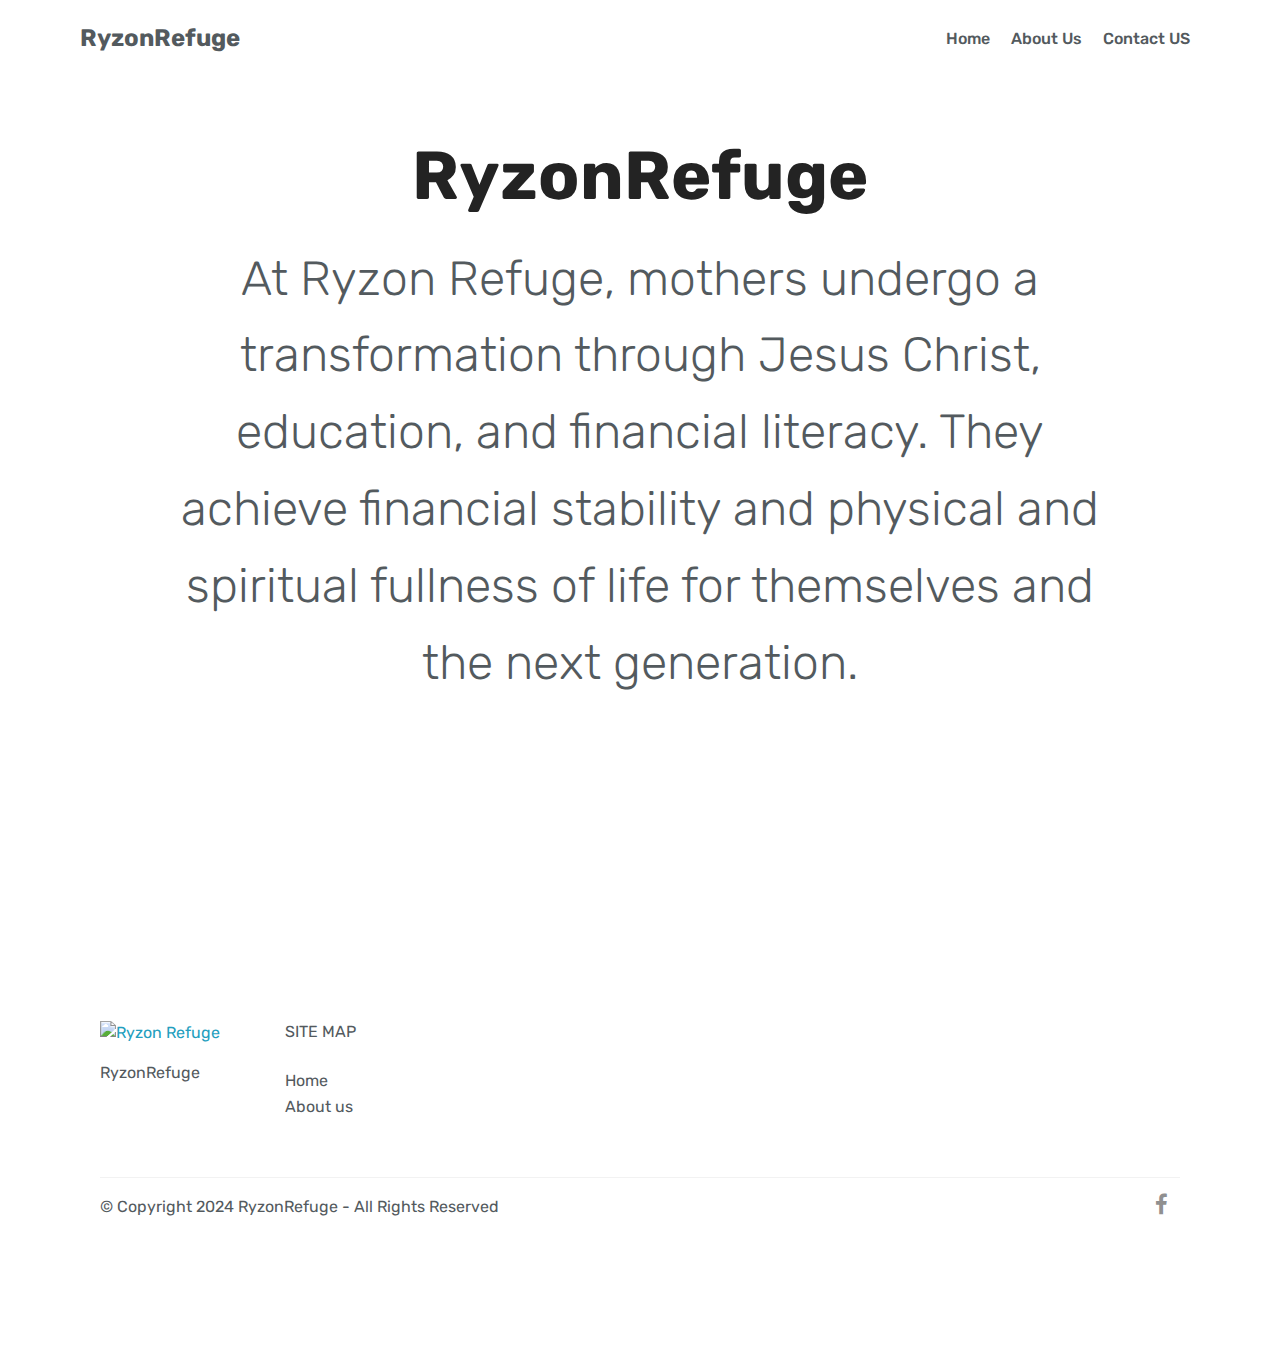
==== commit cfcc152d: "Add files via upload" ====
--- a/about.html
+++ b/about.html
@@ -47,20 +47,21 @@
         </div>
         <div class="collapse navbar-collapse" id="navbarSupportedContent">
             <ul class="navbar-nav nav-dropdown nav-right" data-app-modern-menu="true"><li class="nav-item">
-                    <a class="nav-link link text-white display-4" href="index.html">
+                    <a class="nav-link link text-warning display-4" href="index.html">
                         Home</a>
                 </li>
                 <li class="nav-item">
-                    <a class="nav-link link text-white display-4" href="https://mobirise.co">
+                    <a class="nav-link link text-warning display-4" href="page1.html">
                         About Us
                     </a>
-                </li></ul>
+                </li><li class="nav-item"><a class="nav-link link text-warning display-4" href="page1.html">
+                        Contact US</a></li></ul>
             
         </div>
     </nav>
 </section>
 
-<section class="engine"><a href="https://mobirise.info/p">website templates free download</a></section><section class="header1 cid-uaOxZCVGhH" id="header16-9">
+<section class="engine"><a href="https://mobirise.info/z">best free css templates</a></section><section class="header1 cid-uaOxZCVGhH" id="header16-9">
 
     
 
@@ -92,7 +93,7 @@
             <div class="col-md-2 col-sm-4">
                 <div class="mb-3 img-logo">
                     <a href="index.html">
-                         <img src="assets/images/logo24.png" alt="Ryzon Refuge" title="">
+                         <img src="assets/images/logo26.png" alt="Ryzon Refuge" title="">
                     </a>
                 </div>
                 <p class="mbr-fonts-style foot-logo display-7">
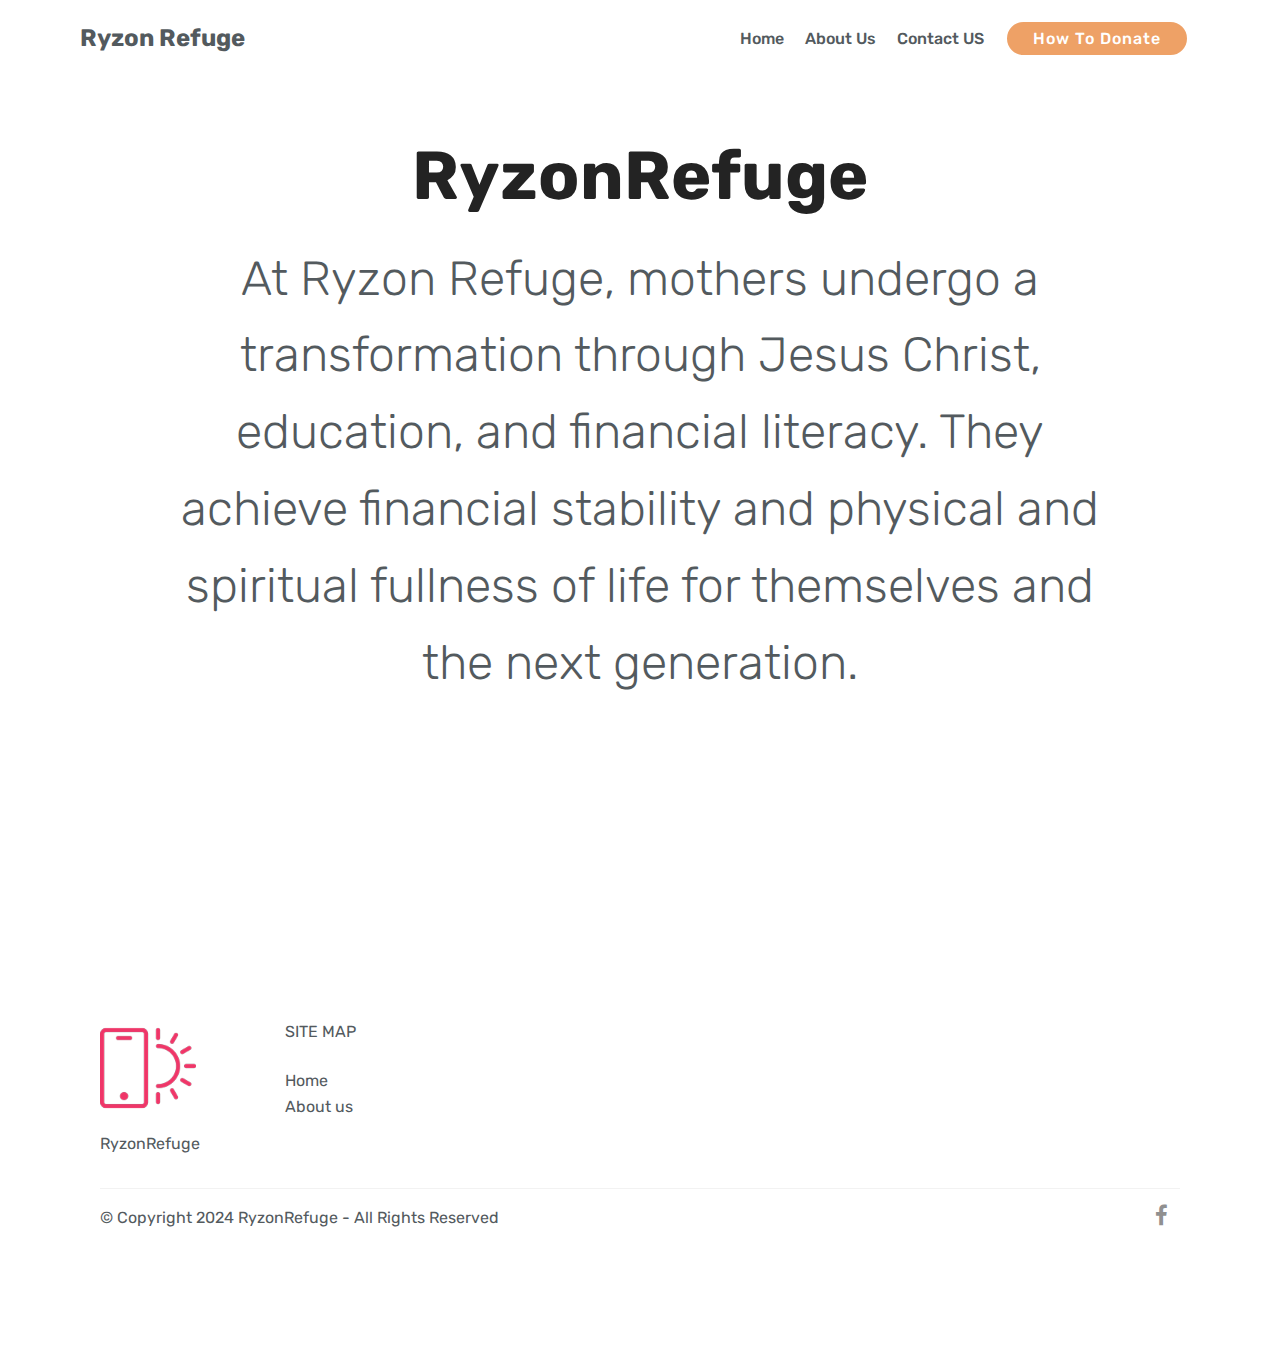
==== commit f561736b: "Add files via upload" ====
--- a/about.html
+++ b/about.html
@@ -11,13 +11,12 @@
   
   
   <title>Ryzon | About</title>
-  <link rel="stylesheet" href="assets/web/assets/mobirise-icons/mobirise-icons.css">
   <link rel="stylesheet" href="assets/bootstrap/css/bootstrap.min.css">
   <link rel="stylesheet" href="assets/bootstrap/css/bootstrap-grid.min.css">
   <link rel="stylesheet" href="assets/bootstrap/css/bootstrap-reboot.min.css">
+  <link rel="stylesheet" href="assets/tether/tether.min.css">
+  <link rel="stylesheet" href="assets/dropdown/css/style.css">
   <link rel="stylesheet" href="assets/socicon/css/styles.css">
-  <link rel="stylesheet" href="assets/dropdown/css/style.css">
-  <link rel="stylesheet" href="assets/tether/tether.min.css">
   <link rel="stylesheet" href="assets/theme/css/style.css">
   <link rel="preload" as="style" href="assets/mobirise/css/mbr-additional.css"><link rel="stylesheet" href="assets/mobirise/css/mbr-additional.css" type="text/css">
   
@@ -42,26 +41,26 @@
             <div class="navbar-brand">
                 
                 <span class="navbar-caption-wrap"><a class="navbar-caption text-warning display-5" href="http://ryzon.ryanhubler.com">
-                        RyzonRefuge</a></span>
+                        Ryzon Refuge</a></span>
             </div>
         </div>
         <div class="collapse navbar-collapse" id="navbarSupportedContent">
-            <ul class="navbar-nav nav-dropdown nav-right" data-app-modern-menu="true"><li class="nav-item">
+            <ul class="navbar-nav nav-dropdown" data-app-modern-menu="true"><li class="nav-item">
                     <a class="nav-link link text-warning display-4" href="index.html">
                         Home</a>
                 </li>
                 <li class="nav-item">
-                    <a class="nav-link link text-warning display-4" href="page1.html">
+                    <a class="nav-link link text-warning display-4" href="about.html">
                         About Us
                     </a>
-                </li><li class="nav-item"><a class="nav-link link text-warning display-4" href="page1.html">
+                </li><li class="nav-item"><a class="nav-link link text-warning display-4" href="contact.html">
                         Contact US</a></li></ul>
-            
+            <div class="navbar-buttons mbr-section-btn"><a class="btn btn-sm btn-danger display-4" href="index.html">How To Donate</a></div>
         </div>
     </nav>
 </section>
 
-<section class="engine"><a href="https://mobirise.info/z">best free css templates</a></section><section class="header1 cid-uaOxZCVGhH" id="header16-9">
+<section class="engine"><a href="https://mobirise.info/k">develop free website</a></section><section class="header1 cid-uaOxZCVGhH" id="header16-9">
 
     
 
@@ -93,7 +92,7 @@
             <div class="col-md-2 col-sm-4">
                 <div class="mb-3 img-logo">
                     <a href="index.html">
-                         <img src="assets/images/logo26.png" alt="Ryzon Refuge" title="">
+                         <img src="assets/images/logo211.png" alt="Ryzon Refuge" title="">
                     </a>
                 </div>
                 <p class="mbr-fonts-style foot-logo display-7">
@@ -151,11 +150,11 @@
   <script src="assets/web/assets/jquery/jquery.min.js"></script>
   <script src="assets/popper/popper.min.js"></script>
   <script src="assets/bootstrap/js/bootstrap.min.js"></script>
+  <script src="assets/tether/tether.min.js"></script>
   <script src="assets/smoothscroll/smooth-scroll.js"></script>
   <script src="assets/dropdown/js/nav-dropdown.js"></script>
   <script src="assets/dropdown/js/navbar-dropdown.js"></script>
   <script src="assets/touchswipe/jquery.touch-swipe.min.js"></script>
-  <script src="assets/tether/tether.min.js"></script>
   <script src="assets/theme/js/script.js"></script>
   <script src="assets/formoid/formoid.min.js"></script>
   
--- a/assets/mobirise/css/mbr-additional.css
+++ b/assets/mobirise/css/mbr-additional.css
@@ -2061,10 +2061,6 @@
 .cid-uaIEgYh8GY .collapsed .navbar-collapse.show .navbar-nav .nav-item {
   clear: both;
 }
-.cid-uaIEgYh8GY .collapsed .navbar-collapse.collapsing .navbar-nav .nav-item:last-child,
-.cid-uaIEgYh8GY .collapsed .navbar-collapse.show .navbar-nav .nav-item:last-child {
-  margin-bottom: 1rem;
-}
 .cid-uaIEgYh8GY .collapsed .navbar-collapse.collapsing .navbar-buttons,
 .cid-uaIEgYh8GY .collapsed .navbar-collapse.show .navbar-buttons {
   text-align: center;
@@ -2161,10 +2157,6 @@
   .cid-uaIEgYh8GY .navbar-collapse.show .navbar-nav .nav-item {
     clear: both;
   }
-  .cid-uaIEgYh8GY .navbar-collapse.collapsing .navbar-nav .nav-item:last-child,
-  .cid-uaIEgYh8GY .navbar-collapse.show .navbar-nav .nav-item:last-child {
-    margin-bottom: 1rem;
-  }
   .cid-uaIEgYh8GY .navbar-collapse.collapsing .navbar-buttons,
   .cid-uaIEgYh8GY .navbar-collapse.show .navbar-buttons {
     text-align: center;
--- a/assets/mobirise/css/mbr-additional.css
+++ b/assets/mobirise/css/mbr-additional.css
@@ -2061,10 +2061,6 @@
 .cid-uaIEgYh8GY .collapsed .navbar-collapse.show .navbar-nav .nav-item {
   clear: both;
 }
-.cid-uaIEgYh8GY .collapsed .navbar-collapse.collapsing .navbar-nav .nav-item:last-child,
-.cid-uaIEgYh8GY .collapsed .navbar-collapse.show .navbar-nav .nav-item:last-child {
-  margin-bottom: 1rem;
-}
 .cid-uaIEgYh8GY .collapsed .navbar-collapse.collapsing .navbar-buttons,
 .cid-uaIEgYh8GY .collapsed .navbar-collapse.show .navbar-buttons {
   text-align: center;
@@ -2161,10 +2157,6 @@
   .cid-uaIEgYh8GY .navbar-collapse.show .navbar-nav .nav-item {
     clear: both;
   }
-  .cid-uaIEgYh8GY .navbar-collapse.collapsing .navbar-nav .nav-item:last-child,
-  .cid-uaIEgYh8GY .navbar-collapse.show .navbar-nav .nav-item:last-child {
-    margin-bottom: 1rem;
-  }
   .cid-uaIEgYh8GY .navbar-collapse.collapsing .navbar-buttons,
   .cid-uaIEgYh8GY .navbar-collapse.show .navbar-buttons {
     text-align: center;
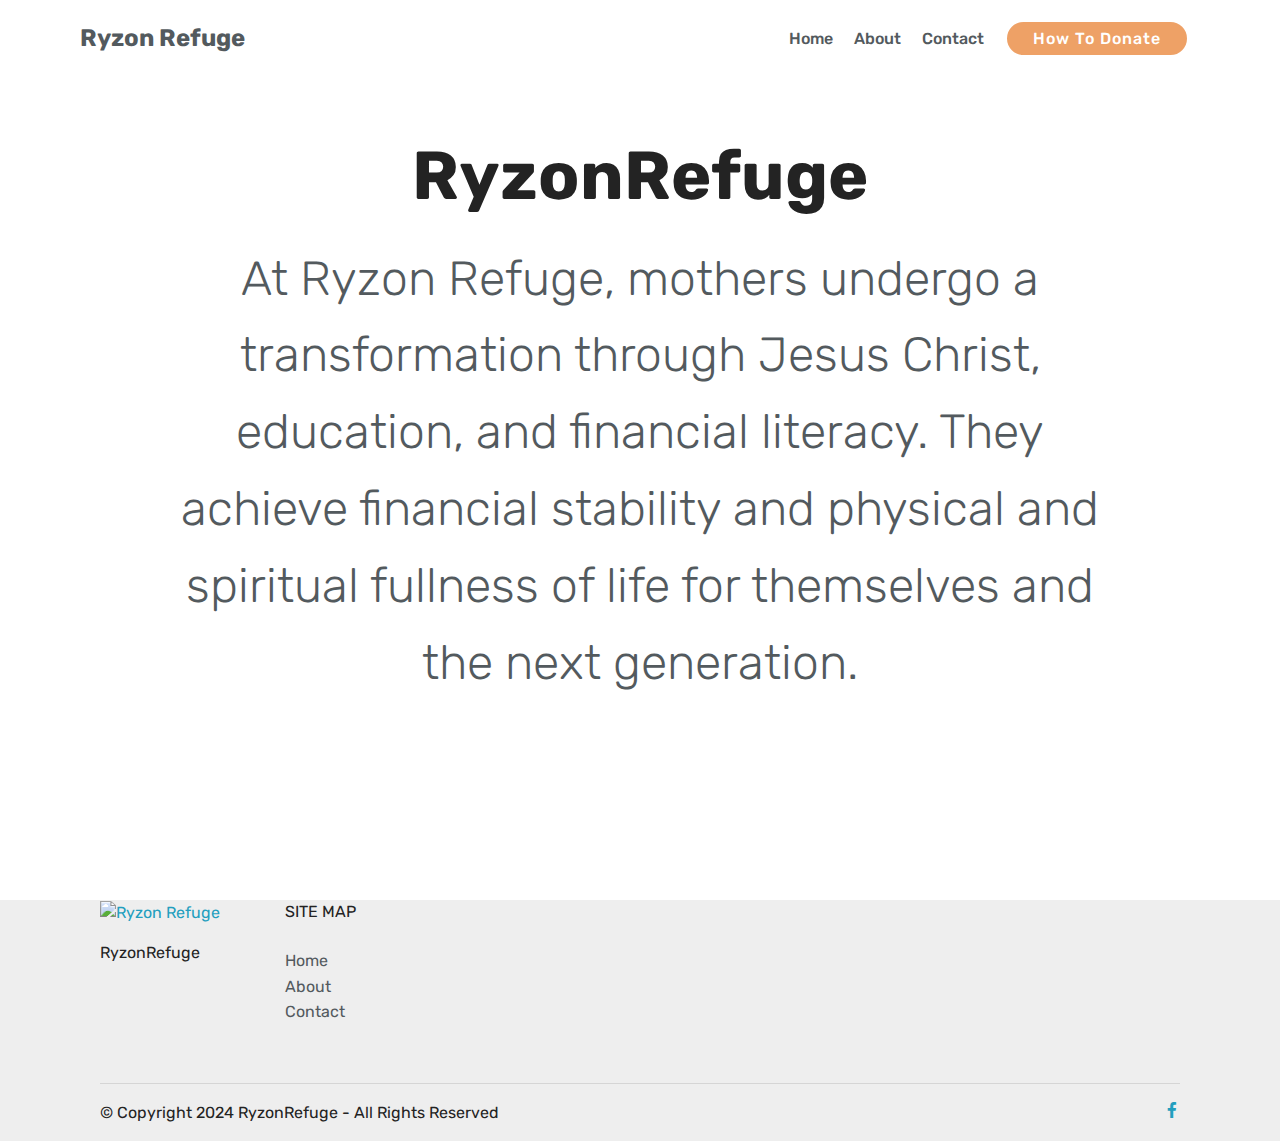
==== commit 9aaebd4f: "Add files via upload" ====
--- a/about.html
+++ b/about.html
@@ -51,16 +51,15 @@
                 </li>
                 <li class="nav-item">
                     <a class="nav-link link text-warning display-4" href="about.html">
-                        About Us
-                    </a>
+                        About</a>
                 </li><li class="nav-item"><a class="nav-link link text-warning display-4" href="contact.html">
-                        Contact US</a></li></ul>
+                        Contact</a></li></ul>
             <div class="navbar-buttons mbr-section-btn"><a class="btn btn-sm btn-danger display-4" href="index.html">How To Donate</a></div>
         </div>
     </nav>
 </section>
 
-<section class="engine"><a href="https://mobirise.info/k">develop free website</a></section><section class="header1 cid-uaOxZCVGhH" id="header16-9">
+<section class="engine"><a href="https://mobirise.info/b">how to create your own website for free</a></section><section class="header1 cid-uaOxZCVGhH" id="header16-9">
 
     
 
@@ -81,7 +80,7 @@
 
 </section>
 
-<section class="footer3 cid-uaOBvBcgod" id="footer3-b">
+<section class="footer3 cid-uaOEFGPeIk" id="footer3-d">
 
     
 
@@ -92,7 +91,7 @@
             <div class="col-md-2 col-sm-4">
                 <div class="mb-3 img-logo">
                     <a href="index.html">
-                         <img src="assets/images/logo211.png" alt="Ryzon Refuge" title="">
+                         <img src="assets/images/logo212.png" alt="Ryzon Refuge" title="">
                     </a>
                 </div>
                 <p class="mbr-fonts-style foot-logo display-7">
@@ -101,8 +100,7 @@
             <div class="col-md-3 col-sm-4">
                 <p class="mb-4 mbr-fonts-style foot-title display-7">
                     SITE MAP</p>
-                <p class="mbr-text mbr-links-column mbr-fonts-style display-7">Home<br><a href="#" class="text-warning">About us</a>
-                    <br><br></p>
+                <p class="mbr-text mbr-links-column mbr-fonts-style display-7"><a href="index.html" class="text-warning">Home</a><br><a href="about.html" class="text-warning">About&nbsp;</a><br>                    <a href="contact.html" class="text-warning">Contact</a><br><br></p>
             </div>
             <div class="col-md-3 col-sm-4">
                 <p class="mb-4 mbr-fonts-style foot-title display-7"></p>
